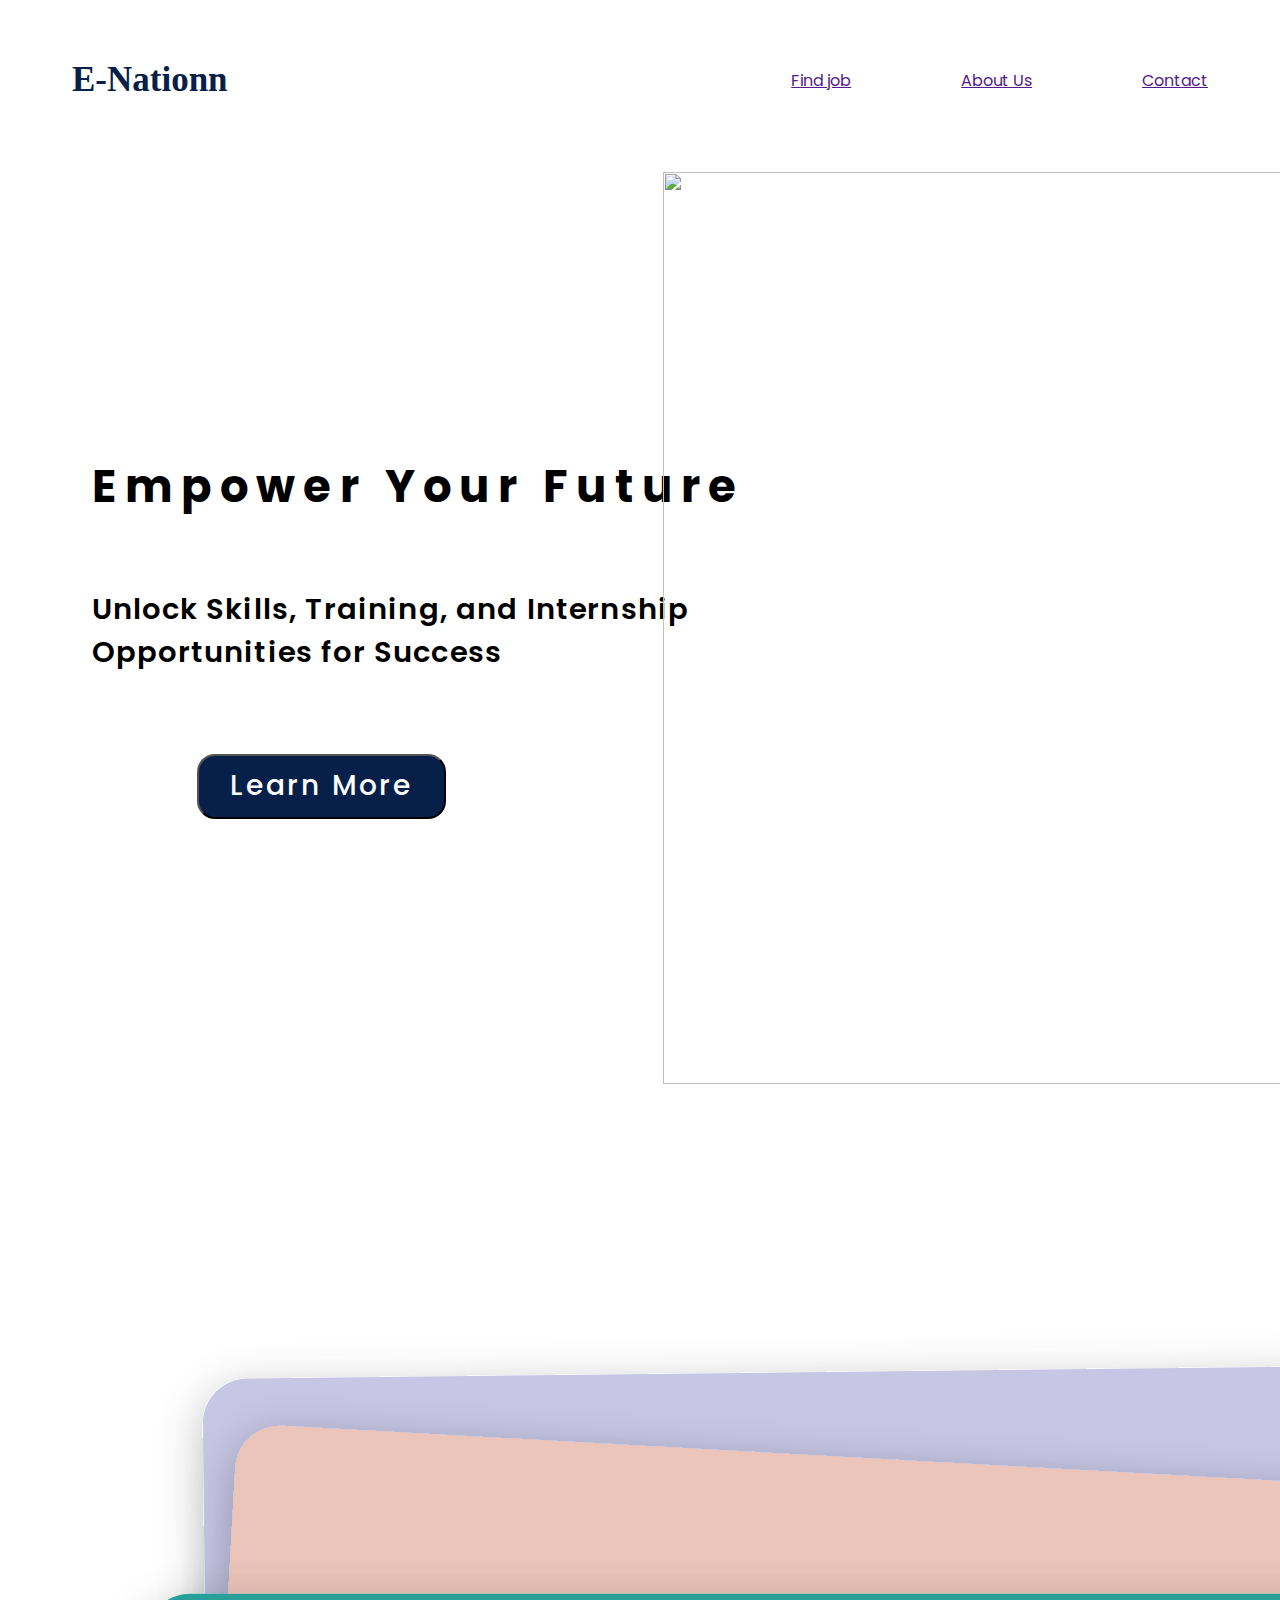
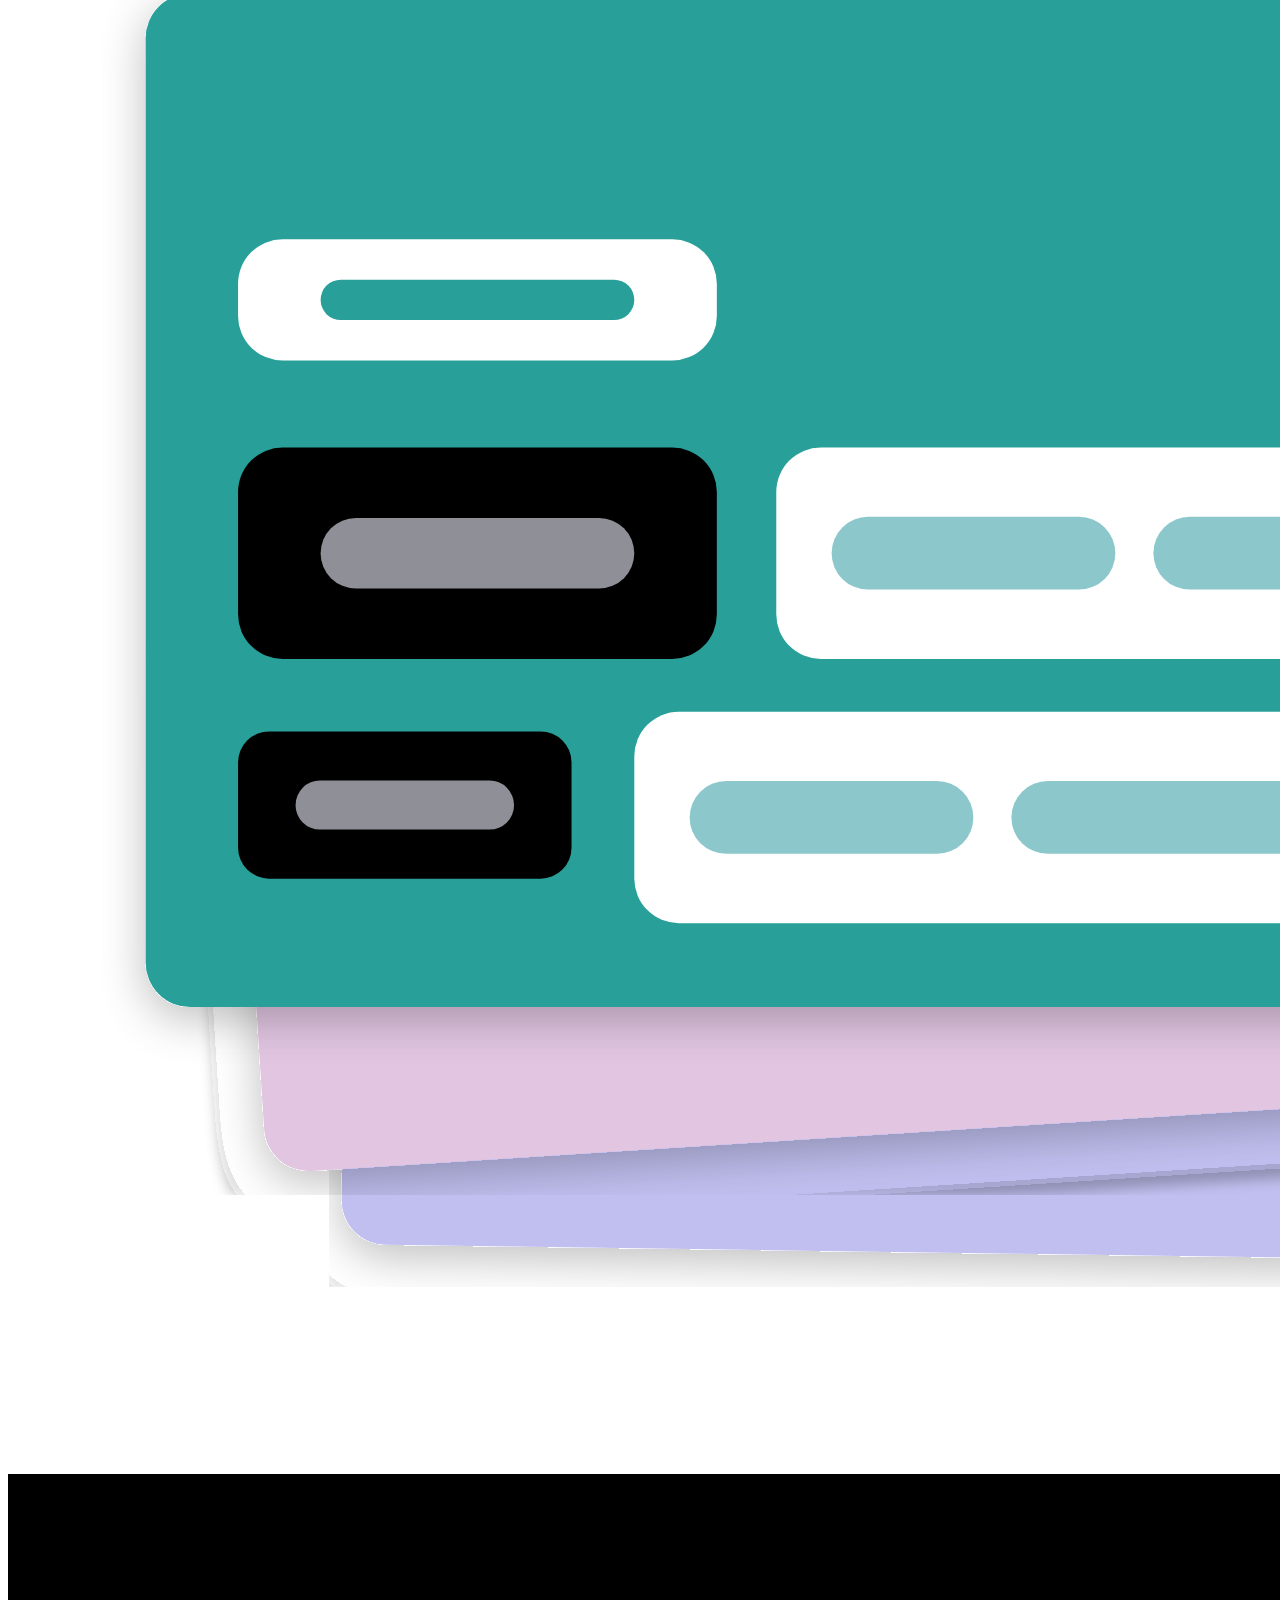
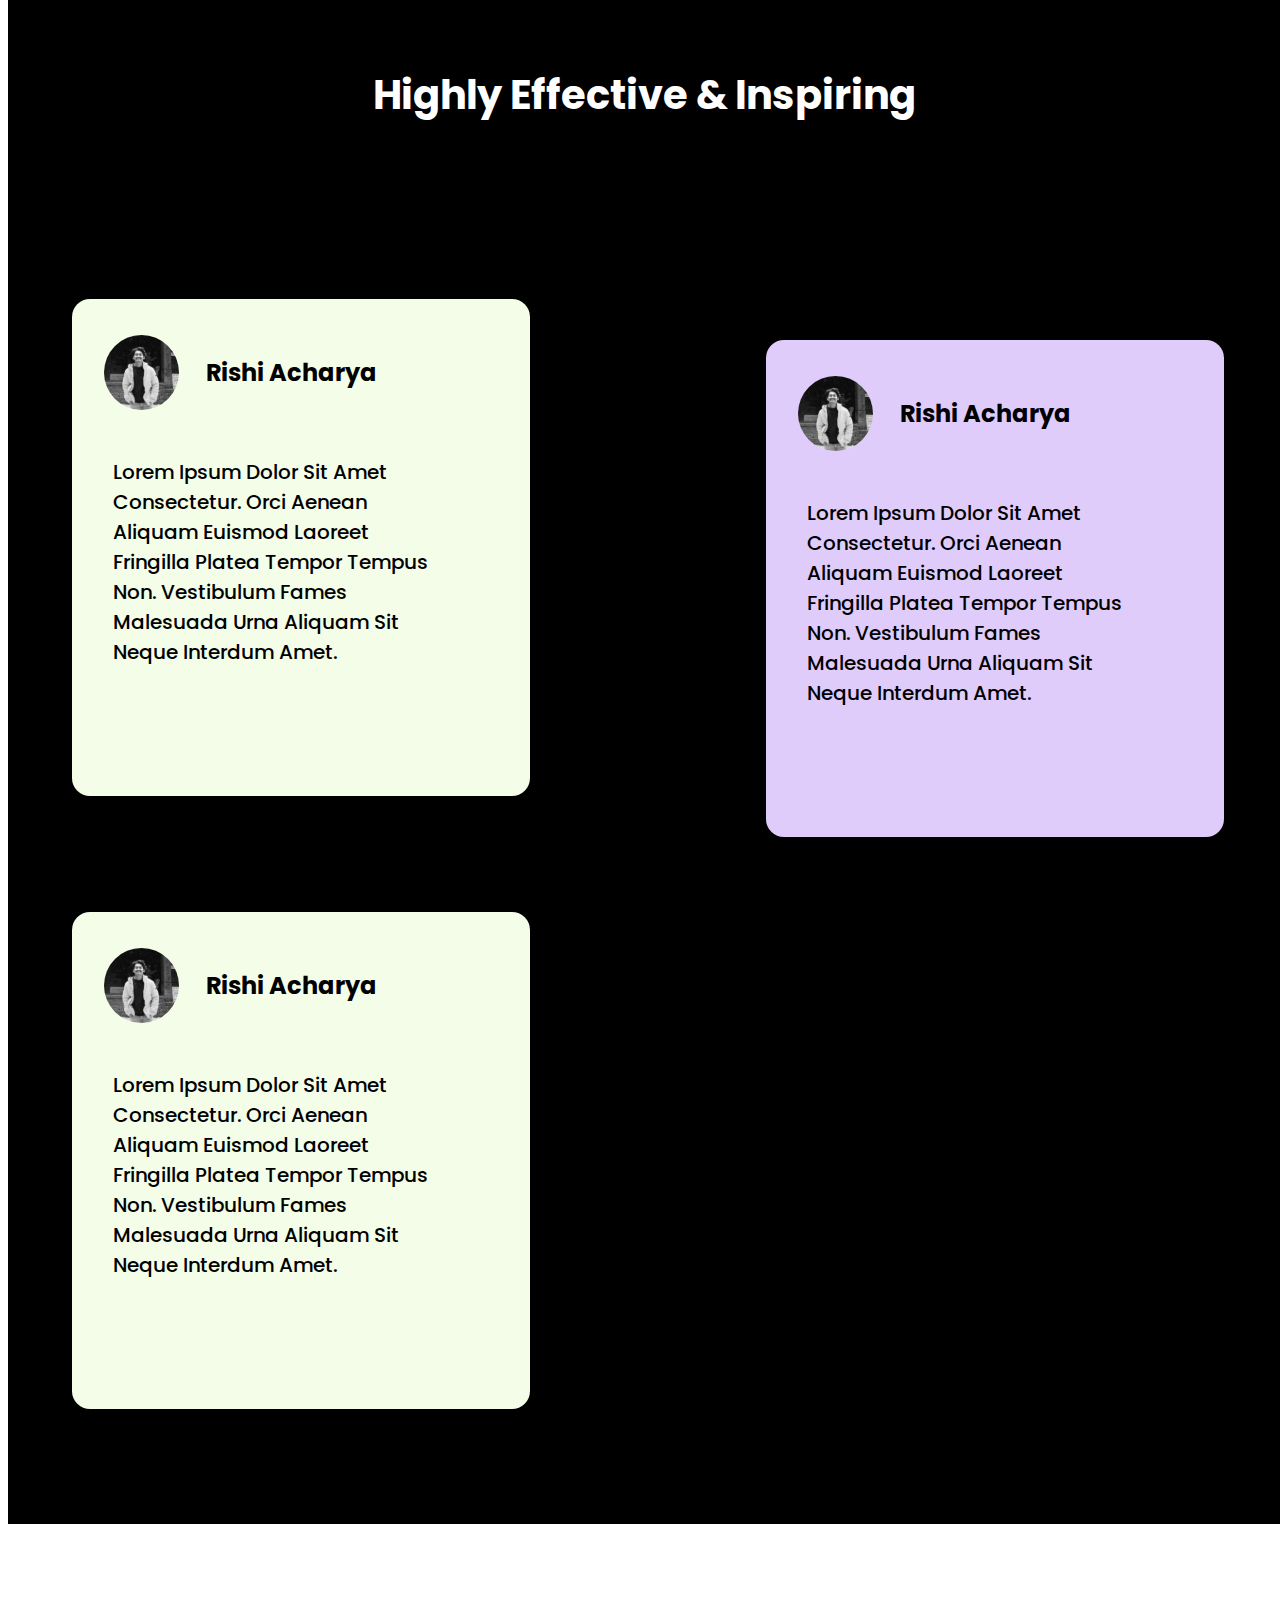
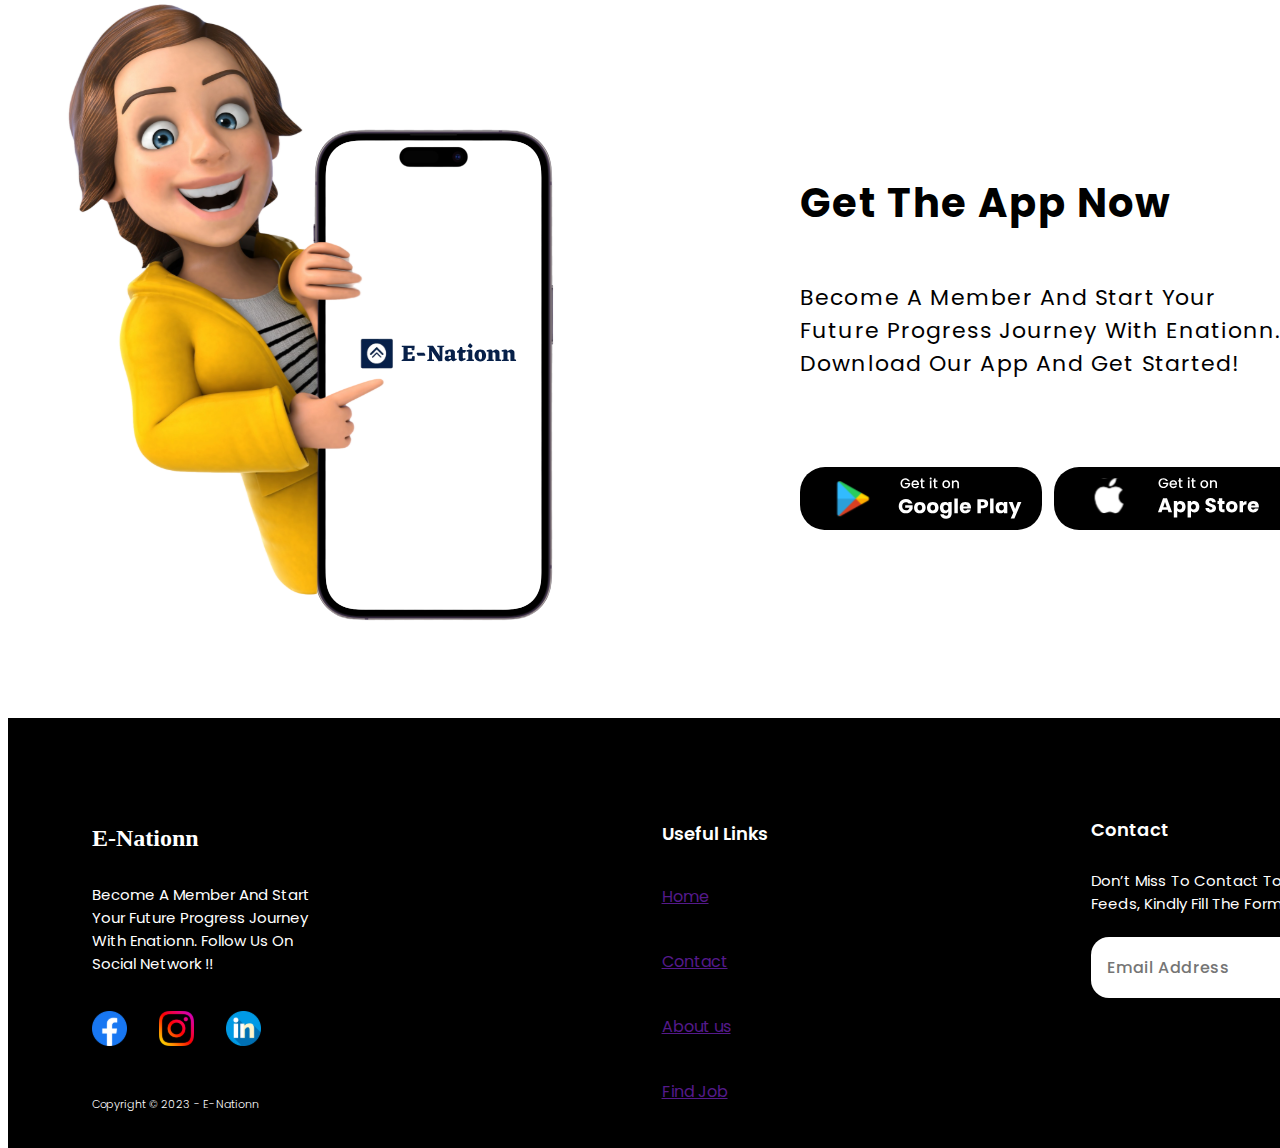
==== index.html @ 9f3c48df "landing page complete" ====
<!DOCTYPE html>
<html lang="en">
  <head>
    <meta charset="UTF-8" />
    <meta name="viewport" content="width=device-width, initial-scale=1.0" />
    <link rel="stylesheet" href="style.css" />
    <link rel="preconnect" href="https://fonts.googleapis.com" />
    <link rel="preconnect" href="https://fonts.gstatic.com" crossorigin />
    <link
      href="https://fonts.googleapis.com/css2?family=Poppins:wght@100;200;300;400;500;600;700;800;900&display=swap"
      rel="stylesheet"
    />
    <script src="https://cdn.tailwindcss.com?plugins=forms,typography,aspect-ratio,line-clamp"></script>
    <title>E-Nationn</title>
  </head>
  <body>
    <div class="container" id="">
      <!-- navbar -->
      <nav id="navBar" class="">
        <h1>E-Nationn</h1>
        <div id="navLinks">
          <a href="">Find job</a>
          <a href="">About Us</a>
          <a href="">Contact</a>
        </div>
      </nav>
      <!-- section 1  -->
      <div class="section1" id="">
        <div id="leftSection" class="">
          <h2 class="section1H1" style="font-weight: 700">
            Empower Your Future
          </h2>
          <p>
            Unlock Skills, Training, and Internship Opportunities for Success
          </p>
          <button>Learn More</button>
        </div>
        <!-- <div class="rightSection myBorder">
          <div id="rectangle3"></div> -->
        <img
          src="./assets/discussion.svg"
          alt=""
          id="rightSectionImg"
          class=""
        />
        <!-- class="w-[15rem] object-cover relative myBorder" -->
        <!-- </div> -->
      </div>
      <!-- section 2 -->
      <div class="flex flex-col section2">
        <!-- section 2(1) -->
        <div id="section2_1">
          <div id="leftSection">
            <img
              src="./assets/section2Left.svg"
              alt=""
              style="margin-top: 3.24rem"
            />
          </div>
          <div id="rightSection">
            <p id="section2_1_p1">Enationn Provides</p>
            <p id="section2_1_p2">Highly effective & inspiring</p>
            <p id="section2_1_p3">
              Our flexible, custom generator solutions can adapt to any
              industry, role, or specialization.
            </p>
            <div>
              <div id="benifits">
                <img src="./assets/correctIcon.png" alt="" id="correctIcon" />
                <p id="section2_1_p4">
                  <span id="section2_1_p4_b"> Company Based Skills:</span> the
                  specific set of competencies, knowledge, and abilities that
                  individuals need to succeed within a particular company or
                  organization.
                </p>
              </div>
              <div id="benifits">
                <img src="./assets/correctIcon.png" alt="" id="correctIcon" />
                <p id="section2_1_p4">
                  <span id="section2_1_p4_b"> Proper Guide and training:</span>
                  refers to a structured and comprehensive process designed to
                  impart knowledge, skills, and expertise to individuals or
                  groups in a systematic and effective manner.
                </p>
              </div>
              <div id="benifits">
                <img src="./assets/correctIcon.png" alt="" id="correctIcon" />
                <p id="section2_1_p4">
                  <span id="section2_1_p4_b">Internship on Company:</span>
                  Sharpen is the gold-standard for creative prompts generation.
                  We're even trusted to power internship certification.
                </p>
              </div>
            </div>
          </div>
        </div>
        <!-- section 2(2) -->
        <div class="flex flex-col items-center justify-center mt-[10.56rem]">
          <p
            class="w-[11.3125rem] h-[2.6875rem] flex-shrink-0 text-black font-Poopins text-xl font-semibold leading-normal mb-[1.06rem]"
          >
            Our Services
          </p>
          <p class="text-black text-[2.5rem] font-extrabold leading-normal">
            Services we can help you with
          </p>
        </div>
        <!-- section 2(3) -->
        <div class="section2_3">
          <div id="section2_3_card">
            <img src="./assets/Group 1.svg" alt="" />
            <p id="section2_3_card_p1">Skills Development</p>
            <p id="section2_3_card_p2">
              Sharpen is the gold-standard for creative prompts generation.
              We’re even trusted to power internship certification.
            </p>
          </div>
          <div id="section2_3_card">
            <img src="./assets/Group 1(2).svg" alt="" />
            <p id="section2_3_card_p1">Strategy & Research</p>
            <p id="section2_3_card_p2">
              Sharpen is the gold-standard for creative prompts generation.
              We’re even trusted to power internship certification.
            </p>
          </div>
          <div id="section2_3_card">
            <img src="./assets/Group 1(3).svg" alt="" />
            <p id="section2_3_card_p1">Company Internship</p>
            <p id="section2_3_card_p2">
              Sharpen is the gold-standard for creative prompts generation.
              We’re even trusted to power internship certification.
            </p>
          </div>
        </div>
        <!-- section 2(4) -->
        <div class="flex flex-col items-center justify-center mt-[12.38rem]">
          <p
            class="w-[11.3125rem] h-[2.6875rem] flex-shrink-0 text-black font-Poopins text-xl font-semibold leading-normal"
          >
            Our Plans
          </p>
          <p class="text-black text-[2.5rem] font-extrabold leading-normal">
            Plans we can help you with
          </p>
        </div>

        <!-- section 2(5) -->
        <div class="section2_5">
          <div id="planeCard" style="margin-left: 17.5rem">
            <p id="section2_5_p1">Basic Plan</p>
            <span
              style="display: flex; flex-direction: row"
              class="mt-[2.19rem]"
            >
              <p id="section2_5_p2">₹ 22,500 /</p>
              <p id="section2_5_p3"><s>₹ 75,000</s></p>
            </span>
            <span class="mt-[4.13rem]" id="planeBenifits">
              <img src="./assets/coorectBlack.svg" alt="" />
              <p id="section2_5_p4">Lorem anklanflkanl</p></span
            ><span id="planeBenifits">
              <img src="./assets/coorectBlack.svg" alt="" />
              <p id="section2_5_p4">Lorem anklanflkanl</p>
            </span>
            <span id="planeBenifits">
              <img src="./assets/coorectBlack.svg" alt="" />
              <p id="section2_5_p4">Lorem anklanflkanl</p></span
            >
            <button>Enroll Now</button>
          </div>
          <div id="planeCard">
            <p id="proPlane_p">Pro Plan</p>
            <span class="mt-[2.19rem]">
              <p id="section2_5_p2">₹ 22,500 /</p>
              <p id="section2_5_p3"><s>₹ 75,000</s></p>
            </span>
            <span class="mt-[4.13rem]" id="planeBenifits">
              <img src="./assets/coorectBlack.svg" alt="" />
              <p id="section2_5_p4">Lorem anklanflkanl</p></span
            ><span id="planeBenifits">
              <img src="./assets/coorectBlack.svg" alt="" />
              <p id="section2_5_p4">Lorem anklanflkanl</p>
            </span>

            <span id="planeBenifits">
              <img src="./assets/coorectBlack.svg" alt="" />
              <p id="section2_5_p4">Lorem anklanflkanl</p></span
            >
            <button>Enroll Now</button>
          </div>
        </div>
      </div>
      <!-- section 3  -->
      <div class="section3">
        <h2>Highly effective & inspiring</h2>
        <div id="reviewCards">
          <div id="reviewCard1">
            <div id="profile">
              <img src="./assets/Ellipse 17.svg" alt="" />
              <p>Rishi Acharya</p>
            </div>
            <p>
              Lorem ipsum dolor sit amet consectetur. Orci aenean aliquam
              euismod laoreet fringilla platea tempor tempus non. Vestibulum
              fames malesuada urna aliquam sit neque interdum amet.
            </p>
          </div>
          <div id="reviewCard2">
            <div id="profile">
              <img src="./assets/Ellipse 17.svg" alt="" />
              <p>Rishi Acharya</p>
            </div>
            <p>
              Lorem ipsum dolor sit amet consectetur. Orci aenean aliquam
              euismod laoreet fringilla platea tempor tempus non. Vestibulum
              fames malesuada urna aliquam sit neque interdum amet.
            </p>
          </div>
          <div id="reviewCard1">
            <div id="profile">
              <img src="./assets/Ellipse 17.svg" alt="" />
              <p>Rishi Acharya</p>
            </div>
            <p>
              Lorem ipsum dolor sit amet consectetur. Orci aenean aliquam
              euismod laoreet fringilla platea tempor tempus non. Vestibulum
              fames malesuada urna aliquam sit neque interdum amet.
            </p>
          </div>
        </div>
      </div>
      <!-- section 4  -->

      <div class="section4">
        <img
          src="./assets/Group 1(4).svg"
          alt=""
          id="section4PhoneImg"
          class=""
        />
        <div id="section4_right" class="">
          <p id="section4_p1">Get the app now</p>
          <p id="section4_p2">
            Become a member and start your Future progress journey with
            Enationn. Download our app and get started!
          </p>
          <div id="downloadLink">
            <img src="./assets/playStore.svg" alt="" /><img
              src="./assets/appStore.svg"
              alt=""
            />
          </div>
        </div>
      </div>
      <!-- footer  -->
      <footer class="footer">
        <div id="company" class="">
          <p id="footerCompany_p1">E-Nationn</p>
          <p id="footerCompany_p2">
            Become a member and start your Future progress journey with
            Enationn. Follow us on social network !!
          </p>
          <div id="socialMedia">
            <a href="#"
              ><img src="./assets/facebook (2) 2.svg" alt="facebook" /></a
            ><a href="#">
              <img src="./assets/instagram (2) 2.svg" alt="instagram" /></a
            ><a href="#"
              ><img src="./assets/linkedin (1) 2.svg" alt="linkedin"
            /></a>
          </div>
          <p id="footerCompany_p3">Copyright © 2023 - E-Nationn</p>
        </div>
        <div id="usefulLinks" class="">
          <h2>Useful Links</h2>

          <a href=""><p>Home</p></a><a href=""> <p>Contact</p></a
          ><a href=""> <p>About us</p></a><a href=""><p>Find Job</p></a>
        </div>
        <div id="contact" class="">
          <h2>Contact</h2>
          <p>
            Don’t miss to Contact to our new feeds, kindly fill the form below.
          </p>
          <div id="emailInput">
            <input type="text" placeholder="Email Address" />
            <img src="./assets/sendImg.svg" alt="send" />
          </div>
        </div>
      </footer>
    </div>
  </body>
</html>
---- style.css ----
/* Set the font for the entire page to "Poppins" */
body {
  font-family: "Poppins", sans-serif;
}

/* Define a border style with rounded corners */
#myBorder,
.myBorder {
  border: 2px solid #000;
  border-radius: 0.75rem;
}
#myBorder2,
.myBorder2 {
  border: 2px solid wheat;
  border-radius: 0.75rem;
}
/* Styling for the main container */
.container {
  display: flex;
  flex-direction: column;
  height: 0ch;
  width: 100%;
}

/* Styling for the navbar */
#navBar {
  display: flex;
  flex-direction: row;
  justify-content: space-between;
  align-items: center;
  margin: 1.81rem 5vw 0rem 5vw;
}

/* Styling for the h1 element within the navbar */
#navBar > h1 {
  color: #072049;
  font-family: Eczar;
  font-size: 2.1875rem;
  font-weight: 700;
}

/* Styling for the navigation links within the navbar */
#navBar > #navLinks {
  width: auto;
  display: flex;
  flex-direction: row;
  gap: 6.87rem;
}

/* Responsive styling for the navbar on smaller screens */
@media screen and (max-width: 768px) {
  #navBar {
    flex-direction: column;
    justify-content: center;
    width: auto;
    align-items: center;
    margin: 2rem 2vw 2rem 2vw;
  }

  #navBar > h1 {
    justify-content: center;

    align-items: center;
    text-align: center;
    margin-bottom: 1rem;
  }

  #navBar > #navLinks {
    justify-content: center;

    align-items: center;
    justify-content: center;
    gap: 0.5rem;
    flex-wrap: wrap;
  }
}
@media screen and (max-width: 600px) {
  #navBar {
    display: flexbox;
    flex-direction: column;
    justify-content: center;
    width: 100%;
    align-items: center;
    /* margin: 2rem 1vw 2rem 1vw; */
  }

  #navBar > h1 {
    margin-bottom: 1rem;
  }

  #navBar > #navLinks {
    gap: 0.5rem;
    flex-wrap: wrap;
  }
}

/* Styling for section 1 */
.section1 {
  display: flex;
  flex-direction: row;
  flex-wrap: wrap;
  align-items: center;
  /* margin: 5.625rem 0 5.625rem 0; */
  margin-bottom: 12rem;
  /* height: 75rem; */
  height: max-content;
  overflow: visible;

  /* height: 85rem; */
  width: max-content;
}

#rightSectionImg {
  height: 57rem;
  width: 57rem;
  object-fit: contain;
  position: relative;
  margin-left: -7rem;
  margin-top: 3rem;
}

/* Styling for the section 1 h1 element */
.section1H1 {
  color: #000;
  font-family: Poppins;
  font-size: 2.8125rem;
  font-weight: 700;
  letter-spacing: 0.50625rem;
}

/* kjasbdfkjb */
.section1 > #leftSection {
  margin-left: 5.25rem;
  color: #000;
  font-family: "Poppins";
  font-size: 1.8125rem;
  font-style: normal;
  font-weight: 600;
  line-height: normal;
  letter-spacing: 0.0725rem;

  width: 42.6875rem;
  margin-top: 1.69rem;

  display: flex;
  flex-direction: column;
  flex-wrap: wrap;
  justify-content: center;
}
#leftSection > button {
  color: #fff;
  font-family: "Poppins";
  font-size: 1.75rem;
  font-style: normal;
  font-weight: 500;
  line-height: normal;
  letter-spacing: 0.175rem;

  border-radius: 1.125rem;
  background: #072049;

  margin-top: 3.19rem;
  margin-left: 6.56rem;

  width: 15.5625rem;
  height: 4.0625rem;
  flex-shrink: 0;
}
.section1 > .rightSection {
  width: 41.375rem;
  height: 41.375rem;
  flex-shrink: 0;

  /* background: url("./assets/Students Discussion Together.svg"),
    50% / cover no-repeat; */

  margin-right: 2rem;
}

.section1 #rectangle3 {
  position: absolute;
  width: 32.71019rem;
  height: 29.93756rem;
  transform: rotate(-44.571deg);
  flex-shrink: 0;

  border-radius: 0.75rem;
  border: 1px solid #000;
  background: rgba(217, 217, 217, 0);

  margin-top: 10rem;
  margin-right: 1.95rem;
  margin-left: 2.5rem;
}
.section1 > .rightSection > img {
  /* margin-top: 2.25rem;
  position: relative;
  width: 100%;
  height: 100%;
  object-fit: cover;
  border-radius: 0.75rem; */
  position: relative;
  width: 41.375rem;
  height: 41.375rem;
  flex-shrink: 0;
  margin-bottom: 6rem;
}

@media screen and (max-width: 690px) {
  .section1 {
    display: flex;
    flex-direction: column-reverse;
    flex-wrap: wrap-reverse;
    justify-content: center;
    align-items: center;
    margin: auto auto;
  }
  #rightSectionImg {
    flex-wrap: wrap;
    flex-direction: column-reverse;
    width: 30.375rem;
    height: 30.375rem;
    flex-shrink: 0;
    /* margin-bottom: 6rem; */
    margin-left: 2rem;
  }
  .section1 > #leftSection {
    margin-left: 5.25rem;
    color: #000;
    font-family: "Poppins";
    font-size: 1.8125rem;
    font-style: normal;
    font-weight: 600;
    line-height: normal;
    letter-spacing: 0.0725rem;

    /* width: 42.6875rem; */
    margin-top: 1rem;

    display: flex;
    flex-direction: column;
    flex-wrap: wrap;
    justify-content: center;
    align-items: center;
  }
}

/* Styling for Section 2 */
/********************** section 2 *******************/

/* Set Section 2 to display as a flex row, 100% of the viewport width */
.section2 {
  display: flex;
  flex-direction: row;
  position: none;
  margin-right: 0;
  width: 100vw;
}

/* Styling for the first part of Section 2 */
#section2_1 {
  margin-left: 5.81rem;
  margin-right: 2rem;
  display: flex;
  flex-direction: row;
  /* flex-wrap: wrap; */
  justify-content: space-between;
}

/* Styling for the image within the first part of Section 2 */
#section2_1 > #leftSection img {
  width: 110rem;
  object-fit: contain;
}

/* Styling for the right part of Section 2 */
#section2_1 > #rightSection {
  margin-left: 10rem;
  display: flex;
  flex-direction: column;
  /* padding: 2rem; */
}

/* Styling for Section 2's first paragraph */
#section2_1_p1 {
  width: 24.6875rem;
  height: 2.6875rem;
  flex-shrink: 0;
  color: #000;
  font-family: Poppins;
  font-size: 1.5rem;
  font-style: normal;
  font-weight: 600;
  line-height: normal;
  text-transform: capitalize;
  margin-bottom: 0.62rem;
}

/* Styling for Section 2's second paragraph */
#section2_1_p2 {
  width: 24.6875rem;
  height: 7.125rem;
  flex-shrink: 0;
  color: #000;
  font-family: Poppins;
  font-size: 2.5rem;
  font-style: normal;
  font-weight: 700;
  line-height: normal;
  text-transform: capitalize;
  margin-bottom: 2.06rem;
}

/* Styling for Section 2's third paragraph */
#section2_1_p3 {
  /* width: 33.625rem; */
  color: #000;
  font-family: Poppins;
  font-size: 1.125rem;
  font-style: normal;
  font-weight: 400;
  line-height: normal;
  text-transform: capitalize;
  margin-bottom: 3.44rem;
}

/* Styling for the correct icon */
#correctIcon {
  width: 1.5rem;
  height: 1.5rem;
  margin-right: 0.95rem;
  object-fit: cover;
}

/* Styling for benefit elements */
#benifits {
  display: flex;
  flex-direction: row;
}

/* Styling for Section 2's fourth paragraph */
#section2_1_p4 {
  /* width: 31.8125rem; */
  color: #000;
  font-family: Poppins;
  font-size: 1.125rem;
  font-style: normal;
  font-weight: 400;
  line-height: normal;
  text-transform: capitalize;
  margin-bottom: 2.25rem;
}

/* Styling for Section 2's subheading within the fourth paragraph */
#section2_1_p4_b {
  width: 32.5625rem;
  color: #000;
  font-family: Poppins;
  font-size: 1.125rem;
  font-style: normal;
  font-weight: 600;
  line-height: normal;
  text-transform: capitalize;
}

/* Responsive styling for Section 2 on screens up to 1040px */
@media screen and (max-width: 1040px) {
  #section2_1 {
    display: flex;
    flex-direction: column;
    justify-content: center;
    align-items: center;
    margin: auto auto;
  }

  #section2_1 > #leftSection img {
    width: 60vw;
    /* height: 364.5625rem; */
  }

  #section2_1 > #rightSection {
    width: 90vw;
    margin: auto auto;
    display: flex;
    flex-direction: column;
    /* padding: 2rem; */
  }
}

/* More responsive styling for Section 2 on screens up to 690px */
@media screen and (max-width: 690px) {
  #section2_1 {
    width: 100vw;
    display: flex;
    flex-wrap: wrap;
    flex-direction: column;
    justify-content: center;
    align-items: center;
    margin: 0 0;
  }

  #section2_1 > #leftSection img {
    width: 60vw;
    justify-content: center;
    align-items: center;
  }

  #section2_1 > #rightSection {
    width: 100vw;
    margin: 4rem 4rem;
    padding: 4rem;
    display: flex;
    flex-direction: column;
    justify-content: center;
    flex-wrap: wrap;
  }
}
.section2_3 {
  display: flex;
  flex-direction: row;
  justify-content: space-between;
  gap: 6.2rem;
  align-items: center;
  margin-top: 5.65rem;
  margin-left: 5.75rem;
  margin-right: 5.75rem;
}
#section2_3_card {
  width: 21.75rem;
  height: 21.125rem;
  display: flex;
  flex-direction: column;
  justify-content: center;
  align-items: center;
  text-align: center;
  flex-shrink: 0;

  border-radius: 1.125rem;
  background: rgba(242, 242, 242, 0.74);
}
#section2_3_card_p1 {
  color: #000;
  font-family: "Poppins";
  font-size: 1.5rem;
  font-style: normal;
  font-weight: 700;
  line-height: normal;
}
#section2_3_card_p2 {
  width: 18.8125rem;

  color: #000;
  text-align: center;
  font-family: "Poppins";
  font-size: 0.875rem;
  font-style: normal;
  font-weight: 400;
  line-height: normal;
  text-transform: capitalize;
}
.section2_5 {
  display: flex;
  flex-direction: row;
  justify-content: center;
  gap: 6.2rem;
  align-items: center;
  margin-top: 9.5rem;
  /* margin-left: 5.75rem;
  margin-right: 5.75rem; */
}
#planeCard,
#proPlaneCard {
  width: 23.6875rem;
  height: 33.5625rem;
  flex-shrink: 0;

  border-radius: 0.90388rem;
  background: #f8f8f8;
}
#planeCard {
  margin-left: 8.25rem;
}
#section2_5_p1 {
  color: #37dab2;
  font-family: Poppins;
  font-size: 2rem;
  font-style: normal;
  font-weight: 600;
  line-height: normal;
  margin-top: 2.13rem;
}
#section2_5_p2 {
  color: #000;
  font-family: Poppins;
  font-size: 1.38344rem;
  font-style: normal;
  font-weight: 700;
  line-height: normal;
}
#section2_5_p3 {
  width: 5.11869rem;

  color: #737373;
  font-family: Poppins;
  font-size: 1.15288rem;
  font-style: normal;
  font-weight: 500;
  line-height: normal;
  text-decoration-line: strikethrough;
}
#planeCard > span {
  display: flex;
  flex-direction: row;
}
#planeBenifits {
  justify-content: start;
  align-items: center;
  margin-bottom: 1.35rem;
}
#planeBenifits img {
  margin-right: 0.35rem;
}
#planeBenifits > p {
  color: #737373;
  font-family: Poppins;
  font-size: 1.23819rem;
  font-style: normal;
  font-weight: 500;
  line-height: normal;
}
#planeCard > button {
  width: 14.25rem;
  height: 3.875rem;
  flex-shrink: 0;

  border-radius: 1.125rem;
  background: #4e69d8;

  color: #fff;
  font-family: "Poppins";
  font-size: 1.5625rem;
  font-style: normal;
  font-weight: 700;
  line-height: normal;

  justify-content: center;
  align-items: center;
  text-align: center;

  margin-top: 3rem;
}
#proPlane_p {
  color: #f7c963;
  font-family: "Poppins";
  font-size: 2rem;
  font-style: normal;
  font-weight: 600;
  line-height: normal;
  margin-top: 2.13rem;
}
/***************** section 3 ******************/

.section3 {
  width: 100vw;
  /* height: 69.8125rem; */
  flex-shrink: 0;
  background: #000;
  display: flex;
  flex-direction: column;
  justify-content: center;
  align-items: center;
  /* text-align: center; */

  margin-top: 9.13rem;
}

.section3 > h2 {
  width: 34.375rem;
  height: 4.66569rem;
  flex-shrink: 0;

  color: #fff;
  font-family: "Poppins";
  font-size: 2.5rem;
  font-style: normal;
  font-weight: 700;
  line-height: normal;
  text-transform: capitalize;

  margin-top: 11.94rem;
}

#reviewCards {
  display: flex;
  flex-direction: row;
  flex-wrap: wrap;
  justify-content: space-between;
  gap: 4.7rem;
  align-items: center;
  margin-top: 5.33rem;
  max-width: 90vw;
  margin-bottom: 7.19rem;
}
#reviewCard1 {
  width: 24.625rem;
  height: 27.0625rem;
  flex-shrink: 0;

  border-radius: 1.125rem;
  background: #f3fde8;

  display: flex;
  flex-direction: column;
  padding: 2rem;
}
#reviewCard2 {
  width: 24.625rem;
  height: 27.0625rem;
  flex-shrink: 0;

  border-radius: 1.125rem;
  background: #dfccfb;
  flex-direction: column;
  margin-top: 5.12rem;
  padding: 2rem;
}
#profile {
  display: flex;
  flex-direction: row;
  justify-content: start;
  align-items: center;
  text-align: center;
}
#profile > img {
  margin-right: 1.68rem;
}
#profile > p {
  color: #000;
  font-family: "Poppins";
  font-size: 1.5rem;
  font-style: normal;
  font-weight: 700;
  line-height: normal;
  text-transform: capitalize;
}
#profile + p {
  width: 20.75rem;

  color: #000;
  font-family: "Poppins";
  font-size: 1.25rem;
  font-style: normal;
  font-weight: 500;
  line-height: normal;
  text-transform: capitalize;
  margin-top: 2.69rem;
  margin-left: 0.59rem;
}

/************************ section 4 ************************/
.section4 {
  width: 90rem;
  height: 364.5625rem;

  background: #fff;

  display: flex;
  flex-direction: row;

  margin: 3.95rem 4vw 4.81rem 4vw;
}

#section4_right {
  display: flex;
  flex-direction: column;
  /* justify-content: center; */
  /* align-items: center; */

  margin-left: 8.25rem;
  margin-top: 9.06rem;
}

#downloadLink {
  display: flex;
  flex-direction: row;
  justify-content: space-between;
  gap: 0.75rem;
}

#section4_p1 {
  color: #000;
  font-family: "Poppins";
  font-size: 2.5rem;
  font-style: normal;
  font-weight: 700;
  line-height: normal;
  letter-spacing: 0.125rem;
  text-transform: capitalize;
  margin-bottom: 1.67rem;
}
#section4_p2 {
  width: 30.6875rem;

  color: #000;
  font-family: "Poppins";
  font-size: 1.375rem;
  font-style: normal;
  font-weight: 400;
  line-height: normal;
  letter-spacing: 0.06875rem;
  text-transform: capitalize;

  margin-bottom: 5.44rem;
}

/********************** footer  *****************************/

.footer {
  /* width: 90rem;
  height: 21.5625rem; */

  width: 100vw;
  flex-shrink: 0;

  background: #000;
  color: white;

  display: flex;
  flex-direction: row;
  justify-content: space-between;
  gap: 16.88rem;
  padding-left: 5.25rem;
  padding-right: 3.81rem;
  padding-top: 5.19rem;
  padding-bottom: 1.5rem;
}
#company {
  display: flex;
  flex-direction: column;
  justify-content: center;
  /* align-items: center; */

  max-width: 15.375rem;
}
#footerCompany_p1 {
  color: #fff;
  font-family: "Eczar";
  font-size: 1.5rem;
  font-style: normal;
  font-weight: 700;
  line-height: normal;
  margin-bottom: 1rem;
}
#footerCompany_p2 {
  width: 15.375rem;

  color: #fff;
  font-family: "Poppins";
  font-size: 0.9375rem;
  font-style: normal;
  font-weight: 400;
  line-height: normal;
  text-transform: capitalize;
}
#footerCompany_p3 {
  color: #fff;
  font-family: "Poppins";
  font-size: 0.6875rem;
  font-style: normal;
  font-weight: 300;
  line-height: normal;
  letter-spacing: 0.01375rem;
  text-transform: capitalize;
}
#socialMedia {
  display: flex;
  flex-direction: row;
  justify-content: start;
  gap: 2rem;
  margin-top: 1.31rem;
  margin-bottom: 2rem;
}

#usefulLinks {
  display: flex;
  flex-direction: column;
  justify-content: space-around;
  /* gap: 0.7rem; */
  /* justify-content: center; */

  width: max-content;
}
#usefulLinks > h2 {
  color: #fff;
  font-family: "Poppins";
  font-size: 1.125rem;
  font-style: normal;
  font-weight: 600;
  line-height: normal;
  text-transform: capitalize;
  margin-bottom: 0.81rem;
}
#usefulLinks > p {
  /* width: 3.3125rem; */

  color: #fff;
  font-family: "Poppins";
  font-size: 0.9375rem;
  font-style: normal;
  font-weight: 400;
  line-height: normal;
  text-transform: capitalize;

  margin-bottom: 0.7rem;
}

#contact {
  display: flex;
  flex-direction: column;

  /* justify-content: center; */

  /* width: max-content; */
}

#contact > h2 {
  color: #fff;
  font-family: "Poppins";
  font-size: 1.125rem;
  font-style: normal;
  font-weight: 600;
  line-height: normal;
  text-transform: capitalize;

  margin-bottom: 0.7rem;
}

#contact > p {
  /* width: 14.0625rem; */

  color: #fff;
  font-family: "Poppins";
  font-size: 0.9375rem;
  font-style: normal;
  font-weight: 400;
  line-height: normal;
  letter-spacing: 0.00938rem;
  text-transform: capitalize;

  margin-bottom: 1.4rem;
  max-width: 17.56rem;
}

#emailInput {
  /* width: 17.5625rem; */
  height: 3rem;
  flex-shrink: 0;

  border-radius: 1.125rem;
  background: #fff;

  display: flex;
  flex-direction: row;
  /* justify-content: space-evenly; */
  justify-content: start;
  align-items: center;

  max-width: 17.56rem;
  padding: 0.4rem;
}

#emailInput > input {
  all: unset;
  width: 8.875rem;
  height: 1.8125rem;
  flex-shrink: 0;

  color: #555;
  text-align: center;
  font-family: "Poppins";
  font-size: 1rem;
  font-style: normal;
  font-weight: 500;
  line-height: normal;
  letter-spacing: 0.04rem;

  margin-right: 5.22rem;

  outline: none;
  outline-offset: none;
}

#emailInput > img {
  object-fit: cover;
}
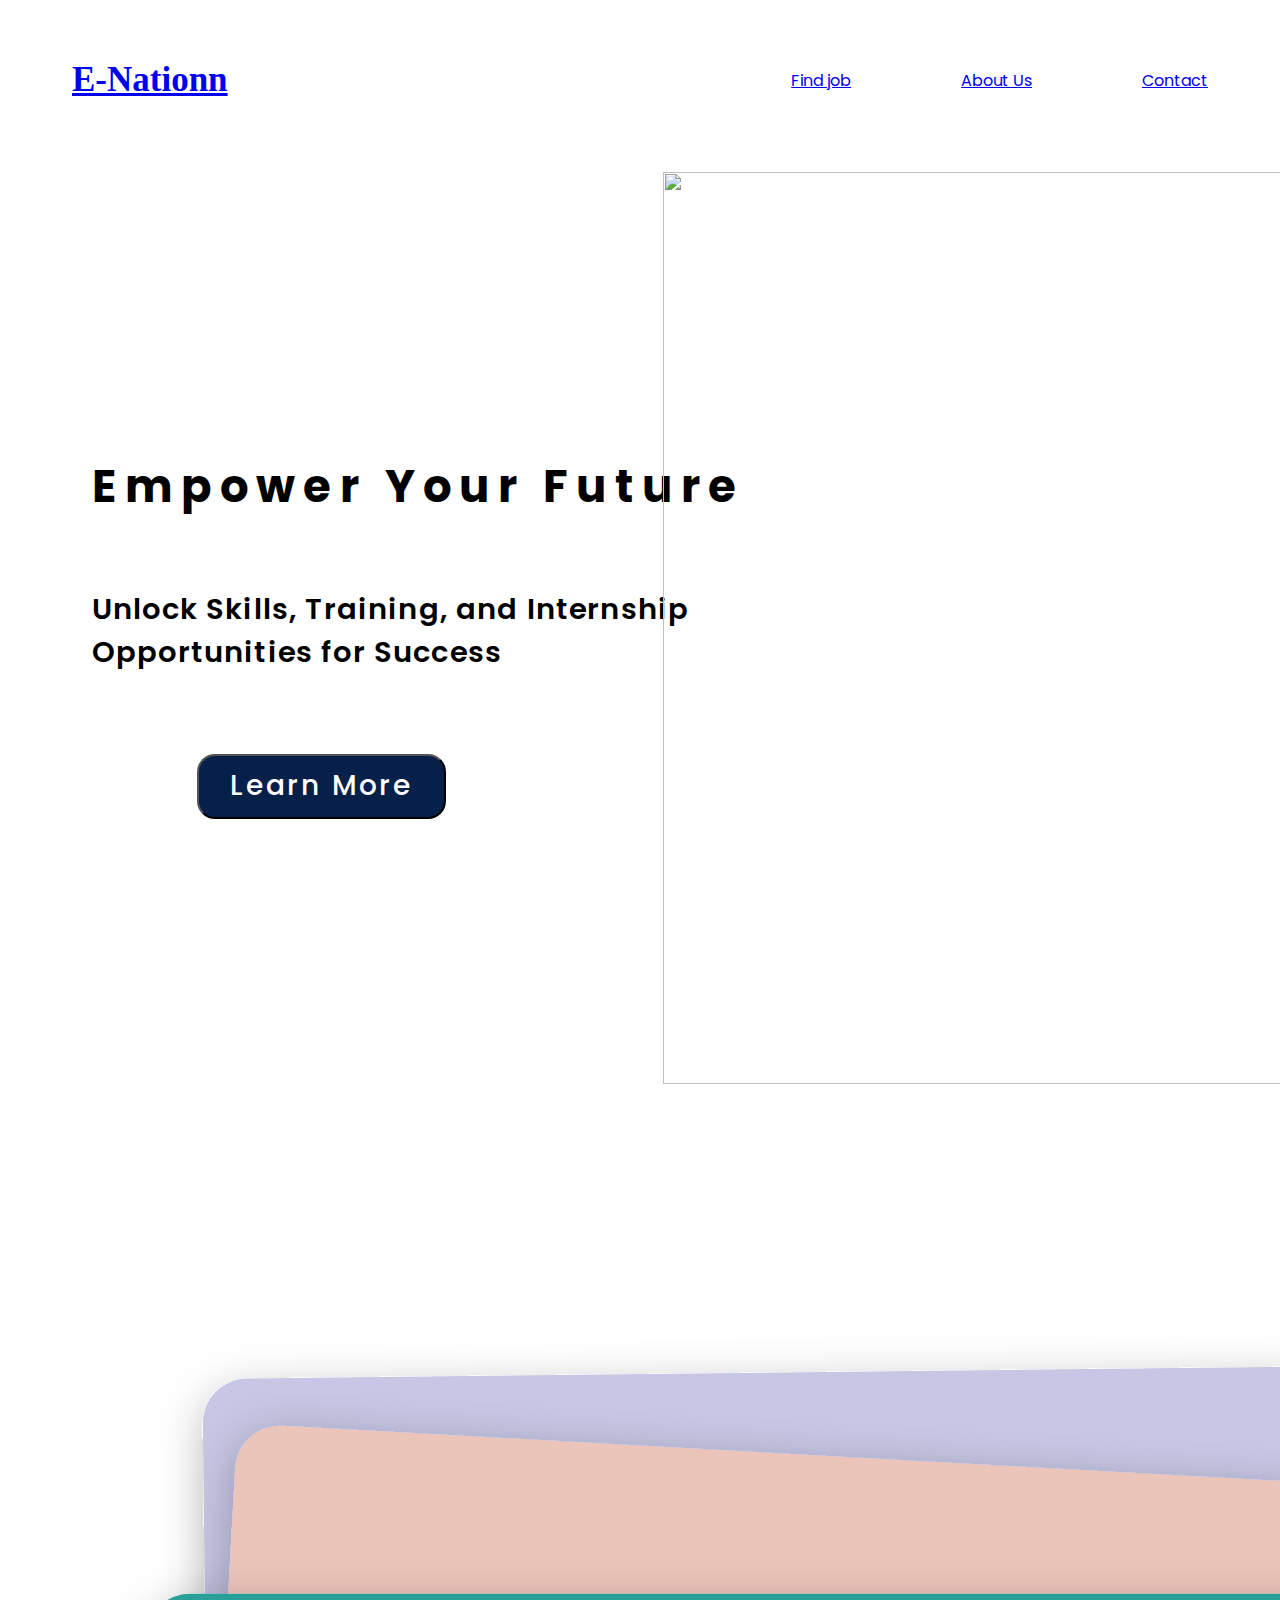
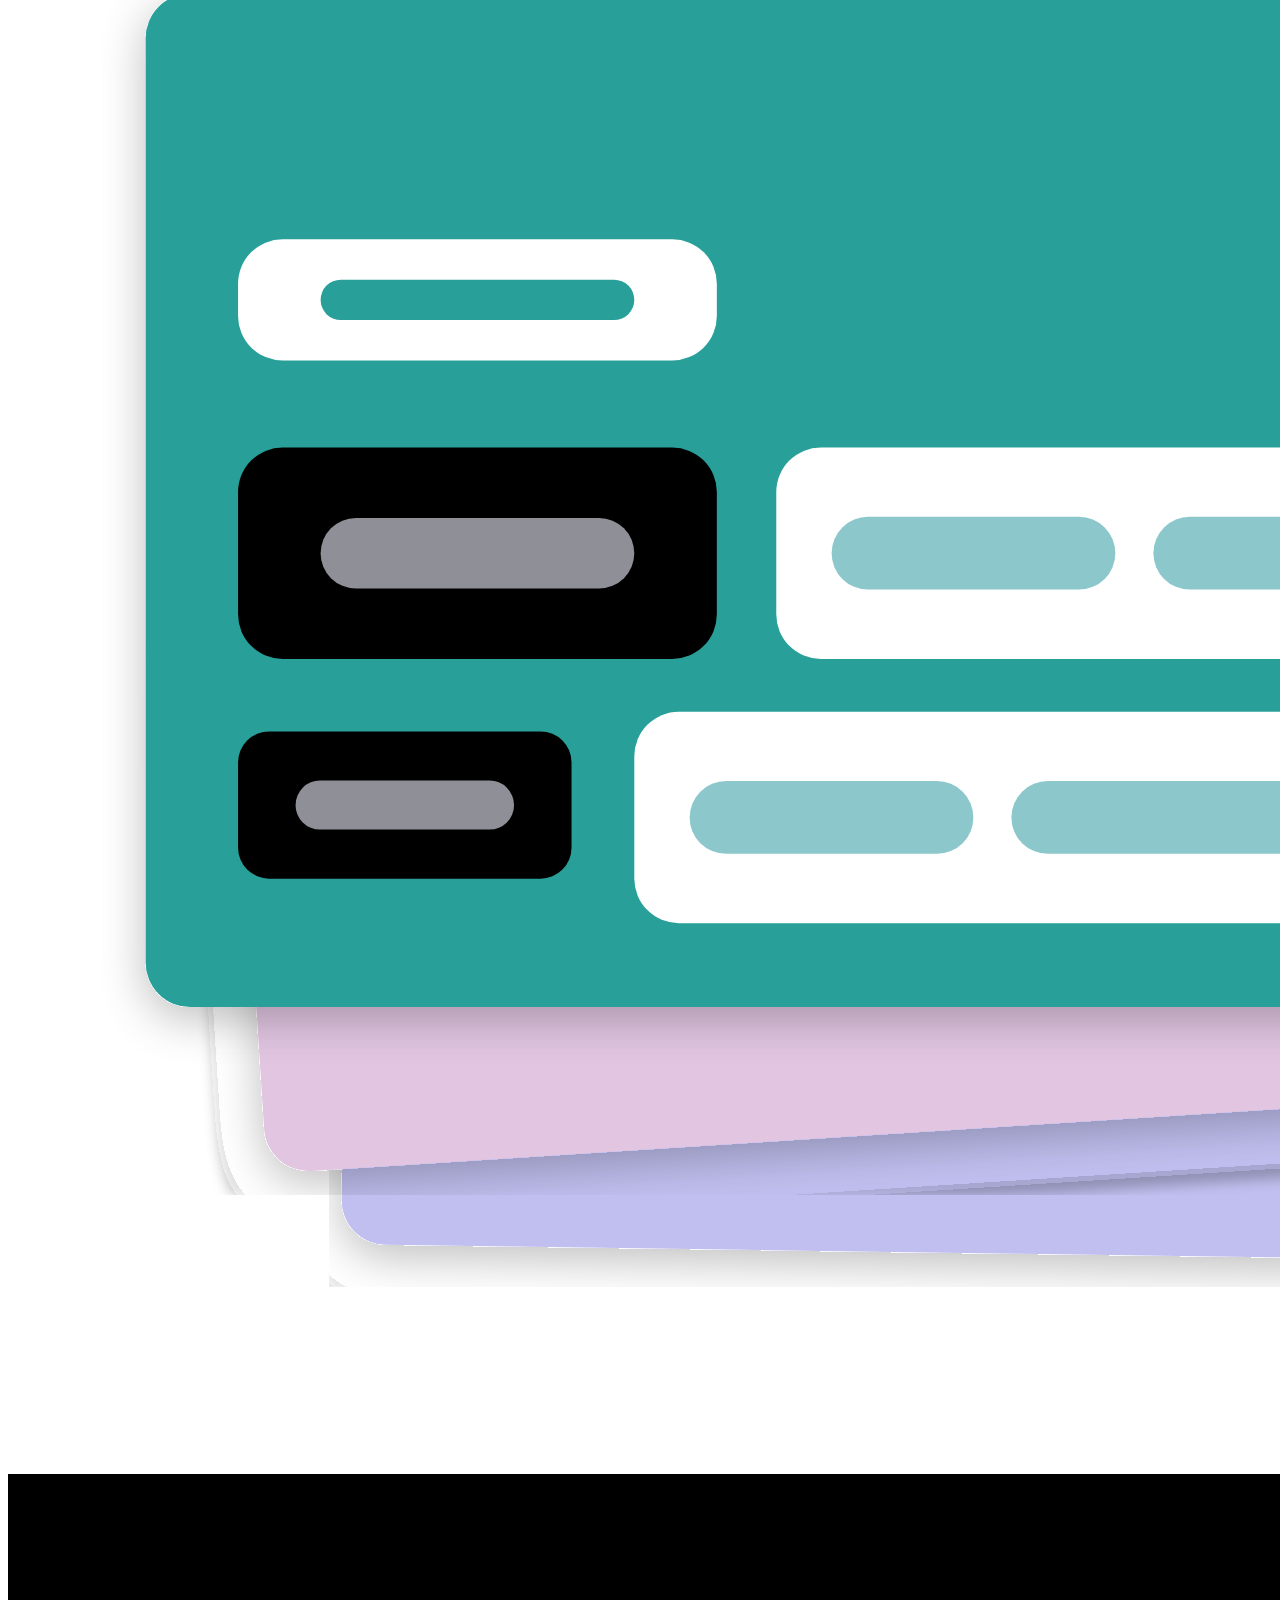
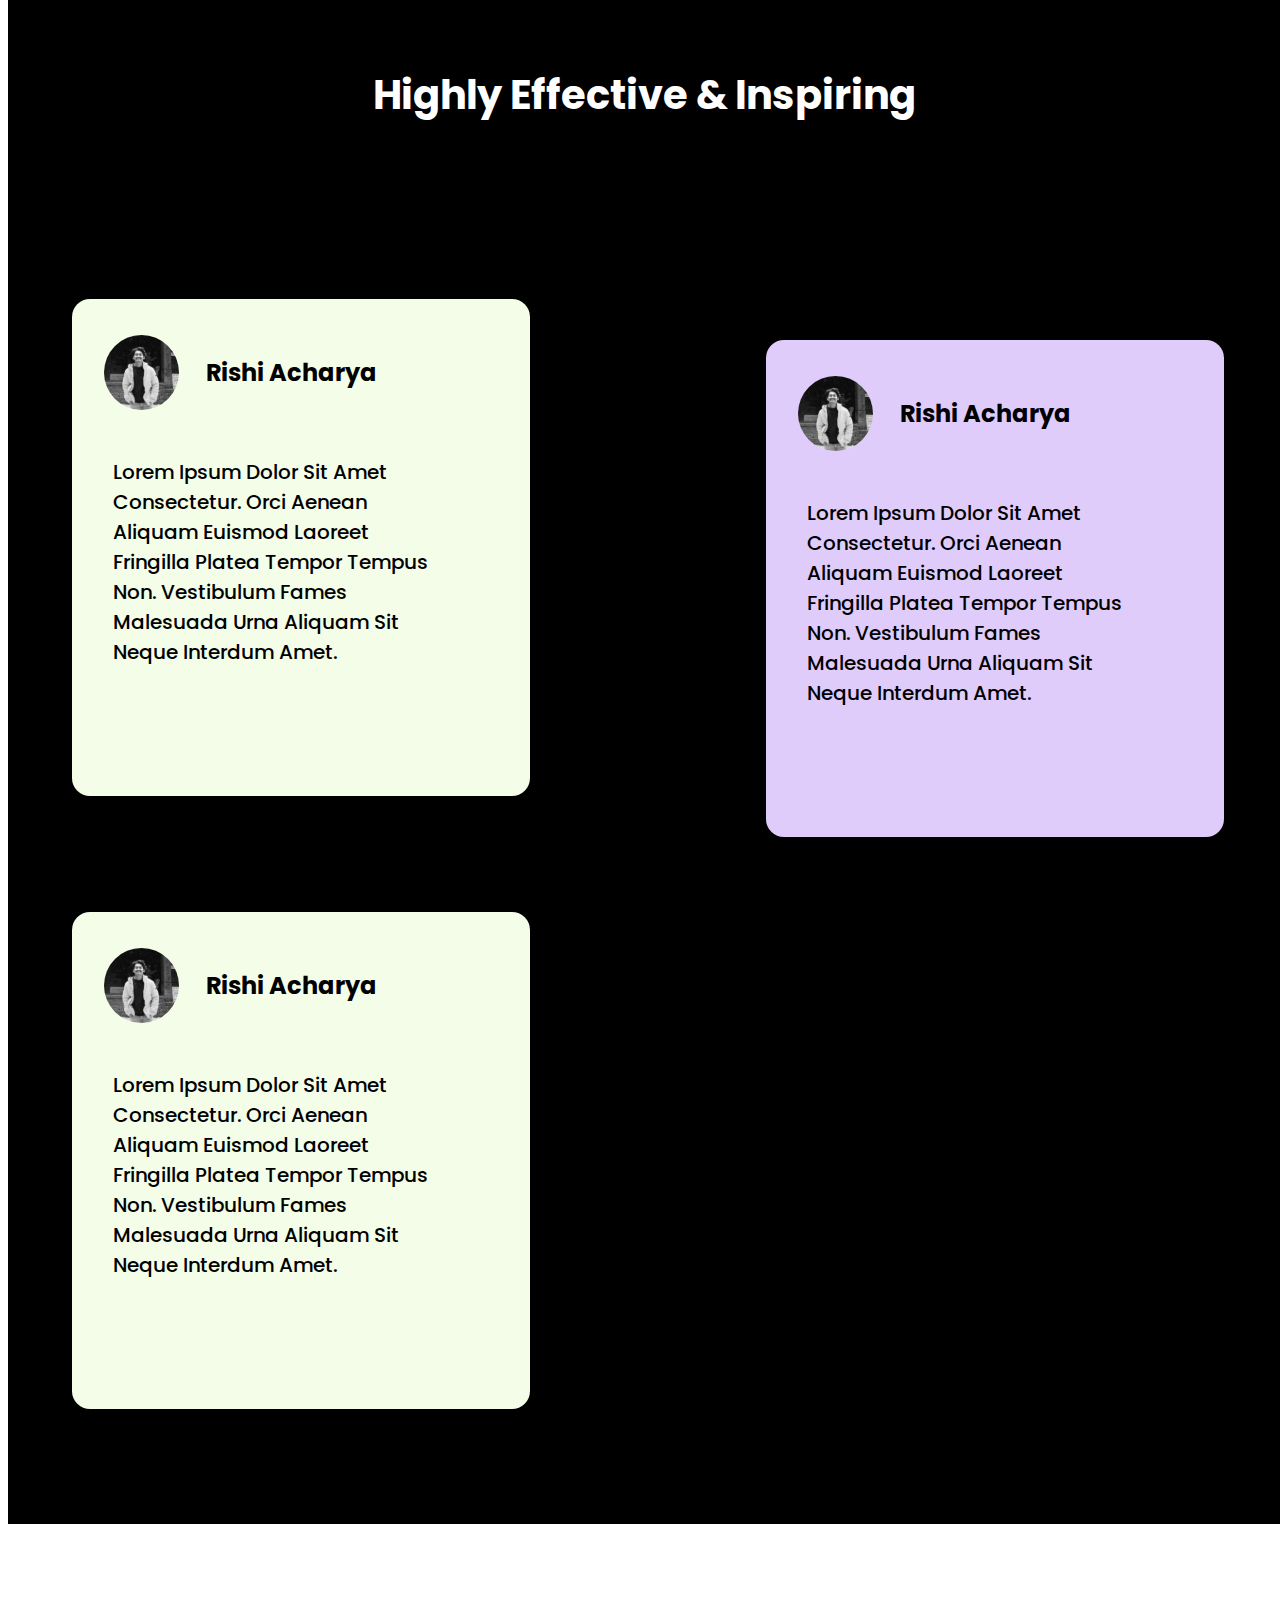
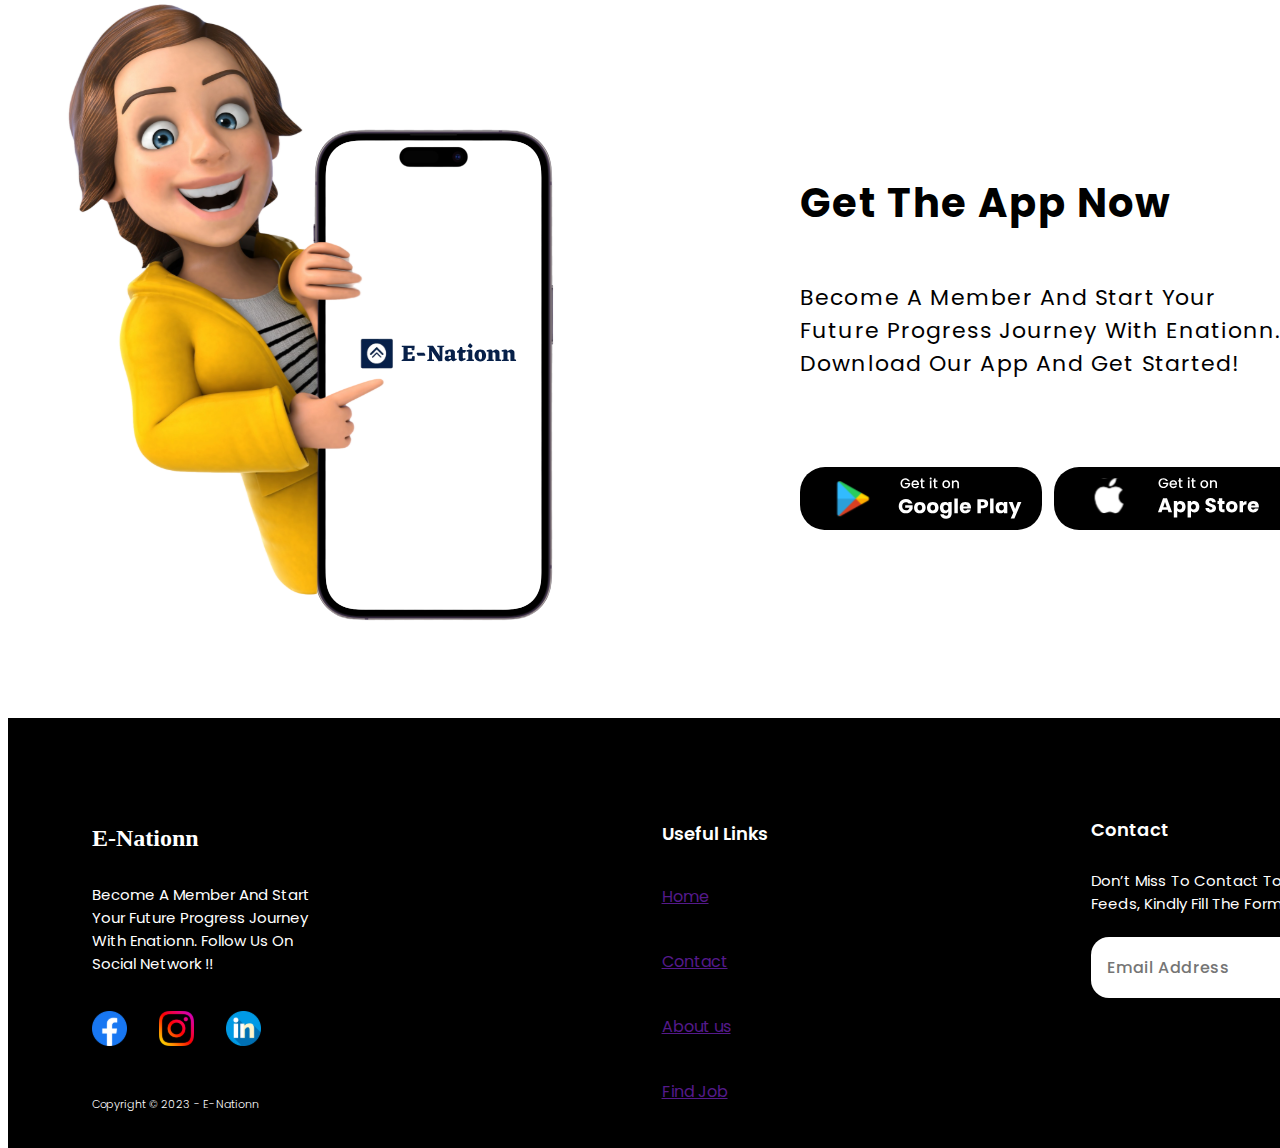
==== commit ba0d1208: "contact page completed" ====
--- a/index.html
+++ b/index.html
@@ -17,11 +17,11 @@
     <div class="container" id="">
       <!-- navbar -->
       <nav id="navBar" class="">
-        <h1>E-Nationn</h1>
+        <h1><a href="./index.html">E-Nationn</a></h1>
         <div id="navLinks">
-          <a href="">Find job</a>
-          <a href="">About Us</a>
-          <a href="">Contact</a>
+          <a href="./findJob.html">Find job</a>
+          <a href="./aboutUs.html">About Us</a>
+          <a href="contact.html">Contact</a>
         </div>
       </nav>
       <!-- section 1  -->
@@ -146,48 +146,80 @@
 
         <!-- section 2(5) -->
         <div class="section2_5">
-          <div id="planeCard" style="margin-left: 17.5rem">
-            <p id="section2_5_p1">Basic Plan</p>
-            <span
-              style="display: flex; flex-direction: row"
-              class="mt-[2.19rem]"
-            >
-              <p id="section2_5_p2">₹ 22,500 /</p>
-              <p id="section2_5_p3"><s>₹ 75,000</s></p>
-            </span>
-            <span class="mt-[4.13rem]" id="planeBenifits">
-              <img src="./assets/coorectBlack.svg" alt="" />
-              <p id="section2_5_p4">Lorem anklanflkanl</p></span
-            ><span id="planeBenifits">
-              <img src="./assets/coorectBlack.svg" alt="" />
-              <p id="section2_5_p4">Lorem anklanflkanl</p>
-            </span>
-            <span id="planeBenifits">
-              <img src="./assets/coorectBlack.svg" alt="" />
-              <p id="section2_5_p4">Lorem anklanflkanl</p></span
-            >
-            <button>Enroll Now</button>
-          </div>
-          <div id="planeCard">
-            <p id="proPlane_p">Pro Plan</p>
-            <span class="mt-[2.19rem]">
-              <p id="section2_5_p2">₹ 22,500 /</p>
-              <p id="section2_5_p3"><s>₹ 75,000</s></p>
-            </span>
-            <span class="mt-[4.13rem]" id="planeBenifits">
-              <img src="./assets/coorectBlack.svg" alt="" />
-              <p id="section2_5_p4">Lorem anklanflkanl</p></span
-            ><span id="planeBenifits">
-              <img src="./assets/coorectBlack.svg" alt="" />
-              <p id="section2_5_p4">Lorem anklanflkanl</p>
-            </span>
-
-            <span id="planeBenifits">
-              <img src="./assets/coorectBlack.svg" alt="" />
-              <p id="section2_5_p4">Lorem anklanflkanl</p></span
-            >
-            <button>Enroll Now</button>
-          </div>
+          <div style="position: relative" class="" id="planeCard">
+            <div id="discount1"><p>60% off</p></div>
+            <div id="planeCard" class="">
+              <p id="section2_5_p1">Basic Plan</p>
+              <span
+                style="display: flex; flex-direction: row"
+                class="mt-[2.19rem]"
+              >
+                <p id="section2_5_p2">₹ 22,500 /</p>
+                <p id="section2_5_p3"><s>₹ 75,000</s></p>
+              </span>
+              <span class="mt-[4.13rem]" id="planeBenifits">
+                <img src="./assets/coorectBlack.svg" alt="" />
+                <p id="section2_5_p4">Lorem anklanflkanl</p></span
+              ><span id="planeBenifits">
+                <img src="./assets/coorectBlack.svg" alt="" />
+                <p id="section2_5_p4">Lorem anklanflkanl</p>
+              </span>
+              <span id="planeBenifits">
+                <img src="./assets/coorectBlack.svg" alt="" />
+                <p id="section2_5_p4">Lorem anklanflkanl</p></span
+              >
+              <button>Enroll Now</button>
+            </div>
+          </div>
+          <div style="position: relative" id="planeCard">
+            <div id="discount1"><p>75% off</p></div>
+            <div id="planeCard" class="">
+              <p id="proPlane_p">Pro Plan</p>
+              <span
+                style="display: flex; flex-direction: row"
+                class="mt-[2.19rem]"
+              >
+                <p id="section2_5_p2">₹ 22,500 /</p>
+                <p id="section2_5_p3"><s>₹ 75,000</s></p>
+              </span>
+              <span class="mt-[4.13rem]" id="planeBenifits">
+                <img src="./assets/coorectBlack.svg" alt="" />
+                <p id="section2_5_p4">Lorem anklanflkanl</p></span
+              ><span id="planeBenifits">
+                <img src="./assets/coorectBlack.svg" alt="" />
+                <p id="section2_5_p4">Lorem anklanflkanl</p>
+              </span>
+              <span id="planeBenifits">
+                <img src="./assets/coorectBlack.svg" alt="" />
+                <p id="section2_5_p4">Lorem anklanflkanl</p></span
+              >
+              <button>Enroll Now</button>
+            </div>
+          </div>
+
+          <!-- <div class="myBorder">
+            <div id="discount2"><p>75% off</p></div>
+            <div id="planeCard">
+              <p id="proPlane_p">Pro Plan</p>
+              <span class="mt-[2.19rem]">
+                <p id="section2_5_p2">₹ 22,500 /</p>
+                <p id="section2_5_p3"><s>₹ 75,000</s></p>
+              </span>
+              <span class="mt-[4.13rem]" id="planeBenifits">
+                <img src="./assets/coorectBlack.svg" alt="" />
+                <p id="section2_5_p4">Lorem anklanflkanl</p></span
+              ><span id="planeBenifits">
+                <img src="./assets/coorectBlack.svg" alt="" />
+                <p id="section2_5_p4">Lorem anklanflkanl</p>
+              </span>
+
+              <span id="planeBenifits">
+                <img src="./assets/coorectBlack.svg" alt="" />
+                <p id="section2_5_p4">Lorem anklanflkanl</p></span
+              >
+              <button>Enroll Now</button>
+            </div>
+          </div> -->
         </div>
       </div>
       <!-- section 3  -->
--- a/style.css
+++ b/style.css
@@ -1,6 +1,9 @@
+/**************** index.html  *******************/
+
 /* Set the font for the entire page to "Poppins" */
 body {
   font-family: "Poppins", sans-serif;
+  overflow-x: hidden;
 }
 
 /* Define a border style with rounded corners */
@@ -458,6 +461,7 @@
   line-height: normal;
   text-transform: capitalize;
 }
+
 .section2_5 {
   display: flex;
   flex-direction: row;
@@ -476,13 +480,17 @@
 
   border-radius: 0.90388rem;
   background: #f8f8f8;
+
+  justify-content: center;
+  align-items: center;
+  text-align: center;
 }
 #planeCard {
-  margin-left: 8.25rem;
+  /* margin-left: 8.25rem; */
 }
 #section2_5_p1 {
   color: #37dab2;
-  font-family: Poppins;
+  font-family: "Poppins";
   font-size: 2rem;
   font-style: normal;
   font-weight: 600;
@@ -501,28 +509,31 @@
   width: 5.11869rem;
 
   color: #737373;
-  font-family: Poppins;
+  font-family: "Poppins";
   font-size: 1.15288rem;
   font-style: normal;
   font-weight: 500;
   line-height: normal;
-  text-decoration-line: strikethrough;
+  text-decoration-line: "strikethrough";
 }
 #planeCard > span {
   display: flex;
   flex-direction: row;
+  justify-content: center;
+  align-items: center;
+  text-align: center;
 }
 #planeBenifits {
-  justify-content: start;
+  justify-content: center;
   align-items: center;
   margin-bottom: 1.35rem;
 }
 #planeBenifits img {
-  margin-right: 0.35rem;
+  margin-right: 1.35rem;
 }
 #planeBenifits > p {
   color: #737373;
-  font-family: Poppins;
+  font-family: 'Poppins';
   font-size: 1.23819rem;
   font-style: normal;
   font-weight: 500;
@@ -557,7 +568,36 @@
   font-weight: 600;
   line-height: normal;
   margin-top: 2.13rem;
-}
+  padding: 0;
+}
+
+#discount1,
+#discount2 {
+  width: 12.25rem;
+  height: 3.6875rem;
+  flex-shrink: 0;
+
+  border-radius: 1.125rem;
+  background-color: #ebebeb;
+
+  padding: 0.19rem 1.75rem 0.19rem 1.75rem;
+  position: absolute;
+}
+#discount1 > p,
+#discount2 > p {
+  color: #4e69d8;
+  font-family: "Poppins";
+  font-size: 2.1875rem;
+  font-style: normal;
+  font-weight: 700;
+  line-height: normal;
+}
+#discount1,
+#discount2 {
+  margin-top: -1.87rem;
+  margin-left: 13.87rem;
+}
+
 /***************** section 3 ******************/
 
 .section3 {
@@ -893,3 +933,151 @@
 #emailInput > img {
   object-fit: cover;
 }
+
+/******************** Contact.html  *****************/
+
+/****************** left Section  ********************/
+.contactSection {
+  width: 100vw;
+  display: flex;
+  flex-direction: row;
+  justify-content: space-between;
+
+  margin-top: 9.38rem;
+  padding-left: 10vw;
+  padding-right: 10vw;
+}
+#contactLeftSec {
+  display: flex;
+  flex-direction: column;
+
+  justify-content: center;
+  margin-bottom: 9.56rem;
+}
+#contactLeftSec > h2 {
+  width: 23.4375rem;
+
+  color: #072049;
+  font-family: "Poppins";
+  font-size: 3.25rem;
+  font-style: normal;
+  font-weight: 700;
+  line-height: normal;
+  letter-spacing: 0.1625rem;
+  text-transform: capitalize;
+}
+
+#contactLeftSec > p {
+  width: 21.875rem;
+  height: 6.5rem;
+  flex-shrink: 0;
+
+  color: #000;
+  font-family: "Poppins";
+  font-size: 1.125rem;
+  font-style: normal;
+  font-weight: 400;
+  line-height: normal;
+  text-transform: capitalize;
+
+  margin-bottom: 5.31rem;
+}
+
+#contacts {
+  display: flex;
+  flex-direction: column;
+  justify-content: space-between;
+  gap: 3rem;
+}
+
+#email,
+#phone,
+#location {
+  display: flex;
+  flex-direction: row;
+  justify-content: start;
+  align-items: center;
+}
+#email > img,
+#phone > img,
+#location > img {
+  margin-right: 1.75rem;
+}
+
+/************************ right section  **********************/
+
+.contactSection > #contactRightSec {
+  width: 30.1875rem;
+  height: 36.8125rem;
+  flex-shrink: 0;
+
+  border-radius: 1.125rem;
+  background: #f9f9f9;
+  box-shadow: 0px 4px 12px 0px rgba(0, 0, 0, 0.3);
+
+  padding: 2.87rem;
+
+  display: flex;
+  flex-direction: column;
+
+  justify-content: start;
+  align-items: center;
+
+  /* margin-bottom: 9.56rem; */
+  /* margin-top: 1.66rem; */
+  margin-left: 45rem;
+
+  position: absolute;
+
+  margin-top: 4.81rem;
+}
+.contactSection > #contactRightSec > h2 {
+  width: 18.9375rem;
+
+  color: #072049;
+  font-family: "Poppins";
+  font-size: 2.1875rem;
+  font-style: normal;
+  font-weight: 600;
+  line-height: normal;
+  letter-spacing: 0.02188rem;
+  text-transform: uppercase;
+
+  margin-bottom: 2.56rem;
+}
+.contactSection > #contactRightSec > #rightSectionName,
+.contactSection > #contactRightSec > #rightSectionMail {
+  width: 23.5625rem;
+  height: 4.0625rem;
+  flex-shrink: 0;
+
+  border-radius: 0.5rem;
+  border: 2px solid #072049;
+  background: rgba(217, 217, 217, 0);
+
+  margin-bottom: 1.81rem;
+}
+
+.contactSection > #contactRightSec > #rightSectionMessage {
+  width: 23.5625rem;
+  height: 8.5rem;
+  flex-shrink: 0;
+
+  border-radius: 0.5rem;
+  border: 2px solid #072049;
+  background: rgba(217, 217, 217, 0);
+
+  margin-bottom: 1.81rem;
+}
+.contactSection > #contactRightSec > button {
+  width: 19.6875rem;
+  height: 3.5625rem;
+  flex-shrink: 0;
+
+  border-radius: 2.72331rem;
+  background: #072049;
+
+  color: white;
+}
+
+
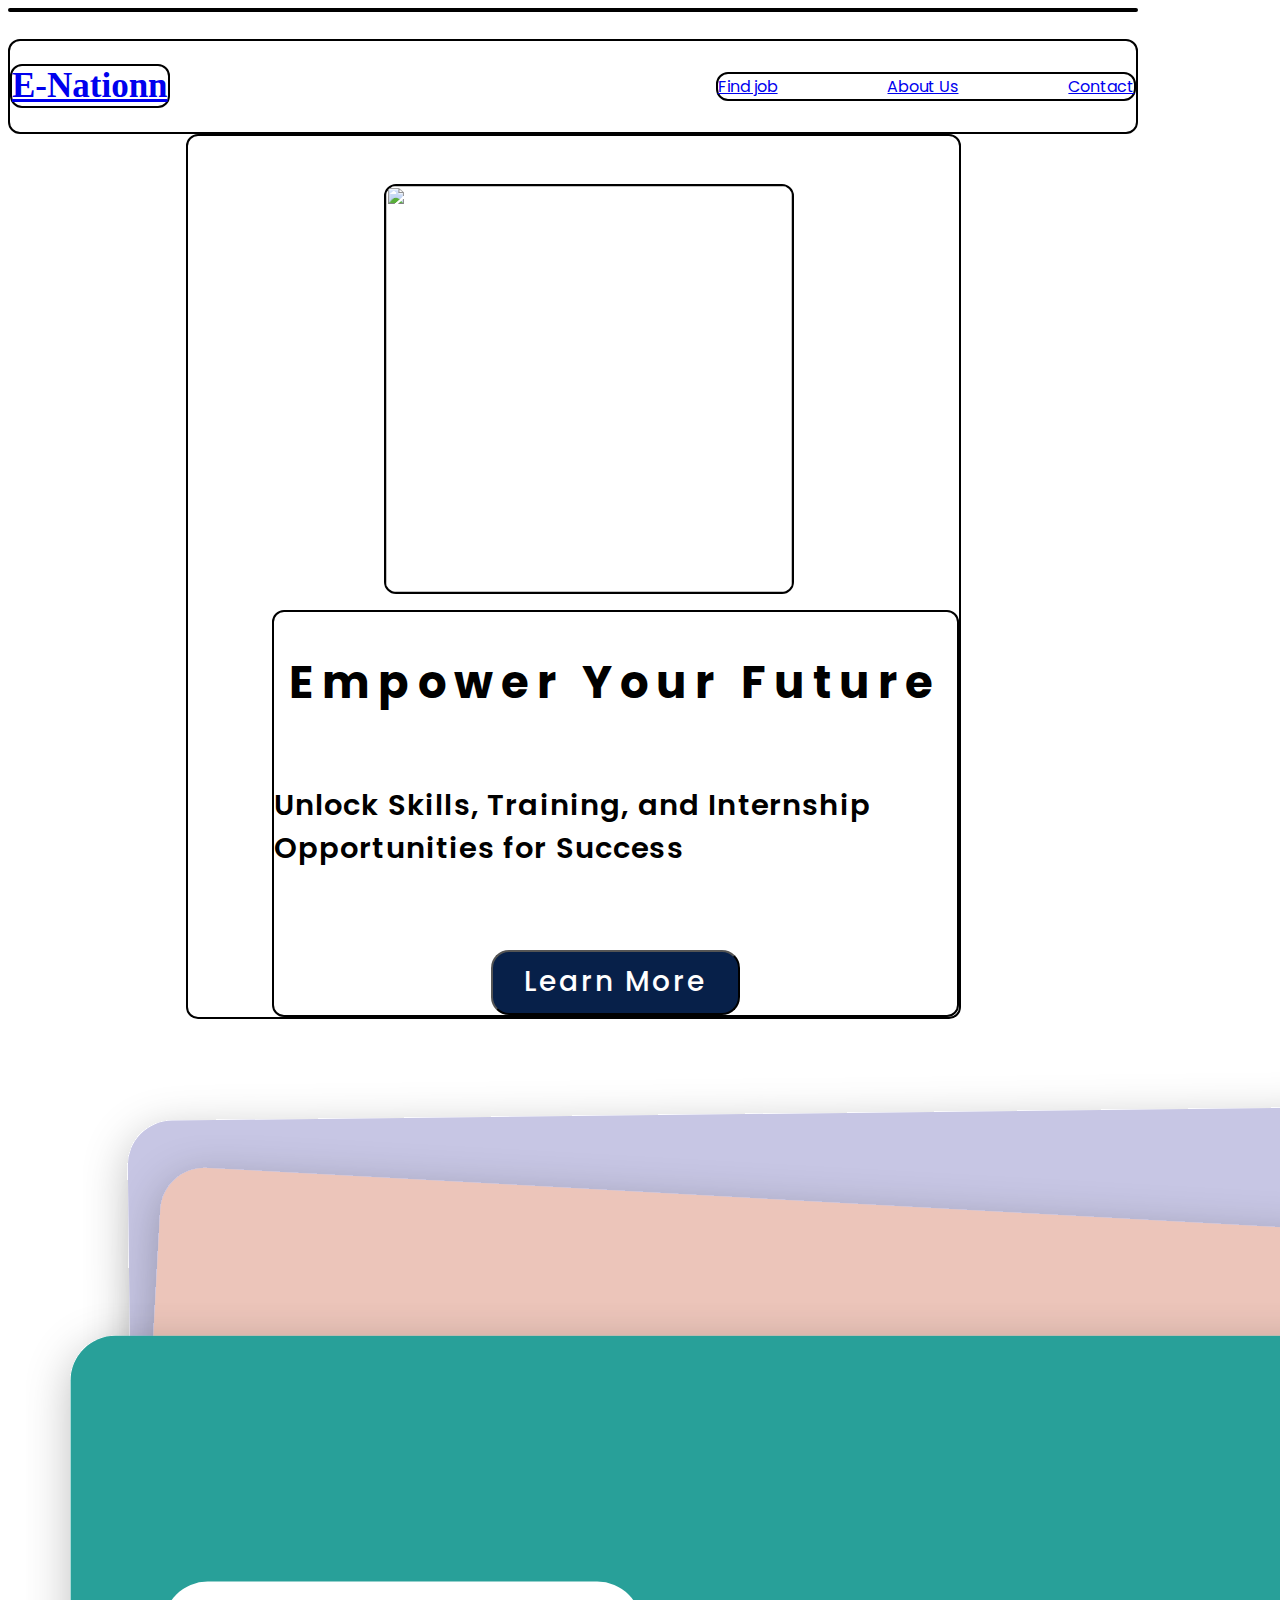
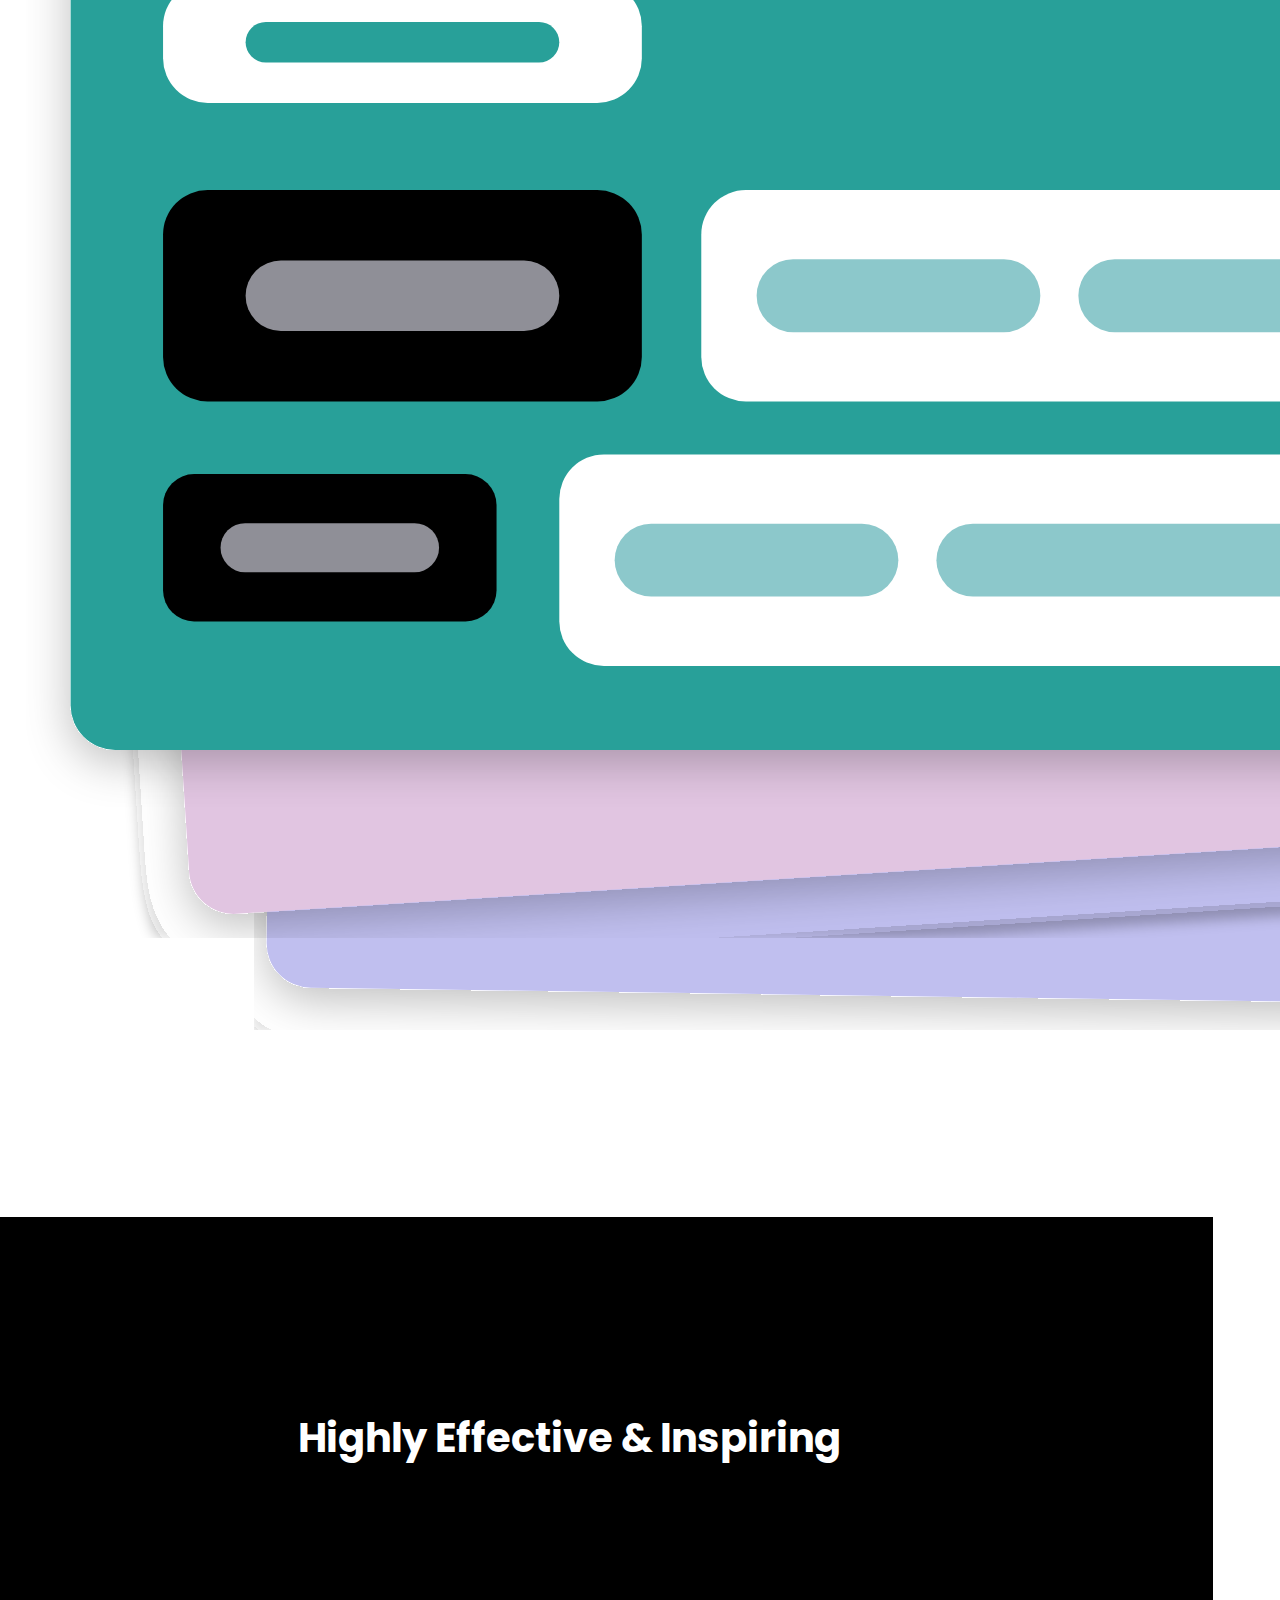
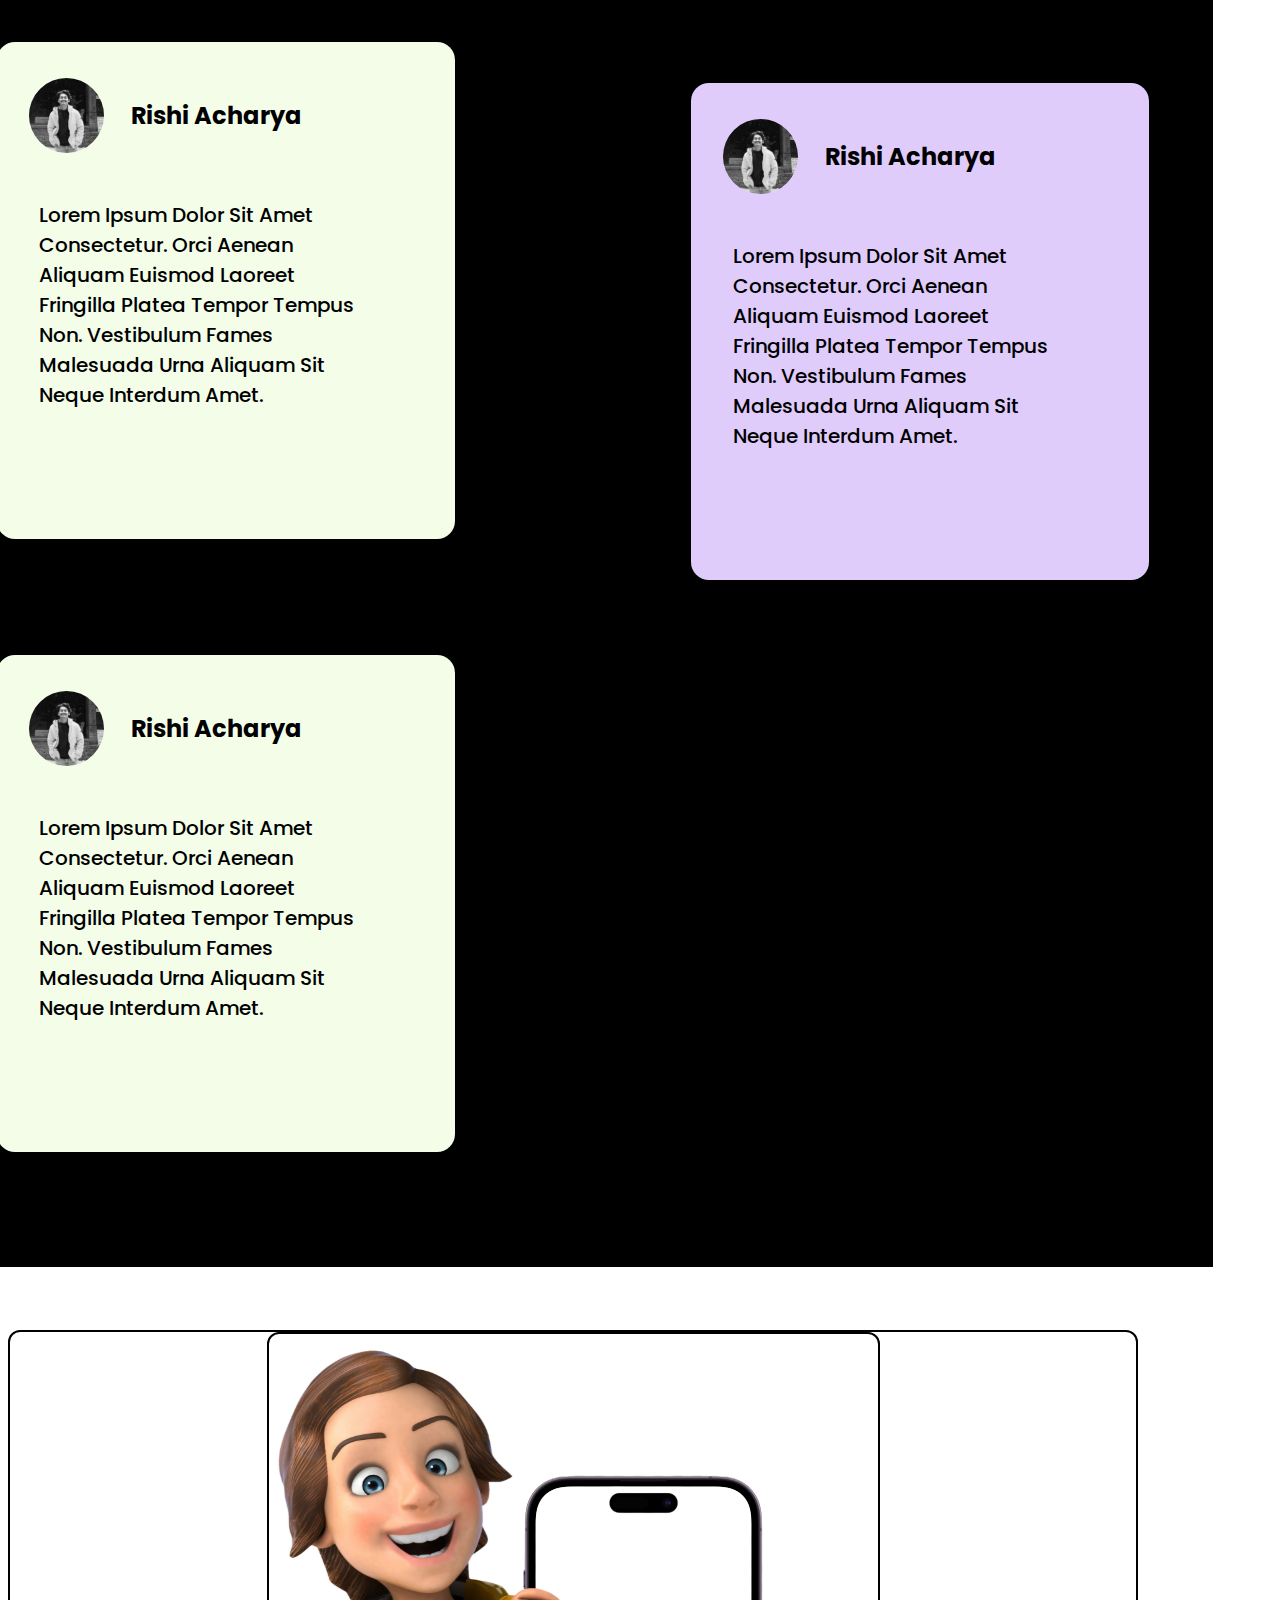
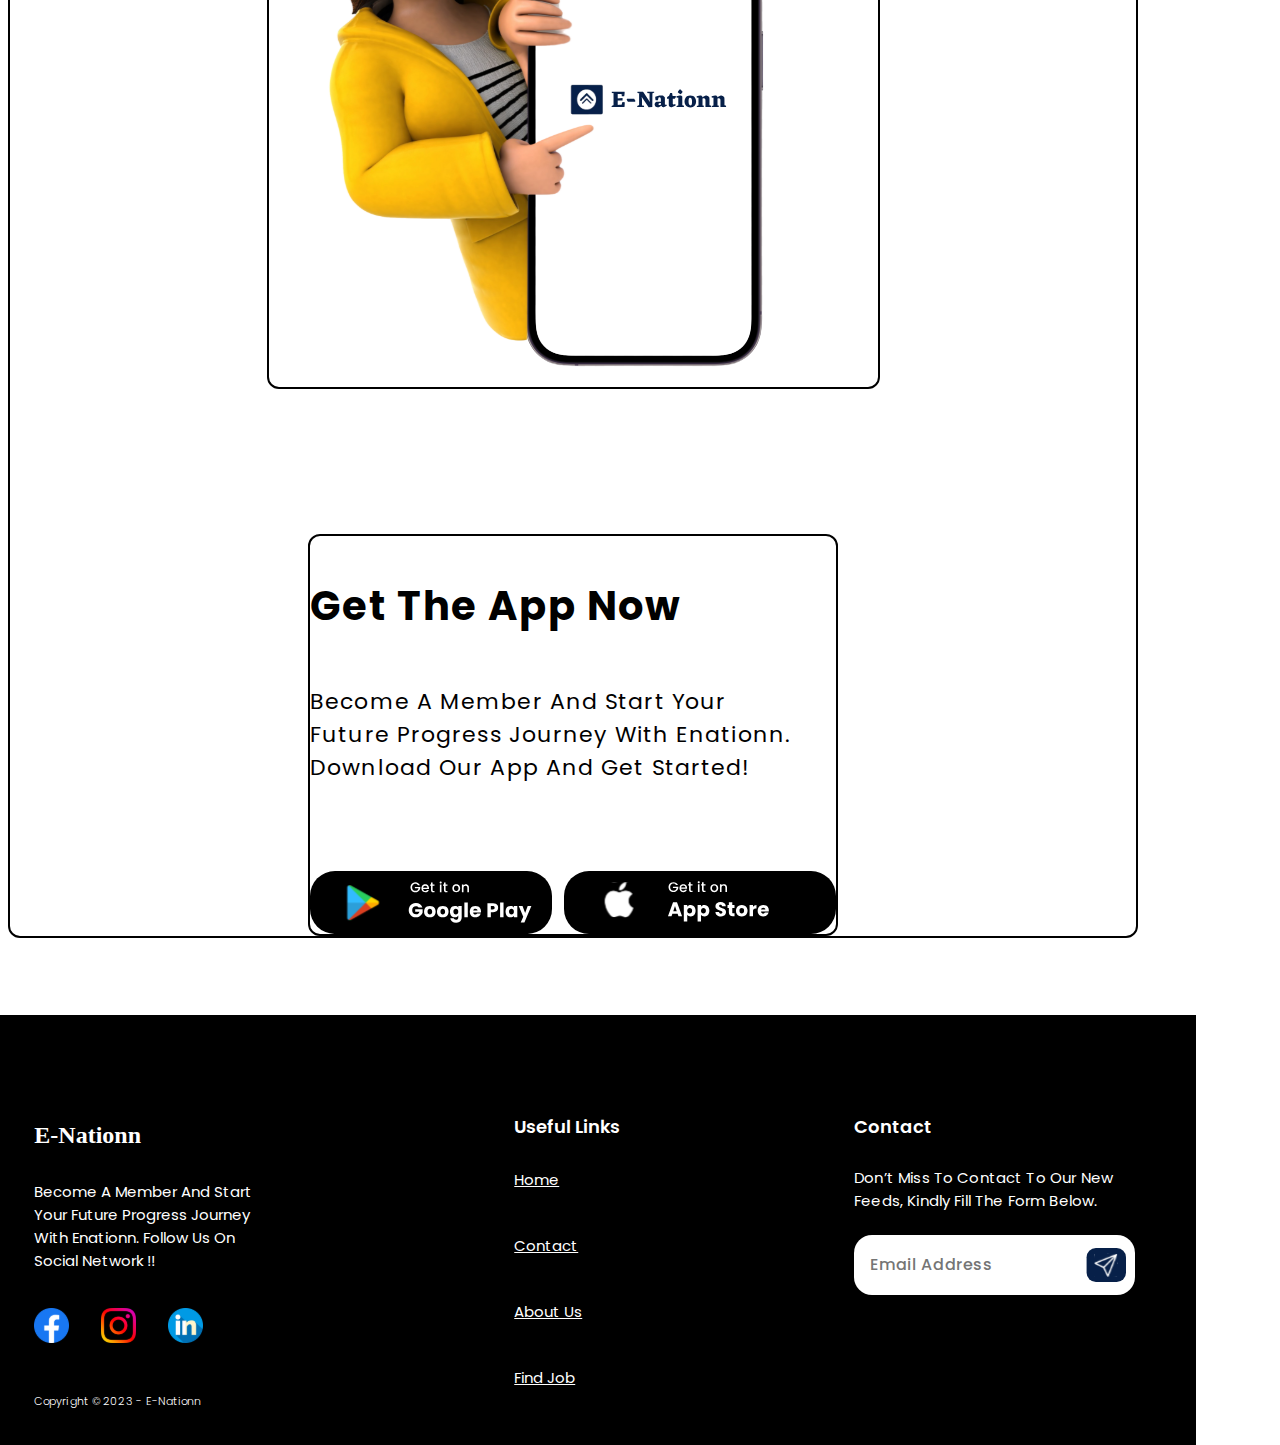
==== commit 648d74ec: "little bit responsiveness done" ====
--- a/index.html
+++ b/index.html
@@ -14,19 +14,20 @@
     <title>E-Nationn</title>
   </head>
   <body>
-    <div class="container" id="">
+    <div class="container" id="myBorder">
       <!-- navbar -->
-      <nav id="navBar" class="">
-        <h1><a href="./index.html">E-Nationn</a></h1>
-        <div id="navLinks">
+      <nav id="navBar" class="myBorder">
+        <h1 class="myBorder"><a href="./index.html">E-Nationn</a></h1>
+        <div id="navLinks" class="myBorder">
           <a href="./findJob.html">Find job</a>
           <a href="./aboutUs.html">About Us</a>
           <a href="contact.html">Contact</a>
         </div>
       </nav>
+      <!-- <div class="container2"> -->
       <!-- section 1  -->
-      <div class="section1" id="">
-        <div id="leftSection" class="">
+      <div class="section1" id="myBorder">
+        <div id="leftSection" class="myBorder">
           <h2 class="section1H1" style="font-weight: 700">
             Empower Your Future
           </h2>
@@ -41,7 +42,7 @@
           src="./assets/discussion.svg"
           alt=""
           id="rightSectionImg"
-          class=""
+          class="myBorder"
         />
         <!-- class="w-[15rem] object-cover relative myBorder" -->
         <!-- </div> -->
@@ -145,8 +146,8 @@
         </div>
 
         <!-- section 2(5) -->
-        <div class="section2_5">
-          <div style="position: relative" class="" id="planeCard">
+        <div class="section2_5 myBorder">
+          <div style="position: relative" class="myBorder" id="planeCard">
             <div id="discount1"><p>60% off</p></div>
             <div id="planeCard" class="">
               <p id="section2_5_p1">Basic Plan</p>
@@ -171,7 +172,7 @@
               <button>Enroll Now</button>
             </div>
           </div>
-          <div style="position: relative" id="planeCard">
+          <div style="position: relative" id="planeCard" class="myBorder">
             <div id="discount1"><p>75% off</p></div>
             <div id="planeCard" class="">
               <p id="proPlane_p">Pro Plan</p>
@@ -263,14 +264,14 @@
       </div>
       <!-- section 4  -->
 
-      <div class="section4">
+      <div class="section4 myBorder">
         <img
           src="./assets/Group 1(4).svg"
           alt=""
           id="section4PhoneImg"
-          class=""
+          class="myBorder"
         />
-        <div id="section4_right" class="">
+        <div id="section4_right" class="myBorder">
           <p id="section4_p1">Get the app now</p>
           <p id="section4_p2">
             Become a member and start your Future progress journey with
@@ -320,6 +321,7 @@
           </div>
         </div>
       </footer>
+      <!-- </div> -->
     </div>
   </body>
 </html>
--- a/style.css
+++ b/style.css
@@ -1,5 +1,3 @@
-/**************** index.html  *******************/
-
 /* Set the font for the entire page to "Poppins" */
 body {
   font-family: "Poppins", sans-serif;
@@ -21,9 +19,16 @@
 .container {
   display: flex;
   flex-direction: column;
+  /* flex-wrap: wrap; */
   height: 0ch;
-  width: 100%;
-}
+  /* width: 100%; */
+  width: 88vw;
+
+  /* justify-content: center; */
+  align-items: center;
+}
+
+/****************** navBar  *********************/
 
 /* Styling for the navbar */
 #navBar {
@@ -31,7 +36,9 @@
   flex-direction: row;
   justify-content: space-between;
   align-items: center;
+  /* gap: 30.75rem; */
   margin: 1.81rem 5vw 0rem 5vw;
+  width: 88vw;
 }
 
 /* Styling for the h1 element within the navbar */
@@ -96,7 +103,13 @@
     flex-wrap: wrap;
   }
 }
-
+/******************** index.html **********************/
+
+.container2 {
+  /* display: flex; */
+  /* flex-direction: row; */
+ 
+}
 /* Styling for section 1 */
 .section1 {
   display: flex;
@@ -110,6 +123,7 @@
   overflow: visible;
 
   /* height: 85rem; */
+  /* width: 85rem; */
   width: max-content;
 }
 
@@ -125,10 +139,14 @@
 /* Styling for the section 1 h1 element */
 .section1H1 {
   color: #000;
-  font-family: Poppins;
+  font-family: "Poppins";
+
   font-size: 2.8125rem;
   font-weight: 700;
   letter-spacing: 0.50625rem;
+
+  margin-left: 0rem;
+  padding-left: 0rem;
 }
 
 /* kjasbdfkjb */
@@ -209,7 +227,7 @@
   margin-bottom: 6rem;
 }
 
-@media screen and (max-width: 690px) {
+@media screen and (max-width: 1540px) {
   .section1 {
     display: flex;
     flex-direction: column-reverse;
@@ -221,14 +239,14 @@
   #rightSectionImg {
     flex-wrap: wrap;
     flex-direction: column-reverse;
-    width: 30.375rem;
-    height: 30.375rem;
+    width: 25.375rem;
+    height: 25.375rem;
     flex-shrink: 0;
     /* margin-bottom: 6rem; */
     margin-left: 2rem;
   }
   .section1 > #leftSection {
-    margin-left: 5.25rem;
+    /* margin-left: 5.25rem; */
     color: #000;
     font-family: "Poppins";
     font-size: 1.8125rem;
@@ -246,11 +264,56 @@
     justify-content: center;
     align-items: center;
   }
+  #leftSection > button {
+    margin-left: 0rem;
+  }
+}
+@media screen and (max-width: 770px) {
+  .section1 {
+    display: flex;
+    flex-direction: column-reverse;
+    flex-wrap: wrap-reverse;
+    justify-content: center;
+    align-items: center;
+    margin: auto auto;
+  }
+  #rightSectionImg {
+    flex-wrap: wrap;
+    flex-direction: column-reverse;
+    width: 30.375rem;
+    height: 30.375rem;
+    flex-shrink: 0;
+    /* margin-bottom: 6rem; */
+    margin-left: 0rem;
+  }
+  .section1 > #leftSection {
+    margin-left: 1.25rem;
+    margin-left: 0rem;
+    color: #000;
+    font-family: "Poppins";
+    font-size: 1.8125rem;
+    font-style: normal;
+    font-weight: 600;
+    line-height: normal;
+    letter-spacing: 0.0725rem;
+
+    /* width: 42.6875rem; */
+    margin-top: 1rem;
+
+    display: flex;
+    flex-direction: column;
+    flex-wrap: wrap;
+    justify-content: center;
+    align-items: center;
+  }
+  #leftSection > button {
+    margin-left: 0rem;
+  }
 }
 
 /* Styling for Section 2 */
 /********************** section 2 *******************/
-
+/********************** Section 2_1 ********************/
 /* Set Section 2 to display as a flex row, 100% of the viewport width */
 .section2 {
   display: flex;
@@ -418,15 +481,19 @@
     flex-wrap: wrap;
   }
 }
+
+/********************** Section 2_3 ********************/
 .section2_3 {
   display: flex;
   flex-direction: row;
+  flex-wrap: wrap;
   justify-content: space-between;
   gap: 6.2rem;
   align-items: center;
   margin-top: 5.65rem;
   margin-left: 5.75rem;
   margin-right: 5.75rem;
+  max-width: 88vw;
 }
 #section2_3_card {
   width: 21.75rem;
@@ -462,9 +529,11 @@
   text-transform: capitalize;
 }
 
+/********************** Section 2_5 ********************/
 .section2_5 {
   display: flex;
   flex-direction: row;
+  flex-wrap: wrap;
   justify-content: center;
   gap: 6.2rem;
   align-items: center;
@@ -516,9 +585,11 @@
   line-height: normal;
   text-decoration-line: "strikethrough";
 }
+
 #planeCard > span {
   display: flex;
   flex-direction: row;
+
   justify-content: center;
   align-items: center;
   text-align: center;
@@ -533,7 +604,7 @@
 }
 #planeBenifits > p {
   color: #737373;
-  font-family: 'Poppins';
+  font-family: "Poppins";
   font-size: 1.23819rem;
   font-style: normal;
   font-weight: 500;
@@ -598,6 +669,20 @@
   margin-left: 13.87rem;
 }
 
+@media screen and (max-width: 864px) {
+  .section2_5 {
+    display: flex;
+    flex-direction: column;
+    flex-wrap: wrap;
+    justify-content: center;
+    gap: 2.2rem;
+    max-width: 86vw;
+
+    /* margin-left: 5.75rem;
+    margin-right: 5.75rem; */
+  }
+}
+
 /***************** section 3 ******************/
 
 .section3 {
@@ -706,6 +791,10 @@
 
   display: flex;
   flex-direction: row;
+  flex-wrap: wrap;
+  justify-content: center;
+  align-items: center;
+  max-width: 88vw;
 
   margin: 3.95rem 4vw 4.81rem 4vw;
 }
@@ -752,7 +841,16 @@
 
   margin-bottom: 5.44rem;
 }
-
+@media screen and (max-width: 1460px) {
+  #section4_right {
+    margin-left: 2rem;
+  }
+}
+@media screen and (max-width: 1340px) {
+  #section4_right {
+    margin-left: 0rem;
+  }
+}
 /********************** footer  *****************************/
 
 .footer {
@@ -767,12 +865,14 @@
 
   display: flex;
   flex-direction: row;
+  flex-wrap: wrap;
   justify-content: space-between;
-  gap: 16.88rem;
+
   padding-left: 5.25rem;
   padding-right: 3.81rem;
   padding-top: 5.19rem;
   padding-bottom: 1.5rem;
+  gap: 16.88rem;
 }
 #company {
   display: flex;
@@ -824,7 +924,7 @@
 #usefulLinks {
   display: flex;
   flex-direction: column;
-  justify-content: space-around;
+  /* justify-content: space-around; */
   /* gap: 0.7rem; */
   /* justify-content: center; */
 
@@ -840,7 +940,7 @@
   text-transform: capitalize;
   margin-bottom: 0.81rem;
 }
-#usefulLinks > p {
+#usefulLinks > a {
   /* width: 3.3125rem; */
 
   color: #fff;
@@ -851,7 +951,8 @@
   line-height: normal;
   text-transform: capitalize;
 
-  margin-bottom: 0.7rem;
+  /* margin-bottom: 0.81rem; */
+  margin-bottom: 0.81rem;
 }
 
 #contact {
@@ -934,6 +1035,40 @@
   object-fit: cover;
 }
 
+@media screen and (max-width: 1320px) {
+  .footer {
+    gap: 0rem;
+  }
+}
+@media screen and (max-width: 1280px) {
+  .footer {
+    max-width: 86vw;
+  }
+}
+@media screen and (max-width: 940px) {
+  .footer {
+    flex-direction: column-reverse;
+    justify-content: space-between;
+    gap: 4rem;
+    padding: auto auto;
+  }
+}
+@media screen and (max-width: 480px) {
+  #emailInput {
+    max-width: 12.56rem;
+  }
+  #emailInput > input {
+    margin-right: 1rem;
+    width: 8rem;
+  }
+  .footer {
+    padding-left: 2.25rem;
+    padding-right: 1.81rem;
+    padding-top: 5.19rem;
+    padding-bottom: 1.5rem;
+  }
+}
+
 /******************** Contact.html  *****************/
 
 /****************** left Section  ********************/
@@ -1080,4 +1215,489 @@
   color: white;
 }
 
-
+/*************** aboutUs.html  *****************/
+
+/************** section 1 *****************/
+
+.aboutUsSection1 {
+  display: flex;
+  flex-direction: column;
+  justify-content: center;
+  align-items: center;
+
+  margin-top: 9.62rem;
+}
+.aboutUsSection1 > h2 {
+  color: #000;
+  font-family: "Poppins";
+  font-size: 2.8125rem;
+  font-style: normal;
+  font-weight: 700;
+  line-height: normal;
+  letter-spacing: 0.50625rem;
+}
+.aboutUsSection1 > p {
+  width: 42.6875rem;
+
+  color: #000;
+  text-align: center;
+  font-family: "Poppins";
+  font-size: 1.8125rem;
+  font-style: normal;
+  font-weight: 600;
+  line-height: normal;
+  letter-spacing: 0.0725rem;
+
+  margin-top: 1.69rem;
+  margin-bottom: 3.19rem;
+}
+.aboutUsSection1 > button {
+  width: 15.5625rem;
+  height: 4.0625rem;
+  flex-shrink: 0;
+
+  border-radius: 1.125rem;
+  background: #072049;
+
+  /* width: 11.5rem; */
+
+  color: #fff;
+  font-family: "Poppins";
+  font-size: 1.75rem;
+  font-style: normal;
+  font-weight: 500;
+  line-height: normal;
+  letter-spacing: 0.175rem;
+}
+
+/************** section 2 *****************/
+
+.aboutUsSection2 {
+  display: flex;
+  flex-direction: column;
+  justify-content: center;
+  align-items: center;
+
+  margin-top: 13.81rem;
+}
+.aboutUsSection2 > p {
+  color: #000;
+  font-family: "Poppins";
+  font-size: 1rem;
+  font-style: normal;
+  font-weight: 500;
+  line-height: normal;
+  text-transform: uppercase;
+
+  margin-bottom: 3.16rem;
+}
+#box1 {
+  display: flex;
+  flex-direction: row;
+  justify-content: space-between;
+  align-items: center;
+  gap: 0.75rem;
+}
+#box1 > div {
+  width: 8.875rem;
+  height: 4.50438rem;
+  flex-shrink: 0;
+
+  border-radius: 0.89194rem;
+  background: #bdbdbd;
+  box-shadow: 0px 4px 10px -1px rgba(0, 0, 0, 0.42);
+}
+/************** section 3 *****************/
+.aboutUsSection3 {
+  width: 56.125rem;
+
+  color: #000;
+  font-family: "Poppins";
+  font-size: 3rem;
+  font-style: normal;
+  font-weight: 800;
+  line-height: normal;
+  letter-spacing: 0.06rem;
+  text-transform: capitalize;
+
+  margin-top: 16.5rem;
+  margin-left: 5.19rem;
+}
+
+/************** section 4 *****************/
+.aboutUsSection4 {
+  display: flex;
+  flex-direction: column;
+  justify-content: space-between;
+  /* align-items: center; */
+  margin-top: 28.5rem;
+  gap: 6.19rem;
+}
+
+.aboutUsSection4 > #card1 {
+  display: flex;
+  flex-direction: row;
+  justify-content: space-around;
+  width: 90vw;
+}
+
+#aboutUsSection4Card1_d1 {
+  display: flex;
+  flex-direction: column;
+  justify-content: center;
+  /* align-items: center; */
+  text-align: start;
+}
+#aboutUsSection4Card1_p1 {
+  color: #000;
+  font-family: "Poppins";
+  font-size: 2rem;
+  font-style: normal;
+  font-weight: 700;
+  line-height: normal;
+  letter-spacing: 0.04rem;
+  text-transform: capitalize;
+
+  margin-bottom: 1.88rem;
+}
+#aboutUsSection4Card1_p2 {
+  width: 21.875rem;
+  height: 4.57606rem;
+  flex-shrink: 0;
+
+  color: #000;
+  font-family: "Poppins";
+  font-size: 1.125rem;
+  font-style: normal;
+  font-weight: 400;
+  line-height: normal;
+  text-transform: capitalize;
+}
+#aboutUsSection4Card1_d2 {
+  width: 36.25rem;
+  height: 20.25rem;
+  flex-shrink: 0;
+
+  border-radius: 1.25rem;
+  background: #808080;
+  box-shadow: 0px 4px 23px 0px rgba(0, 0, 0, 0.25);
+}
+#aboutUsSection4Card1_d2 > img {
+  object-fit: cover;
+  width: 100%;
+  height: 100%;
+}
+.aboutUsSection4 > #card1 > img {
+  /* object-fit: cover; */
+  /* width: 100%;
+  height: 100%; */
+
+  margin-left: 4.12rem;
+}
+
+/************** section 5 *****************/
+.aboutUsSection5 {
+  display: flex;
+  flex-direction: column;
+  margin-top: 17.75rem;
+  justify-content: center;
+  align-items: center;
+  text-align: center;
+  margin-bottom: 7.69rem;
+}
+.aboutUsSection5 > p {
+  width: 34.375rem;
+  height: 4.66569rem;
+  flex-shrink: 0;
+
+  color: #000;
+  font-family: "Poppins";
+  font-size: 2.5rem;
+  font-style: normal;
+  font-weight: 700;
+  line-height: normal;
+  text-transform: capitalize;
+}
+#aboutUsSection5Box {
+  display: flex;
+  flex-direction: row;
+  justify-content: space-between;
+  align-items: center;
+
+  gap: 4.75rem;
+  /* margin-top: 5.15rem; */
+}
+#aboutUsSection5d1 {
+  width: 24.625rem;
+  height: 27.0625rem;
+  flex-shrink: 0;
+  justify-content: space-around;
+  border-radius: 1.125rem;
+  background: #f3fde8;
+  margin-top: 7.4rem;
+  /* margin-left: 4rem; */
+}
+#aboutUsSection5d2 {
+  width: 24.625rem;
+  height: 27.0625rem;
+  flex-shrink: 0;
+
+  border-radius: 1.125rem;
+  background: #dfccfb;
+
+  margin-top: 12.52rem;
+}
+#aboutUsSection5d3 {
+  width: 24.625rem;
+  height: 27.0625rem;
+  flex-shrink: 0;
+
+  justify-content: space-around;
+
+  border-radius: 1.125rem;
+  background: #fff3da;
+  /* margin: 5.15rem; */
+}
+
+/******************* Find Job.html  *********************/
+/******************** Section 1 *******************/
+/****************** leftSection  *******************/
+.findJobSection1 {
+  display: flex;
+  flex-direction: row;
+  justify-content: space-around;
+  align-items: center;
+  margin-top: 5.62rem;
+
+  gap: 12.31rem;
+}
+#findJobSection1_LeftSec {
+  display: flex;
+  flex-direction: column;
+  justify-content: start;
+  align-items: center;
+}
+#findJobSection1_LeftSec > div {
+  display: flex;
+  flex-direction: column;
+  justify-content: start;
+  align-items: start;
+  /* margin-bottom: 1.5rem; */
+}
+#findJobSection1_LeftSecP1 {
+  /* width: 40.3125rem; */
+  width: 33.3125rem;
+
+  color: #000;
+  font-family: "Poppins";
+  font-size: 3.25rem;
+  font-style: normal;
+  font-weight: 700;
+  line-height: normal;
+  letter-spacing: 0.065rem;
+  text-transform: capitalize;
+}
+#findJobSection1_LeftSecP2 {
+  width: 30.6875rem;
+  /* width: 40.3125rem; */
+
+  color: #000;
+  font-family: "Poppins";
+  font-size: 1.125rem;
+  font-style: normal;
+  font-weight: 700;
+  line-height: normal;
+  letter-spacing: 0.0225rem;
+  text-transform: capitalize;
+
+  /* margin-right: 9.3rem; */
+
+  margin-top: 2.5rem;
+  margin-bottom: 4.19rem;
+}
+#findJobSection1_LeftSec > button {
+  width: 21.5625rem;
+  height: 4.6875rem;
+  flex-shrink: 0;
+
+  border-radius: 2.72331rem;
+  background: #072049;
+
+  color: #fff;
+  text-align: center;
+  font-family: "Poppins";
+  font-size: 1.5rem;
+  font-style: normal;
+  font-weight: 800;
+  line-height: normal;
+  letter-spacing: 0.03rem;
+  text-transform: capitalize;
+}
+/****************** rightSection  *******************/
+
+#findJobSection1_RightSec {
+}
+#findJobSection1_RightSec > img {
+}
+
+/****************** Section 2 *******************/
+
+/****************** Section 3 *******************/
+
+.findJobSection3 {
+  display: flex;
+  flex-direction: column;
+  justify-content: center;
+  align-items: center;
+  margin-top: 12rem;
+
+  max-width: 85vw;
+}
+#findJobSection3p1 {
+  color: #000;
+  font-family: "Poppins";
+  font-size: 2.5rem;
+  font-style: normal;
+  font-weight: 700;
+  line-height: normal;
+  text-transform: capitalize;
+}
+#findJobSection3Box1 {
+  display: flex;
+  flex-direction: row;
+  flex-wrap: wrap;
+  justify-content: space-around;
+  align-items: center;
+
+  gap: 3.06rem;
+
+  margin-top: 8.19rem;
+  padding-left: 2.8rem;
+  padding-right: 2.8rem;
+}
+#findJobSection3d1 {
+  width: 23.8125rem;
+  height: 15.25rem;
+  flex-shrink: 0;
+
+  border-radius: 1.125rem;
+  border: 1px solid #9c9c9c;
+  background: #fff;
+
+  display: flex;
+  flex-direction: column;
+  justify-content: start;
+  align-items: start;
+
+  box-shadow: 0px 4px 10px -1px rgba(0, 0, 0, 0.42);
+
+  padding-left: 0.88rem;
+  padding-top: 1.75rem;
+  padding-bottom: 1.75rem;
+}
+#findJobSection3d1 > img {
+}
+#findJobSection3d1p1 {
+  color: #000;
+  font-family: "Poppins";
+  font-size: 1rem;
+  font-style: normal;
+  font-weight: 600;
+  line-height: normal;
+  text-transform: uppercase;
+  margin-top: 1.63rem;
+  margin-bottom: 1.63rem;
+}
+#findJobSection3d1p2 {
+  color: #777;
+  font-family: "Poppins";
+  font-size: 1rem;
+  font-style: normal;
+  font-weight: 600;
+  line-height: normal;
+}
+
+/****************** Section 4 *******************/
+.findJobSection4 {
+  display: flex;
+  flex-direction: row;
+  justify-content: space-between;
+  align-items: center;
+  margin-top: 20.25rem;
+  margin-bottom: 1.63rem;
+
+  max-width: 85vw;
+}
+
+#findJobSection4_LeftSec {
+  display: flex;
+  flex-direction: column;
+  justify-content: center;
+  /* align-items: center; */
+}
+
+#findJobSection4_leftSecP1 {
+  width: 13.8125rem;
+
+  color: #072049;
+  font-family: "Poppins";
+  font-size: 1.125rem;
+  font-style: normal;
+  font-weight: 600;
+  line-height: normal;
+  text-transform: capitalize;
+}
+
+#findJobSection4_leftSecP2 {
+  width: 42.3125rem;
+
+  color: #000;
+  font-family: "Poppins";
+  font-size: 3.4375rem;
+  font-style: normal;
+  font-weight: 700;
+  line-height: normal;
+  letter-spacing: 0.06875rem;
+}
+
+#findJobSection4_leftSecP3 {
+  width: 27.4375rem;
+  height: 4.5625rem;
+  flex-shrink: 0;
+
+  color: #000;
+  font-family: "Poppins";
+  font-size: 1.125rem;
+  font-style: normal;
+  font-weight: 400;
+  line-height: normal;
+  text-transform: capitalize;
+
+  margin-top: 1.25rem;
+  margin-bottom: 3.5rem;
+}
+
+#findJobSection4_leftSecBoxD {
+  display: flex;
+  flex-direction: row;
+  justify-content: start;
+  align-items: center;
+
+  margin-bottom: 2.38rem;
+}
+#findJobSection4_leftSecBoxD > img {
+  margin-right: 0.5rem;
+
+  /* margin-bottom: 2rem; */
+}
+#findJobSection4_leftSecBoxD > p {
+  width: 33.8125rem;
+
+  color: #000;
+  font-family: "Poppins";
+  font-size: 1.125rem;
+  font-style: normal;
+  font-weight: 600;
+  line-height: normal;
+  text-transform: capitalize;
+}
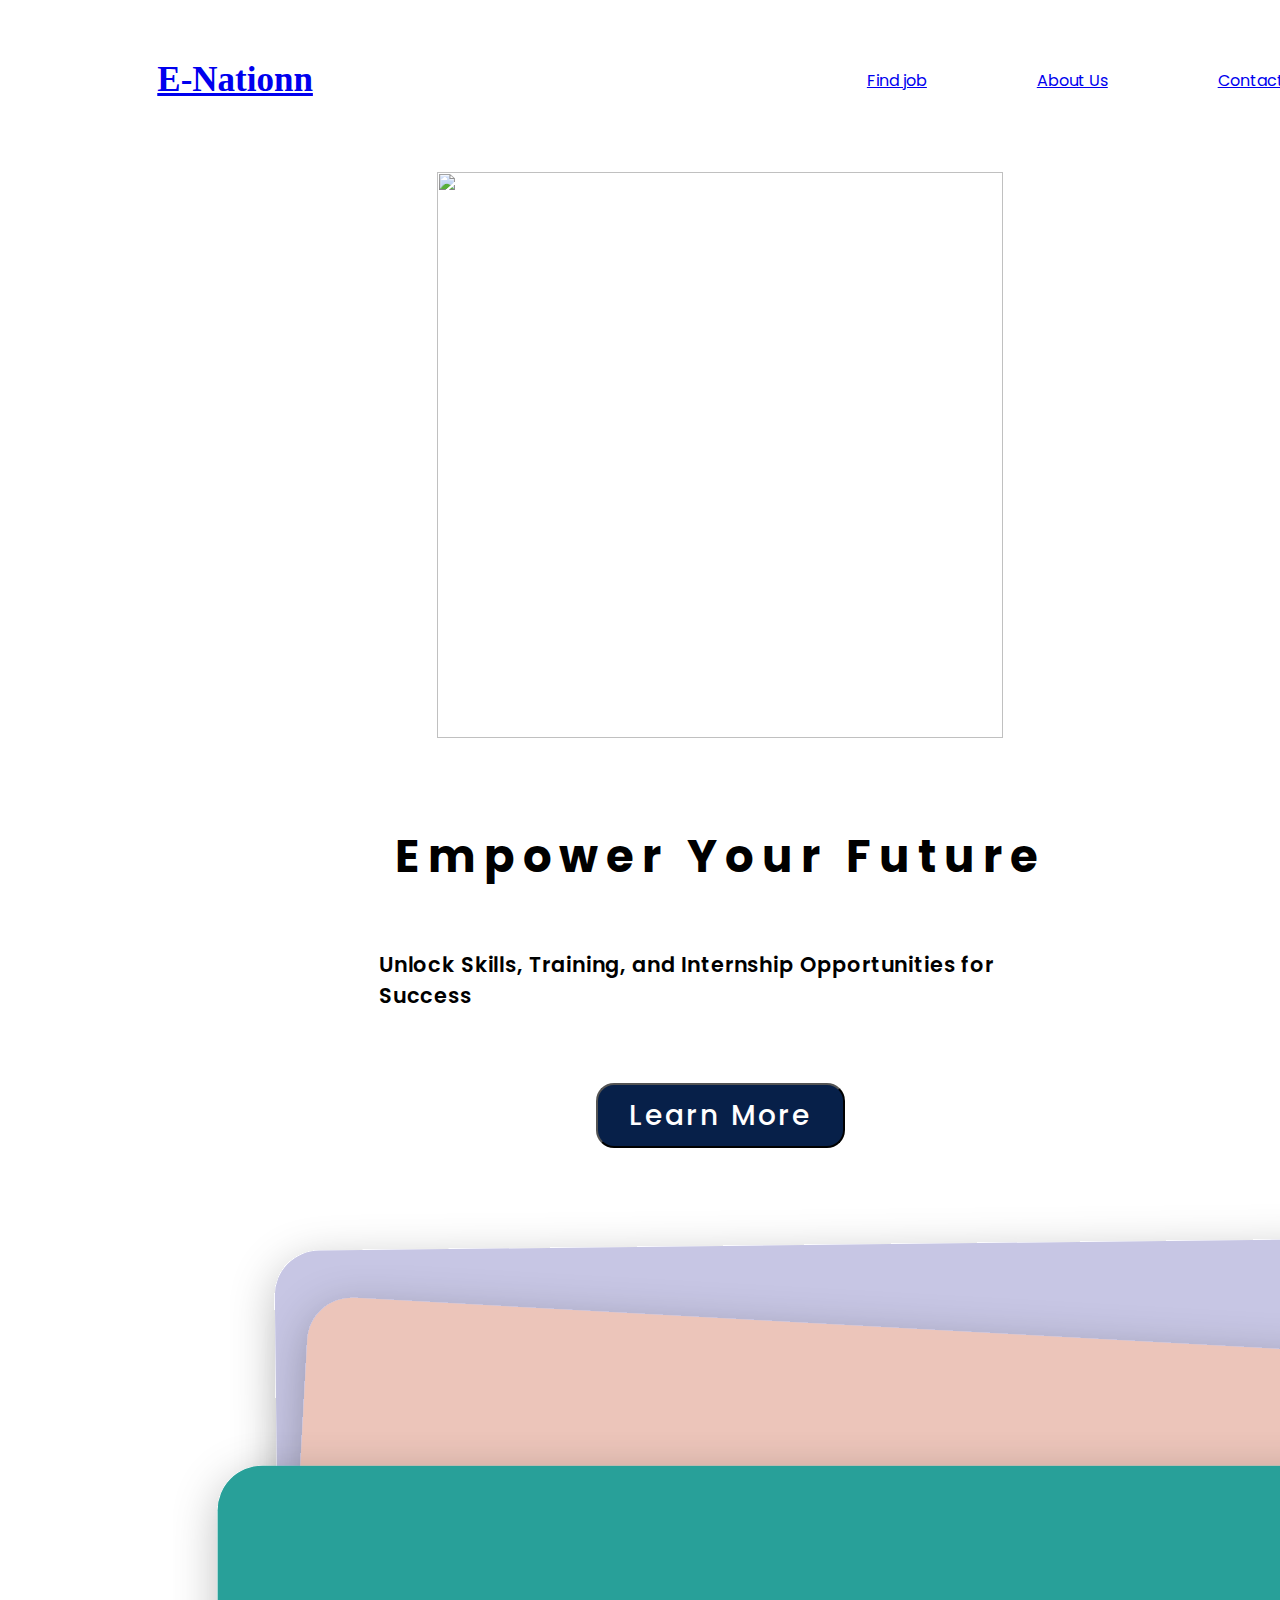
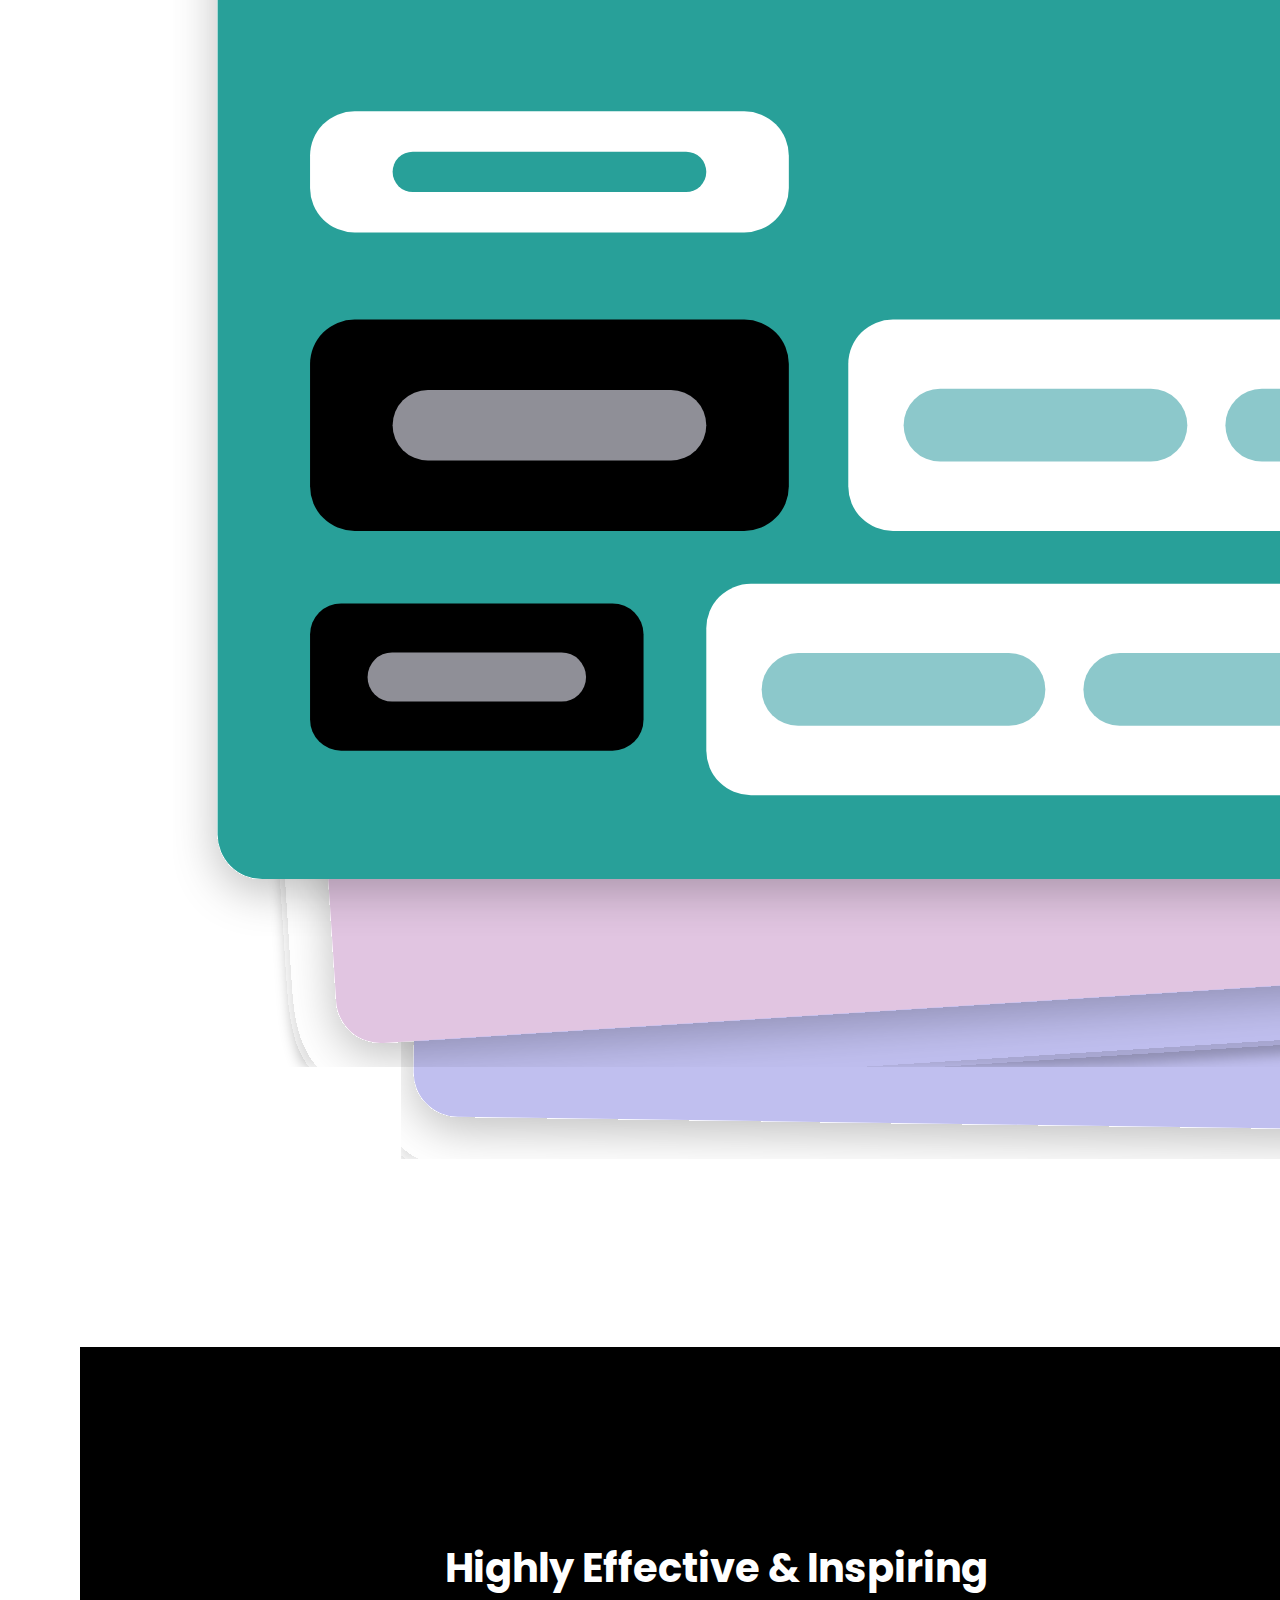
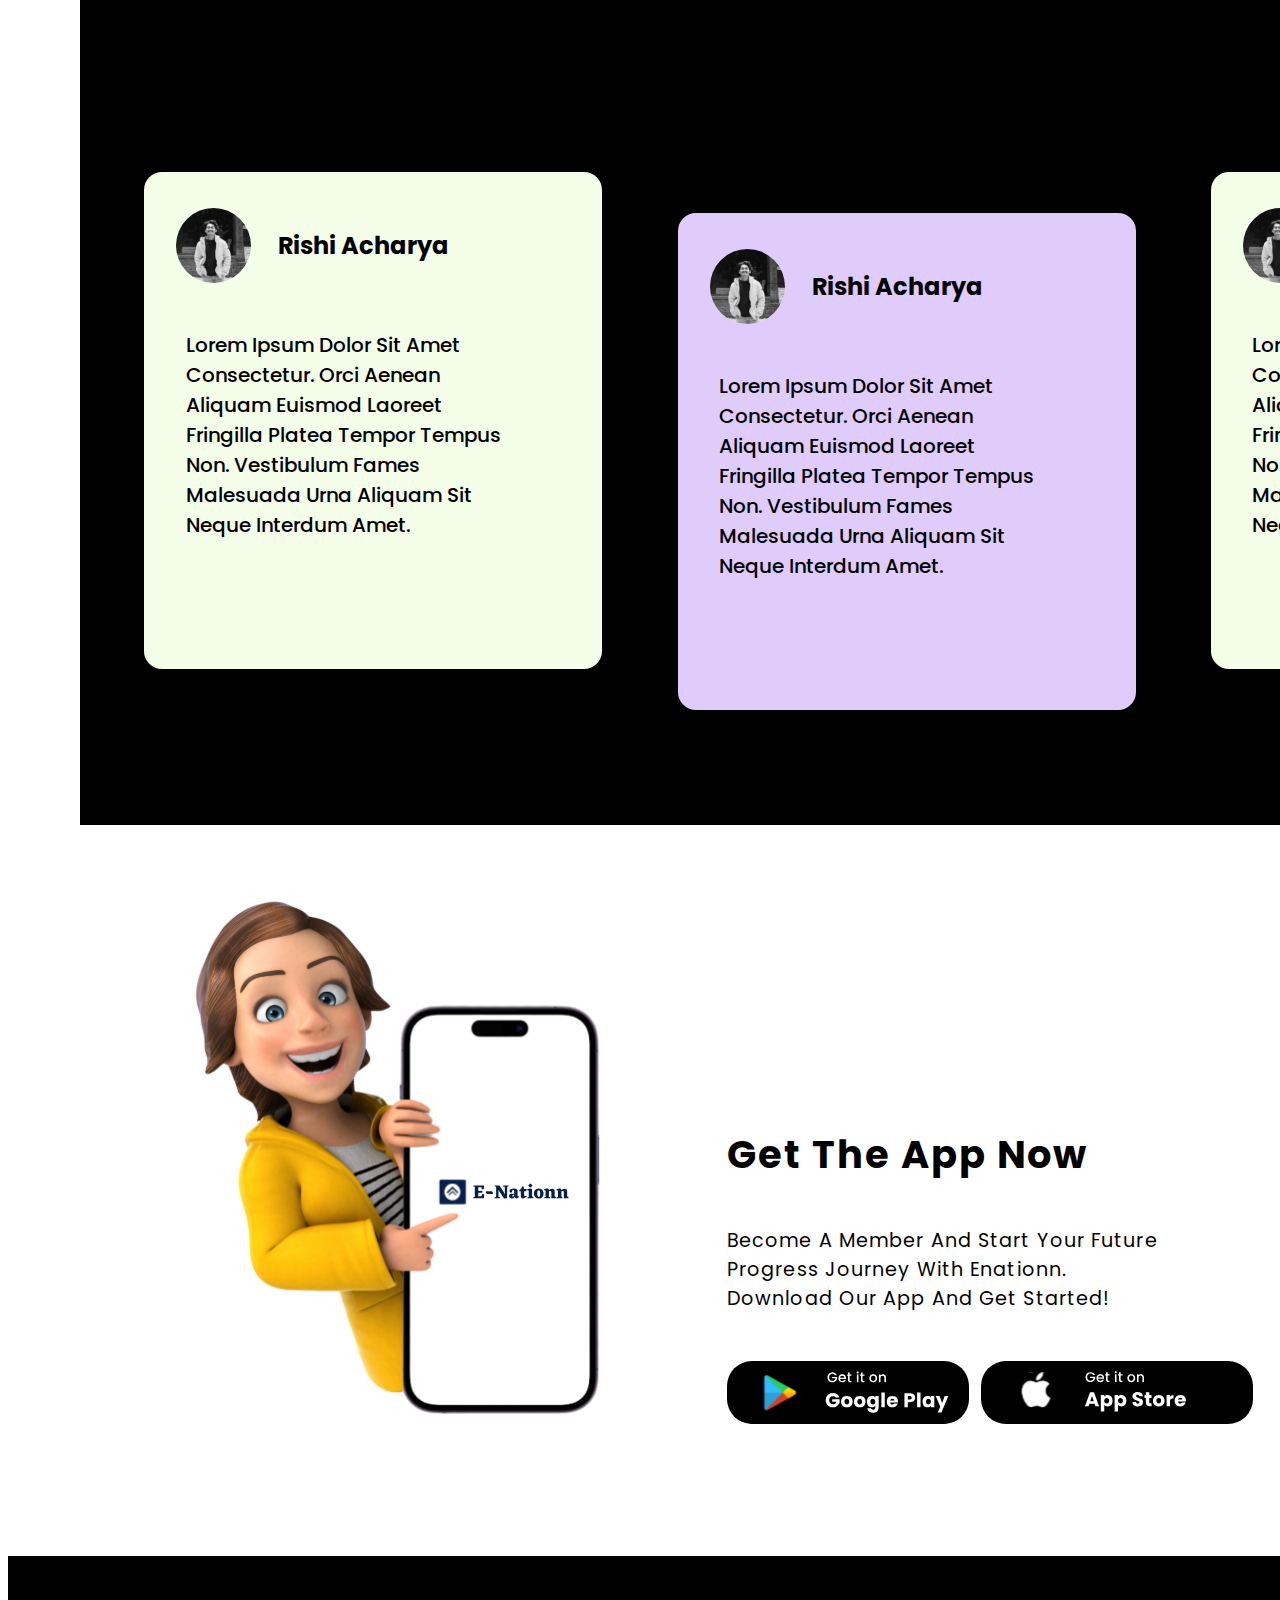
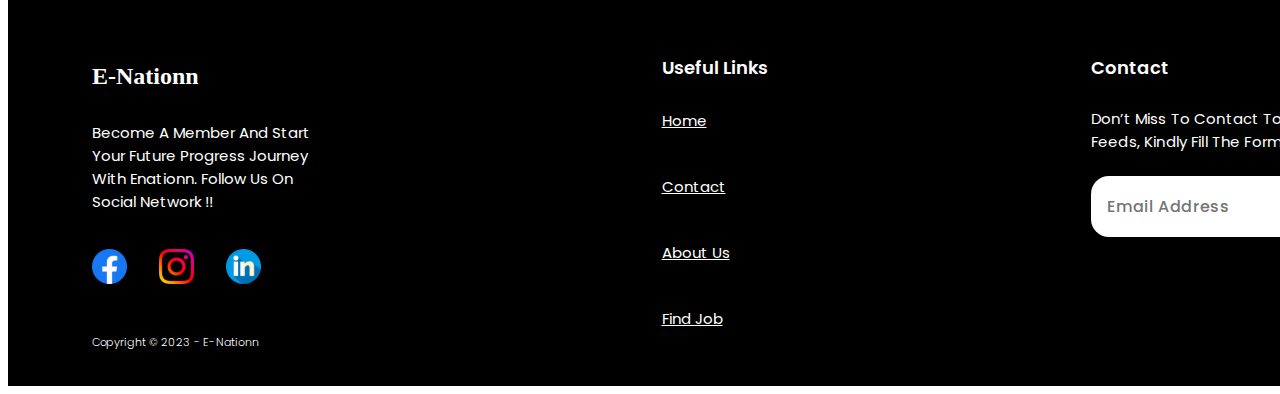
==== commit a834ce99: "findJob.html and index.html responsive done" ====
--- a/index.html
+++ b/index.html
@@ -14,11 +14,11 @@
     <title>E-Nationn</title>
   </head>
   <body>
-    <div class="container" id="myBorder">
+    <div class="container1" id="">
       <!-- navbar -->
-      <nav id="navBar" class="myBorder">
-        <h1 class="myBorder"><a href="./index.html">E-Nationn</a></h1>
-        <div id="navLinks" class="myBorder">
+      <nav id="navBar" class="">
+        <h1 class=""><a href="./index.html">E-Nationn</a></h1>
+        <div id="navLinks" class="">
           <a href="./findJob.html">Find job</a>
           <a href="./aboutUs.html">About Us</a>
           <a href="contact.html">Contact</a>
@@ -26,8 +26,9 @@
       </nav>
       <!-- <div class="container2"> -->
       <!-- section 1  -->
-      <div class="section1" id="myBorder">
-        <div id="leftSection" class="myBorder">
+
+      <div class="section1" id="">
+        <div id="leftSection" class="">
           <h2 class="section1H1" style="font-weight: 700">
             Empower Your Future
           </h2>
@@ -36,29 +37,29 @@
           </p>
           <button>Learn More</button>
         </div>
-        <!-- <div class="rightSection myBorder">
-          <div id="rectangle3"></div> -->
+
         <img
           src="./assets/discussion.svg"
           alt=""
           id="rightSectionImg"
-          class="myBorder"
+          class=""
         />
-        <!-- class="w-[15rem] object-cover relative myBorder" -->
-        <!-- </div> -->
       </div>
+
       <!-- section 2 -->
+
       <div class="flex flex-col section2">
         <!-- section 2(1) -->
-        <div id="section2_1">
-          <div id="leftSection">
+
+        <div id="section2_1" class="">
+          <div id="leftSection" class="">
             <img
               src="./assets/section2Left.svg"
               alt=""
               style="margin-top: 3.24rem"
             />
           </div>
-          <div id="rightSection">
+          <div id="rightSection" class="">
             <p id="section2_1_p1">Enationn Provides</p>
             <p id="section2_1_p2">Highly effective & inspiring</p>
             <p id="section2_1_p3">
@@ -95,18 +96,24 @@
             </div>
           </div>
         </div>
+
         <!-- section 2(2) -->
+
         <div class="flex flex-col items-center justify-center mt-[10.56rem]">
           <p
             class="w-[11.3125rem] h-[2.6875rem] flex-shrink-0 text-black font-Poopins text-xl font-semibold leading-normal mb-[1.06rem]"
           >
             Our Services
           </p>
-          <p class="text-black text-[2.5rem] font-extrabold leading-normal">
+          <p
+            class="text-black text-[2.5rem] font-extrabold leading-normal max-[690px]:text-[2rem]"
+          >
             Services we can help you with
           </p>
         </div>
+
         <!-- section 2(3) -->
+
         <div class="section2_3">
           <div id="section2_3_card">
             <img src="./assets/Group 1.svg" alt="" />
@@ -133,32 +140,42 @@
             </p>
           </div>
         </div>
+
         <!-- section 2(4) -->
-        <div class="flex flex-col items-center justify-center mt-[12.38rem]">
+
+        <div
+          class="flex flex-col items-center justify-center mt-[12.38rem] max-[690px]:mt-[5rem] max-[1000px]:mt-[8rem]"
+        >
           <p
-            class="w-[11.3125rem] h-[2.6875rem] flex-shrink-0 text-black font-Poopins text-xl font-semibold leading-normal"
+            class="w-[11.3125%] h-[2.6875%] flex-shrink-0 text-black font-Poopins text-xl font-semibold leading-normal max-[500px]:w-[30%] max-[500px]:text-md max-[920px]:w-[20%]"
           >
             Our Plans
           </p>
-          <p class="text-black text-[2.5rem] font-extrabold leading-normal">
+          <p
+            class="text-black text-[2.5rem] font-extrabold leading-normal max-[500px]:w-[90%] max-[500px]:text-[1.5rem] mt-2"
+          >
             Plans we can help you with
           </p>
         </div>
 
         <!-- section 2(5) -->
-        <div class="section2_5 myBorder">
-          <div style="position: relative" class="myBorder" id="planeCard">
+
+        <div class="section2_5">
+          <div style="position: relative" class="" id="planeCard">
             <div id="discount1"><p>60% off</p></div>
             <div id="planeCard" class="">
               <p id="section2_5_p1">Basic Plan</p>
               <span
                 style="display: flex; flex-direction: row"
-                class="mt-[2.19rem]"
+                class="mt-[2.19rem] max-[800px]:mt-[1rem]:"
               >
                 <p id="section2_5_p2">₹ 22,500 /</p>
                 <p id="section2_5_p3"><s>₹ 75,000</s></p>
               </span>
-              <span class="mt-[4.13rem]" id="planeBenifits">
+              <span
+                class="mt-[4.13rem] max-[800px]:mt-[2rem]:"
+                id="planeBenifits"
+              >
                 <img src="./assets/coorectBlack.svg" alt="" />
                 <p id="section2_5_p4">Lorem anklanflkanl</p></span
               ><span id="planeBenifits">
@@ -172,7 +189,7 @@
               <button>Enroll Now</button>
             </div>
           </div>
-          <div style="position: relative" id="planeCard" class="myBorder">
+          <div style="position: relative" id="planeCard" class="">
             <div id="discount1"><p>75% off</p></div>
             <div id="planeCard" class="">
               <p id="proPlane_p">Pro Plan</p>
@@ -197,33 +214,11 @@
               <button>Enroll Now</button>
             </div>
           </div>
-
-          <!-- <div class="myBorder">
-            <div id="discount2"><p>75% off</p></div>
-            <div id="planeCard">
-              <p id="proPlane_p">Pro Plan</p>
-              <span class="mt-[2.19rem]">
-                <p id="section2_5_p2">₹ 22,500 /</p>
-                <p id="section2_5_p3"><s>₹ 75,000</s></p>
-              </span>
-              <span class="mt-[4.13rem]" id="planeBenifits">
-                <img src="./assets/coorectBlack.svg" alt="" />
-                <p id="section2_5_p4">Lorem anklanflkanl</p></span
-              ><span id="planeBenifits">
-                <img src="./assets/coorectBlack.svg" alt="" />
-                <p id="section2_5_p4">Lorem anklanflkanl</p>
-              </span>
-
-              <span id="planeBenifits">
-                <img src="./assets/coorectBlack.svg" alt="" />
-                <p id="section2_5_p4">Lorem anklanflkanl</p></span
-              >
-              <button>Enroll Now</button>
-            </div>
-          </div> -->
         </div>
       </div>
+
       <!-- section 3  -->
+
       <div class="section3">
         <h2>Highly effective & inspiring</h2>
         <div id="reviewCards">
@@ -262,30 +257,31 @@
           </div>
         </div>
       </div>
+
       <!-- section 4  -->
 
-      <div class="section4 myBorder">
+      <div class="section4">
         <img
           src="./assets/Group 1(4).svg"
           alt=""
           id="section4PhoneImg"
-          class="myBorder"
+          class=""
         />
-        <div id="section4_right" class="myBorder">
+        <div id="section4_right" class="">
           <p id="section4_p1">Get the app now</p>
           <p id="section4_p2">
             Become a member and start your Future progress journey with
             Enationn. Download our app and get started!
           </p>
           <div id="downloadLink">
-            <img src="./assets/playStore.svg" alt="" /><img
-              src="./assets/appStore.svg"
-              alt=""
-            />
+            <img src="./assets/playStore.svg" alt="" />
+            <img src="./assets/appStore.svg" alt="" id="img2" />
           </div>
         </div>
       </div>
+
       <!-- footer  -->
+
       <footer class="footer">
         <div id="company" class="">
           <p id="footerCompany_p1">E-Nationn</p>
@@ -321,6 +317,7 @@
           </div>
         </div>
       </footer>
+
       <!-- </div> -->
     </div>
   </body>
--- a/style.css
+++ b/style.css
@@ -16,16 +16,18 @@
   border-radius: 0.75rem;
 }
 /* Styling for the main container */
-.container {
+.container1 {
   display: flex;
   flex-direction: column;
+  flex-wrap: wrap;
   /* flex-wrap: wrap; */
-  height: 0ch;
+  /* height: 0ch; */
   /* width: 100%; */
-  width: 88vw;
+  width: 100vw;
 
   /* justify-content: center; */
   align-items: center;
+  overflow: hidden;
 }
 
 /****************** navBar  *********************/
@@ -76,17 +78,34 @@
   }
 
   #navBar > #navLinks {
+    align-items: center;
+    justify-content: space-between;
+    gap: 2rem;
+    flex-wrap: wrap;
+  }
+}
+@media screen and (max-width: 600px) {
+  #navBar {
+    display: flex;
+    flex-direction: column;
     justify-content: center;
-
+    width: 90%;
     align-items: center;
-    justify-content: center;
+    /* margin: 2rem 1vw 2rem 1vw; */
+  }
+
+  #navBar > h1 {
+    margin-bottom: 1rem;
+  }
+
+  #navBar > #navLinks {
     gap: 0.5rem;
     flex-wrap: wrap;
   }
 }
-@media screen and (max-width: 600px) {
+@media screen and (max-width: 300px) {
   #navBar {
-    display: flexbox;
+    display: flex;
     flex-direction: column;
     justify-content: center;
     width: 100%;
@@ -99,6 +118,8 @@
   }
 
   #navBar > #navLinks {
+    display: flex;
+    flex-direction: column;
     gap: 0.5rem;
     flex-wrap: wrap;
   }
@@ -108,7 +129,6 @@
 .container2 {
   /* display: flex; */
   /* flex-direction: row; */
- 
 }
 /* Styling for section 1 */
 .section1 {
@@ -230,8 +250,8 @@
 @media screen and (max-width: 1540px) {
   .section1 {
     display: flex;
-    flex-direction: column-reverse;
-    flex-wrap: wrap-reverse;
+    flex-direction: row;
+    /* flex-wrap: wrap-reverse; */
     justify-content: center;
     align-items: center;
     margin: auto auto;
@@ -239,11 +259,12 @@
   #rightSectionImg {
     flex-wrap: wrap;
     flex-direction: column-reverse;
-    width: 25.375rem;
-    height: 25.375rem;
+    width: 40.375rem;
+    height: 40.375rem;
     flex-shrink: 0;
     /* margin-bottom: 6rem; */
     margin-left: 2rem;
+    margin-bottom: 3rem;
   }
   .section1 > #leftSection {
     /* margin-left: 5.25rem; */
@@ -264,11 +285,11 @@
     justify-content: center;
     align-items: center;
   }
-  #leftSection > button {
+  s #leftSection > button {
     margin-left: 0rem;
   }
 }
-@media screen and (max-width: 770px) {
+@media screen and (max-width: 1454px) {
   .section1 {
     display: flex;
     flex-direction: column-reverse;
@@ -276,6 +297,38 @@
     justify-content: center;
     align-items: center;
     margin: auto auto;
+    max-width: 90%;
+  }
+  #rightSectionImg {
+    flex-wrap: wrap;
+    flex-direction: column-reverse;
+    width: 35.375rem;
+    height: 35.375rem;
+    flex-shrink: 0;
+    /* margin-bottom: 6rem; */
+    margin-left: 0rem;
+    margin-bottom: 2rem;
+  }
+  .section1 > #leftSection {
+    margin-left: 0rem;
+    font-family: "Poppins";
+    font-size: 1.3rem;
+    letter-spacing: 0.0525rem;
+    margin-top: 1rem;
+  }
+  #leftSection > button {
+    margin-left: 0rem;
+  }
+}
+@media screen and (max-width: 1200px) {
+  .section1 {
+    display: flex;
+    flex-direction: column-reverse;
+    flex-wrap: wrap-reverse;
+    justify-content: center;
+    align-items: center;
+    margin: 0rem 0rem;
+    max-width: 90%;
   }
   #rightSectionImg {
     flex-wrap: wrap;
@@ -285,29 +338,122 @@
     flex-shrink: 0;
     /* margin-bottom: 6rem; */
     margin-left: 0rem;
+    margin-right: 0rem;
+    margin-bottom: 1.6rem;
   }
   .section1 > #leftSection {
-    margin-left: 1.25rem;
     margin-left: 0rem;
-    color: #000;
     font-family: "Poppins";
-    font-size: 1.8125rem;
-    font-style: normal;
-    font-weight: 600;
-    line-height: normal;
-    letter-spacing: 0.0725rem;
-
-    /* width: 42.6875rem; */
+    font-size: 1.2rem;
+    letter-spacing: 0.0425rem;
     margin-top: 1rem;
-
+  }
+  #leftSection > button {
+    font-size: 1.3rem;
+    letter-spacing: 0.16rem;
+    margin-top: 3rem;
+    margin-left: 0rem;
+    width: 12.5625rem;
+    height: 3.5625rem;
+  }
+  .section1 > .rightSection {
+    width: 41.375rem;
+    height: 41.375rem;
+  }
+  .section1H1 {
+    font-size: 2.4125rem;
+    letter-spacing: 0.50625rem;
+    margin-left: 0rem;
+    padding-left: 0rem;
+  }
+}
+@media screen and (max-width: 770px) {
+  .section1 {
     display: flex;
-    flex-direction: column;
-    flex-wrap: wrap;
+    flex-direction: column-reverse;
+    flex-wrap: wrap-reverse;
     justify-content: center;
     align-items: center;
+    margin: 0rem 0rem;
+    max-width: 90%;
+  }
+  #rightSectionImg {
+    flex-wrap: wrap;
+    flex-direction: column-reverse;
+    width: 27.375rem;
+    height: 27.375rem;
+    margin-left: 0rem;
+    margin-right: 0rem;
+    margin-top: 2rem;
+    margin-bottom: 1.3rem;
+  }
+  .section1 > #leftSection {
+    margin-left: 0rem;
+    font-family: "Poppins";
+    font-size: 0.9rem;
+    letter-spacing: 0.0425rem;
+    margin-top: 1rem;
+    width: max-content;
   }
   #leftSection > button {
+    font-size: 1.1rem;
+    letter-spacing: 0.16rem;
+    margin-top: 3rem;
     margin-left: 0rem;
+    width: 11.5625rem;
+    height: 3.5625rem;
+  }
+  .section1 > .rightSection {
+    width: 35.375rem;
+    height: 35.375rem;
+  }
+  .section1H1 {
+    font-size: 2.2125rem;
+    letter-spacing: 0.50625rem;
+    margin-left: 0rem;
+    padding-left: 0rem;
+  }
+}
+
+@media screen and (max-width: 615px) {
+  .section1 {
+    display: flex;
+    flex-direction: column-reverse;
+    flex-wrap: wrap-reverse;
+    justify-content: center;
+    align-items: center;
+    margin: 0rem 0rem;
+    max-width: 100%;
+  }
+  #rightSectionImg {
+    width: 22.375rem;
+    height: 22.375rem;
+    margin-top: 1.7rem;
+    margin-right: 0rem;
+    margin-bottom: 1.2rem;
+  }
+  .section1 > #leftSection {
+    font-size: 0.9rem;
+    max-width: 90%;
+  }
+  #leftSection > button {
+    font-size: 0.9rem;
+    letter-spacing: 0.15rem;
+    margin-top: 2.5rem;
+    width: 8.5625rem;
+    height: 2.5625rem;
+  }
+  .section1 > .rightSection {
+    width: 30.375rem;
+    height: 30.375rem;
+    margin-right: 0rem;
+    padding-right: 0rem;
+  }
+  .section1H1 {
+    font-size: 2rem;
+    letter-spacing: 0.40625rem;
+    margin-left: 0rem;
+    padding-left: 0rem;
   }
 }
 
@@ -320,13 +466,14 @@
   flex-direction: row;
   position: none;
   margin-right: 0;
-  width: 100vw;
+  width: 95%;
 }
 
 /* Styling for the first part of Section 2 */
 #section2_1 {
-  margin-left: 5.81rem;
-  margin-right: 2rem;
+  /* margin-left: 5.81rem; */
+  margin-left: 5%;
+  margin-right: 2%;
   display: flex;
   flex-direction: row;
   /* flex-wrap: wrap; */
@@ -341,7 +488,7 @@
 
 /* Styling for the right part of Section 2 */
 #section2_1 > #rightSection {
-  margin-left: 10rem;
+  margin-left: 10%;
   display: flex;
   flex-direction: column;
   /* padding: 2rem; */
@@ -353,7 +500,7 @@
   height: 2.6875rem;
   flex-shrink: 0;
   color: #000;
-  font-family: Poppins;
+  font-family: "Poppins";
   font-size: 1.5rem;
   font-style: normal;
   font-weight: 600;
@@ -368,7 +515,7 @@
   height: 7.125rem;
   flex-shrink: 0;
   color: #000;
-  font-family: Poppins;
+  font-family: "Poppins";
   font-size: 2.5rem;
   font-style: normal;
   font-weight: 700;
@@ -436,49 +583,100 @@
     flex-direction: column;
     justify-content: center;
     align-items: center;
-    margin: auto auto;
+    margin: 0% 0%;
   }
 
   #section2_1 > #leftSection img {
-    width: 60vw;
-    /* height: 364.5625rem; */
+    width: 65%;
+    margin-right: 0%;
+    margin-bottom: 2.3rem;
+  }
+  #section2_1 > #leftSection {
+    display: flex;
+    justify-content: center;
+    align-items: center;
+    margin-right: 0%;
   }
 
   #section2_1 > #rightSection {
-    width: 90vw;
+    width: 90%;
     margin: auto auto;
     display: flex;
     flex-direction: column;
-    /* padding: 2rem; */
+    margin-left: 0%;
+    margin-right: 0%;
+  }
+  #section2_1_p1 {
+    width: 100%;
+    height: auto;
+    font-size: 1.41rem;
+    margin-bottom: 0.6rem;
+  }
+  #section2_1_p2 {
+    width: 100%;
+    height: 4.125rem;
+    font-size: 2.4rem;
+    margin-bottom: 1rem;
+  }
+  #section2_1_p3 {
+    font-size: 1.1rem;
+    margin-bottom: 3.3rem;
+  }
+  #section2_1_p4 {
+    font-size: 1.1rem;
+    margin-bottom: 2.2rem;
   }
 }
 
 /* More responsive styling for Section 2 on screens up to 690px */
 @media screen and (max-width: 690px) {
   #section2_1 {
-    width: 100vw;
     display: flex;
-    flex-wrap: wrap;
     flex-direction: column;
     justify-content: center;
     align-items: center;
-    margin: 0 0;
+    margin: 0% 0%;
   }
 
   #section2_1 > #leftSection img {
-    width: 60vw;
+    width: 50%;
+    margin-right: 0%;
+  }
+  #section2_1 > #leftSection {
+    display: flex;
     justify-content: center;
     align-items: center;
+    margin-right: 0%;
   }
 
   #section2_1 > #rightSection {
-    width: 100vw;
-    margin: 4rem 4rem;
-    padding: 4rem;
+    width: 90%;
+    margin: auto auto;
     display: flex;
     flex-direction: column;
-    justify-content: center;
-    flex-wrap: wrap;
+    margin-left: 0%;
+    margin-right: 0%;
+  }
+  #section2_1_p1 {
+    width: 100%;
+    height: auto;
+    font-size: 1.2rem;
+    margin-bottom: 0.3rem;
+  }
+  #section2_1_p2 {
+    width: 100%;
+    height: 4.125rem;
+    font-size: 2rem;
+    margin-bottom: 3rem;
+  }
+  #section2_1_p3 {
+    font-size: 1rem;
+    margin-bottom: 3rem;
+    margin-top: 0rem;
+  }
+  #section2_1_p4 {
+    font-size: 0.93rem;
+    margin-bottom: 2.2rem;
   }
 }
 
@@ -487,13 +685,18 @@
   display: flex;
   flex-direction: row;
   flex-wrap: wrap;
-  justify-content: space-between;
-  gap: 6.2rem;
+  justify-content: center;
+  /* justify-content: space-between; */
+  gap: 6.2%;
   align-items: center;
-  margin-top: 5.65rem;
-  margin-left: 5.75rem;
-  margin-right: 5.75rem;
-  max-width: 88vw;
+  /* margin-top: 5.65rem; */
+  margin-top: 5.65%;
+  /* margin-left: 5.75rem; */
+  margin-left: 5.75%;
+  /* margin-right: 5.75rem; */
+  margin-right: 5.75%;
+  max-width: 88%;
+  overflow-y: hidden;
 }
 #section2_3_card {
   width: 21.75rem;
@@ -507,6 +710,7 @@
 
   border-radius: 1.125rem;
   background: rgba(242, 242, 242, 0.74);
+  margin-bottom: 2rem;
 }
 #section2_3_card_p1 {
   color: #000;
@@ -527,6 +731,43 @@
   font-weight: 400;
   line-height: normal;
   text-transform: capitalize;
+}
+@media screen and (max-width: 690px) {
+  #section2_3_card {
+    width: 17.75rem;
+    height: 17.125rem;
+    display: flex;
+    flex-direction: column;
+    justify-content: center;
+    align-items: center;
+    text-align: center;
+    flex-shrink: 0;
+
+    border-radius: 1.125rem;
+    background: rgba(242, 242, 242, 0.74);
+    margin-bottom: 3rem;
+    margin-top: 2rem;
+  }
+  #section2_3_card_p1 {
+    color: #000;
+    font-family: "Poppins";
+    font-size: 1.2rem;
+    font-style: normal;
+    font-weight: 700;
+    line-height: normal;
+  }
+  #section2_3_card_p2 {
+    width: 15.8125rem;
+
+    color: #000;
+    text-align: center;
+    font-family: "Poppins";
+    font-size: 0.775rem;
+    font-style: normal;
+    font-weight: 400;
+    line-height: normal;
+    text-transform: capitalize;
+  }
 }
 
 /********************** Section 2_5 ********************/
@@ -540,9 +781,10 @@
   margin-top: 9.5rem;
   /* margin-left: 5.75rem;
   margin-right: 5.75rem; */
-}
-#planeCard,
-#proPlaneCard {
+  /* overflow-y: hidden; */
+  width: 80%;
+}
+#planeCard {
   width: 23.6875rem;
   height: 33.5625rem;
   flex-shrink: 0;
@@ -642,8 +884,7 @@
   padding: 0;
 }
 
-#discount1,
-#discount2 {
+#discount1 {
   width: 12.25rem;
   height: 3.6875rem;
   flex-shrink: 0;
@@ -654,8 +895,7 @@
   padding: 0.19rem 1.75rem 0.19rem 1.75rem;
   position: absolute;
 }
-#discount1 > p,
-#discount2 > p {
+#discount1 > p {
   color: #4e69d8;
   font-family: "Poppins";
   font-size: 2.1875rem;
@@ -663,30 +903,152 @@
   font-weight: 700;
   line-height: normal;
 }
-#discount1,
-#discount2 {
+#discount1 {
   margin-top: -1.87rem;
   margin-left: 13.87rem;
 }
 
-@media screen and (max-width: 864px) {
+@media screen and (max-width: 800px) {
   .section2_5 {
-    display: flex;
+    gap: 2.2rem;
+    margin-top: 4rem;
+    height: max-content;
     flex-direction: column;
+    width: 88%;
+    justify-content: center;
+    align-items: center;
     flex-wrap: wrap;
+  }
+  #planeCard {
+    width: 17.6875rem;
+
+    height: 23.5625rem;
+    border-radius: 0.90388rem;
+    margin-bottom: 7rem;
+  }
+  #section2_5_p1 {
+    font-family: "Poppins";
+    font-size: 1.8rem;
+    margin-top: 2rem;
+  }
+  #section2_5_p2 {
+    font-size: 1.23rem;
+  }
+  #section2_5_p3 {
+    width: 4.5rem;
+
+    font-size: 1em;
+  }
+  #planeBenifits {
+    margin-bottom: 1.35rem;
+  }
+  #planeBenifits img {
+    margin-right: 1.2rem;
+  }
+  #planeBenifits > p {
+    font-size: 1.1rem;
+  }
+  #planeCard > button {
+    width: 10rem;
+    height: 3rem;
+
+    border-radius: 1.125rem;
+
+    font-size: 1.1rem;
+
+    margin-top: 2rem;
+  }
+  #proPlane_p {
+    font-size: 1.7rem;
+
+    margin-top: 1.8rem;
+  }
+  #discount1 {
+    width: 9.25rem;
+    height: 2.8rem;
+    padding: 0.19rem 1.75rem 0.19rem 1.75rem;
+  }
+  #discount1 > p {
+    font-size: 1.5rem;
+  }
+  #discount1 {
+    margin-top: -1.87rem;
+    margin-left: 13.87rem;
+  }
+}
+@media screen and (max-width: 460px) {
+  .section2_5 {
+    gap: 2.2rem;
+    margin-top: 3rem;
+    height: max-content;
+    flex-direction: column;
+    width: 88%;
     justify-content: center;
-    gap: 2.2rem;
-    max-width: 86vw;
-
-    /* margin-left: 5.75rem;
-    margin-right: 5.75rem; */
+    align-items: center;
+    flex-wrap: wrap;
+  }
+  #planeCard {
+    width: 17.6875rem;
+
+    height: 23.5625rem;
+    border-radius: 0.90388rem;
+    margin-bottom: 9rem;
+  }
+  #section2_5_p1 {
+    font-family: "Poppins";
+    font-size: 1.8rem;
+    margin-top: 2rem;
+  }
+  #section2_5_p2 {
+    font-size: 1.23rem;
+  }
+  #section2_5_p3 {
+    width: 4.5rem;
+
+    font-size: 1em;
+  }
+  #planeBenifits {
+    margin-bottom: 1.35rem;
+  }
+  #planeBenifits img {
+    margin-right: 1.2rem;
+  }
+  #planeBenifits > p {
+    font-size: 1.1rem;
+  }
+  #planeCard > button {
+    width: 10rem;
+    height: 3rem;
+
+    border-radius: 1.125rem;
+
+    font-size: 1.1rem;
+
+    margin-top: 2rem;
+  }
+  #proPlane_p {
+    font-size: 1.7rem;
+
+    margin-top: 1.8rem;
+  }
+  #discount1 {
+    width: 9.25rem;
+    height: 2.8rem;
+    padding: 0.19rem 1.75rem 0.19rem 1.75rem;
+  }
+  #discount1 > p {
+    font-size: 1.5rem;
+  }
+  #discount1 {
+    margin-top: -1.87rem;
+    margin-left: 11.87rem;
   }
 }
 
 /***************** section 3 ******************/
 
 .section3 {
-  width: 100vw;
+  width: 100%;
   /* height: 69.8125rem; */
   flex-shrink: 0;
   background: #000;
@@ -718,13 +1080,14 @@
 #reviewCards {
   display: flex;
   flex-direction: row;
-  flex-wrap: wrap;
+  /* flex-wrap: wrap; */
   justify-content: space-between;
   gap: 4.7rem;
   align-items: center;
   margin-top: 5.33rem;
-  max-width: 90vw;
+  max-width: 90%;
   margin-bottom: 7.19rem;
+  overflow-y: scroll;
 }
 #reviewCard1 {
   width: 24.625rem;
@@ -782,10 +1145,155 @@
   margin-left: 0.59rem;
 }
 
+@media screen and (max-width: 1200px) {
+  .section3 {
+    width: 100%;
+    flex-shrink: 0;
+    background: #000;
+    display: flex;
+    flex-direction: column;
+    justify-content: center;
+    align-items: center;
+    margin-top: 7.13rem;
+  }
+  .section3 > h2 {
+    font-size: 2.4rem;
+    width: 80%;
+    margin-top: 9rem;
+  }
+  #reviewCard1,
+  #reviewCard2 {
+    width: 20.625rem;
+    height: 21.0625rem;
+    padding: 1.6rem;
+  }
+
+  #reviewCard1 > p,
+  #reviewCard2 > p {
+    width: 18.75rem;
+    font-size: 1.1rem;
+    margin-top: 2.2rem;
+    margin-left: 0.5rem;
+  }
+  #profile > p {
+    font-size: 1.4rem;
+  }
+  #profile > img {
+    margin-right: 1.5rem;
+    width: 24%;
+  }
+}
+@media screen and (max-width: 850px) {
+  .section3 {
+    width: 100%;
+    flex-shrink: 0;
+    background: #000;
+    display: flex;
+    flex-direction: column;
+    justify-content: center;
+    align-items: center;
+    margin-top: 6.13rem;
+  }
+  .section3 > h2 {
+    font-size: 2.2rem;
+    width: 70%;
+    margin-top: 7rem;
+  }
+  #reviewCard1,
+  #reviewCard2 {
+    width: 18.625rem;
+    height: 19.0625rem;
+    padding: 1.5rem;
+  }
+
+  #reviewCard1 > p,
+  #reviewCard2 > p {
+    width: 16.75rem;
+    font-size: 1rem;
+    margin-top: 1rem;
+    margin-left: 0.5rem;
+  }
+  #profile > p {
+    font-size: 1.2rem;
+  }
+  #profile > img {
+    margin-right: 1.5rem;
+    width: 22%;
+  }
+}
+@media screen and (max-width: 690px) {
+  .section3 {
+    margin-top: 5.13rem;
+  }
+  .section3 > h2 {
+    font-size: 2rem;
+    width: 70%;
+    margin-top: 7rem;
+  }
+  #reviewCards {
+    margin-top: 4%;
+  }
+  #reviewCard1,
+  #reviewCard2 {
+    width: 16.625rem;
+    height: 18.0625rem;
+    padding: 1.3rem;
+  }
+
+  #reviewCard1 > p,
+  #reviewCard2 > p {
+    width: auto;
+    font-size: 0.9rem;
+    margin-top: 0.8rem;
+    margin-left: 0.2rem;
+  }
+  #profile > p {
+    font-size: 1.1rem;
+  }
+  #profile > img {
+    margin-right: 1.3rem;
+    width: 21%;
+  }
+}
+@media screen and (max-width: 480px) {
+  .section3 {
+    margin-top: 2.13rem;
+  }
+  .section3 > h2 {
+    font-size: 1.8rem;
+    width: 70%;
+    margin-top: 5rem;
+  }
+  #reviewCards {
+    margin-top: 2%;
+  }
+  #reviewCard1,
+  #reviewCard2 {
+    width: 13.625rem;
+    height: 15.0625rem;
+    padding: 1.2rem;
+  }
+
+  #reviewCard1 > p,
+  #reviewCard2 > p {
+    width: auto;
+    font-size: 0.75rem;
+    margin-top: 0.7rem;
+    margin-left: 0.1rem;
+  }
+  #profile > p {
+    font-size: 1.1rem;
+  }
+  #profile > img {
+    margin-right: 0.8rem;
+    width: 19%;
+  }
+}
+
 /************************ section 4 ************************/
 .section4 {
-  width: 90rem;
-  height: 364.5625rem;
+  width: 90%;
+  /* height: 364.5625rem; */
 
   background: #fff;
 
@@ -794,7 +1302,8 @@
   flex-wrap: wrap;
   justify-content: center;
   align-items: center;
-  max-width: 88vw;
+
+  /* max-width: 88vw; */
 
   margin: 3.95rem 4vw 4.81rem 4vw;
 }
@@ -802,9 +1311,6 @@
 #section4_right {
   display: flex;
   flex-direction: column;
-  /* justify-content: center; */
-  /* align-items: center; */
-
   margin-left: 8.25rem;
   margin-top: 9.06rem;
 }
@@ -847,8 +1353,110 @@
   }
 }
 @media screen and (max-width: 1340px) {
+  .section4 {
+    gap: 2rem;
+  }
   #section4_right {
     margin-left: 0rem;
+  }
+  #section4PhoneImg {
+    width: 44%;
+    margin-bottom: 3rem;
+  }
+  #section4_p1 {
+    font-size: 2.4rem;
+    margin-bottom: 1.5rem;
+  }
+  #section4_p2 {
+    width: 27rem;
+    font-size: 1.2rem;
+    margin-bottom: 3rem;
+  }
+}
+@media screen and (max-width: 1120px) {
+  #section4PhoneImg {
+    width: 40%;
+  }
+}
+@media screen and (max-width: 1045px) {
+  #section4PhoneImg {
+    width: 40%;
+  }
+  #section4_right {
+    justify-content: center;
+    align-items: center;
+    margin-top: 1.5rem;
+  }
+  #section4_p1 {
+    font-size: 2.1rem;
+    margin-bottom: 1.3rem;
+  }
+  #section4_p2 {
+    width: 25rem;
+    font-size: 1.1rem;
+    margin-bottom: 3rem;
+  }
+  #downloadLink {
+    display: flex;
+    flex-direction: row;
+    justify-content: center;
+    align-items: center;
+  }
+  #downloadLink > img {
+    width: 40%;
+  }
+  #downloadLink > #img2 {
+    width: 45%;
+  }
+}
+@media screen and (max-width: 780px) {
+  #section4PhoneImg {
+    width: 50%;
+    margin-bottom: 2.5rem;
+  }
+  #section4_right {
+    margin-top: 1.2rem;
+  }
+}
+@media screen and (max-width: 690px) {
+  #section4_right {
+    margin-top: 1rem;
+  }
+  #section4_p1 {
+    width: 22rem;
+    font-size: 1.7rem;
+    margin-bottom: 1rem;
+  }
+  #section4_p2 {
+    width: 22rem;
+    font-size: 1rem;
+    margin-bottom: 2.5rem;
+  }
+  #downloadLink > img {
+    width: 35%;
+  }
+  #downloadLink > #img2 {
+    width: 41%;
+  }
+}
+@media screen and (max-width: 440px) {
+  #section4_right {
+    margin-top: -2rem;
+  }
+  #section4_p1 {
+    width: 16rem;
+    font-size: 1.5rem;
+    margin-bottom: 1rem;
+  }
+  #section4_p2 {
+    width: 16rem;
+    font-size: 1rem;
+    margin-bottom: 2.5rem;
+  }
+
+  #section4PhoneImg {
+    width: 60%;
+    margin-bottom: 2rem;
   }
 }
 /********************** footer  *****************************/
@@ -857,7 +1465,7 @@
   /* width: 90rem;
   height: 21.5625rem; */
 
-  width: 100vw;
+  width: 100%;
   flex-shrink: 0;
 
   background: #000;
@@ -1042,7 +1650,7 @@
 }
 @media screen and (max-width: 1280px) {
   .footer {
-    max-width: 86vw;
+    max-width: 100%;
   }
 }
 @media screen and (max-width: 940px) {
@@ -1277,8 +1885,8 @@
   flex-direction: column;
   justify-content: center;
   align-items: center;
-
   margin-top: 13.81rem;
+  width: 100%;
 }
 .aboutUsSection2 > p {
   color: #000;
@@ -1297,6 +1905,8 @@
   justify-content: space-between;
   align-items: center;
   gap: 0.75rem;
+  overflow-y: scroll;
+  max-width: 70%;
 }
 #box1 > div {
   width: 8.875rem;
@@ -1306,6 +1916,17 @@
   border-radius: 0.89194rem;
   background: #bdbdbd;
   box-shadow: 0px 4px 10px -1px rgba(0, 0, 0, 0.42);
+}
+
+@media screen and (max-width: 600px) {
+  #box1 {
+    gap: 0.65rem;
+    max-width: 90%;
+  }
+  #box1 > div {
+    width: 6.875rem;
+    height: 3.50438rem;
+  }
 }
 /************** section 3 *****************/
 .aboutUsSection3 {
@@ -1399,11 +2020,13 @@
 .aboutUsSection5 {
   display: flex;
   flex-direction: column;
-  margin-top: 17.75rem;
+
+  margin-top: 13.75rem;
   justify-content: center;
   align-items: center;
   text-align: center;
   margin-bottom: 7.69rem;
+  width: 100%;
 }
 .aboutUsSection5 > p {
   width: 34.375rem;
@@ -1421,11 +2044,13 @@
 #aboutUsSection5Box {
   display: flex;
   flex-direction: row;
-  justify-content: space-between;
+  overflow-y: scroll;
+  /* justify-content: space-between; */
   align-items: center;
 
   gap: 4.75rem;
   /* margin-top: 5.15rem; */
+  width: 90%;
 }
 #aboutUsSection5d1 {
   width: 24.625rem;
@@ -1459,6 +2084,151 @@
   /* margin: 5.15rem; */
 }
 
+@media screen and (max-width: 1100px) {
+  .aboutUsSection5 {
+    margin-top: 12.75rem;
+    margin-bottom: 6.69rem;
+  }
+  .aboutUsSection5 > p {
+    width: fit-content;
+    font-size: 2.2rem;
+  }
+  #aboutUsSection5d1 {
+    width: 22.625rem;
+    height: 25.0625rem;
+    margin-top: 6.4rem;
+  }
+  #aboutUsSection5d2 {
+    width: 22.625rem;
+    height: 25.0625rem;
+    margin-top: 11.52rem;
+  }
+  #aboutUsSection5d3 {
+    width: 22.625rem;
+    height: 25.0625rem;
+  }
+}
+@media screen and (max-width: 800px) {
+  .aboutUsSection5 {
+    margin-top: 11.75rem;
+    margin-bottom: 5.69rem;
+  }
+  .aboutUsSection5 > p {
+    width: fit-content;
+    font-size: 2rem;
+  }
+  #aboutUsSection5d1 {
+    width: 20.625rem;
+    height: 23.0625rem;
+    margin-top: 6.4rem;
+  }
+  #aboutUsSection5d2 {
+    width: 20.625rem;
+    height: 23.0625rem;
+    margin-top: 11.52rem;
+  }
+  #aboutUsSection5d3 {
+    width: 20.625rem;
+    height: 23.0625rem;
+  }
+}
+@media screen and (max-width: 600px) {
+  .aboutUsSection5 {
+    margin-top: 10.75rem;
+    margin-bottom: 4.69rem;
+  }
+  .aboutUsSection5 > p {
+    width: fit-content;
+    font-size: 1.8rem;
+  }
+  #aboutUsSection5d1 {
+    width: 18.625rem;
+    height: 21.0625rem;
+    margin-top: 6.4rem;
+  }
+  #aboutUsSection5d2 {
+    width: 18.625rem;
+    height: 21.0625rem;
+    margin-top: 11.52rem;
+  }
+  #aboutUsSection5d3 {
+    width: 18.625rem;
+    height: 21.0625rem;
+  }
+}
+@media screen and (max-width: 500px) {
+  .aboutUsSection5 {
+    margin-top: 9.75rem;
+    margin-bottom: 3.69rem;
+  }
+  .aboutUsSection5 > p {
+    width: fit-content;
+    font-size: 1.6rem;
+  }
+  #aboutUsSection5d1 {
+    width: 16.625rem;
+    height: 19.0625rem;
+    margin-top: 6.4rem;
+  }
+  #aboutUsSection5d2 {
+    width: 16.625rem;
+    height: 19.0625rem;
+    margin-top: 11.52rem;
+  }
+  #aboutUsSection5d3 {
+    width: 16.625rem;
+    height: 19.0625rem;
+  }
+}
+@media screen and (max-width: 450px) {
+  .aboutUsSection5 {
+    margin-top: 7.75rem;
+    margin-bottom: 2.69rem;
+  }
+  .aboutUsSection5 > p {
+    width: fit-content;
+    font-size: 1.5rem;
+  }
+  #aboutUsSection5d1 {
+    width: 14.625rem;
+    height: 17.0625rem;
+    margin-top: 6.4rem;
+  }
+  #aboutUsSection5d2 {
+    width: 14.625rem;
+    height: 17.0625rem;
+    margin-top: 11.52rem;
+  }
+  #aboutUsSection5d3 {
+    width: 14.625rem;
+    height: 17.0625rem;
+  }
+}
+@media screen and (max-width: 400px) {
+  .aboutUsSection5 {
+    margin-top: 6.75rem;
+    margin-bottom: 2.69rem;
+  }
+  .aboutUsSection5 > p {
+    width: fit-content;
+    font-size: 1.4rem;
+  }
+  #aboutUsSection5d1 {
+    width: 13.625rem;
+    height: 16.0625rem;
+    margin-top: 6.4rem;
+  }
+  #aboutUsSection5d2 {
+    width: 13.625rem;
+    height: 16.0625rem;
+    margin-top: 11.52rem;
+  }
+  #aboutUsSection5d3 {
+    width: 13.625rem;
+    height: 16.0625rem;
+  }
+}
+
 /******************* Find Job.html  *********************/
 /******************** Section 1 *******************/
 /****************** leftSection  *******************/
@@ -1466,9 +2236,9 @@
   display: flex;
   flex-direction: row;
   justify-content: space-around;
+  flex-wrap: wrap-reverse;
   align-items: center;
   margin-top: 5.62rem;
-
   gap: 12.31rem;
 }
 #findJobSection1_LeftSec {
@@ -1533,11 +2303,91 @@
   letter-spacing: 0.03rem;
   text-transform: capitalize;
 }
+
 /****************** rightSection  *******************/
 
 #findJobSection1_RightSec {
 }
 #findJobSection1_RightSec > img {
+}
+
+@media screen and (max-width: 1346px) {
+  .findJobSection1 {
+    margin-top: 5.62rem;
+    gap: 6.31rem;
+  }
+}
+@media screen and (max-width: 1290px) {
+  .findJobSection1 {
+    margin-top: 5.62rem;
+    gap: 5.31rem;
+  }
+  #findJobSection1_RightSec {
+    width: 29rem;
+  }
+  #findJobSection1_LeftSecP1 {
+    width: 27rem;
+    font-size: 2.5rem;
+  }
+  #findJobSection1_LeftSec > button {
+    width: 19rem;
+    height: 3.6875rem;
+    font-size: 1.2rem;
+  }
+}
+@media screen and (max-width: 690px) {
+  .findJobSection1 {
+    margin-top: 4.62rem;
+    gap: 3.31rem;
+  }
+  #findJobSection1_RightSec {
+    width: 90%;
+  }
+  #findJobSection1_LeftSecP1 {
+    width: 100%;
+    /* font-size: 2.3rem; */
+    font-size: 200%;
+    padding: 2%;
+  }
+  #findJobSection1_LeftSecP2 {
+    width: 100%;
+    font-size: 1.125rem;
+    padding: 2%;
+    margin-top: 2rem;
+    margin-bottom: 3.19rem;
+  }
+  #findJobSection1_LeftSec > button {
+    width: 19rem;
+    height: 3.6875rem;
+    font-size: 1.2rem;
+  }
+}
+@media screen and (max-width: 480px) {
+  .findJobSection1 {
+    margin-top: 3.62rem;
+    gap: 3.1rem;
+  }
+  #findJobSection1_RightSec {
+    width: 80%;
+  }
+  #findJobSection1_LeftSecP1 {
+    width: 100%;
+    /* font-size: 2.3rem; */
+    font-size: 150%;
+    padding: 2%;
+  }
+  #findJobSection1_LeftSecP2 {
+    width: 100%;
+    font-size: 1rem;
+    padding: 2%;
+    margin-top: 1rem;
+    margin-bottom: 2.7rem;
+  }
+  #findJobSection1_LeftSec > button {
+    width: 14rem;
+    height: 3.5rem;
+    font-size: 1.1rem;
+  }
 }
 
 /****************** Section 2 *******************/
@@ -1551,7 +2401,7 @@
   align-items: center;
   margin-top: 12rem;
 
-  max-width: 85vw;
+  max-width: 100%;
 }
 #findJobSection3p1 {
   color: #000;
@@ -1615,6 +2465,45 @@
   font-style: normal;
   font-weight: 600;
   line-height: normal;
+}
+
+@media screen and (max-width: 600px) {
+  .findJobSection3 {
+    margin-top: 8rem;
+  }
+  #findJobSection3p1 {
+    font-size: 2rem;
+  }
+  #findJobSection3Box1 {
+    gap: 1.3rem;
+    margin-top: 4rem;
+  }
+}
+
+@media screen and (max-width: 404px) {
+  #findJobSection3d1 {
+    width: 120%;
+    height: 12rem;
+
+    padding-left: 0.88rem;
+    padding-top: 1rem;
+    padding-bottom: 1rem;
+  }
+
+  #findJobSection3p1 {
+    font-size: 1.6rem;
+  }
+  #findJobSection3d1 > img {
+    width: 25%;
+  }
+  #findJobSection3d1p1 {
+    font-size: 0.8rem;
+    margin-top: 1.2rem;
+    margin-bottom: 1.2rem;
+  }
+  #findJobSection3d1p2 {
+    font-size: 0.8rem;
+  }
 }
 
 /****************** Section 4 *******************/
@@ -1625,8 +2514,10 @@
   align-items: center;
   margin-top: 20.25rem;
   margin-bottom: 1.63rem;
-
-  max-width: 85vw;
+  /* margin-left: 5rem;
+  margin-right: 5rem; */
+
+  width: 88%;
 }
 
 #findJobSection4_LeftSec {
@@ -1687,8 +2578,6 @@
 }
 #findJobSection4_leftSecBoxD > img {
   margin-right: 0.5rem;
-
-  /* margin-bottom: 2rem; */
 }
 #findJobSection4_leftSecBoxD > p {
   width: 33.8125rem;
@@ -1701,3 +2590,135 @@
   line-height: normal;
   text-transform: capitalize;
 }
+@media screen and (max-width: 1400px) {
+  #findJobSection4_leftSecP2 {
+    width: 40.3125rem;
+    font-size: 3.2375rem;
+  }
+  #findJobSection4_leftSecP3 {
+    width: 29.4375rem;
+    height: 4.5625rem;
+    flex-shrink: 0;
+    margin-top: 1rem;
+    margin-bottom: 3.5rem;
+  }
+}
+@media screen and (max-width: 1290px) {
+  .findJobSection4 {
+    display: flex;
+    flex-direction: column-reverse;
+    flex-wrap: wrap;
+    justify-content: space-between;
+    align-items: center;
+    margin-top: 12.25rem;
+    margin-bottom: 1.63rem;
+  }
+  #findJobSection4_leftSec {
+    display: flex;
+    flex-direction: column;
+    justify-content: center;
+    width: 80%;
+    padding: 2%;
+  }
+  #findJobSection4_leftSecP2 {
+    width: fit-content;
+    font-size: 3rem;
+  }
+  #findJobSection4_leftSecP3 {
+    width: fit-content;
+    height: 4.5625rem;
+    flex-shrink: 0;
+    margin-top: 1rem;
+    margin-bottom: 3.5rem;
+  }
+  #findJobSection4_RightSec {
+    width: 45%;
+  }
+}
+@media screen and (max-width: 800px) {
+  .findJobSection4 {
+    display: flex;
+    flex-direction: column-reverse;
+    flex-wrap: wrap;
+    justify-content: space-between;
+    align-items: center;
+    margin-top: 9.25rem;
+    margin-bottom: 1.63rem;
+  }
+  #findJobSection4_leftSec {
+    display: flex;
+    flex-direction: column;
+    justify-content: center;
+    width: 95%;
+    padding: 2%;
+  }
+  #findJobSection4_leftSecP2 {
+    width: fit-content;
+    font-size: 2rem;
+  }
+  #findJobSection4_leftSecP3 {
+    width: fit-content;
+    height: 4.5625rem;
+    font-size: 1rem;
+    flex-shrink: 0;
+    margin-top: 1rem;
+    margin-bottom: 1.8rem;
+  }
+  #findJobSection4_leftSecBoxD > p {
+    width: fit-content;
+    font-size: 1rem;
+  }
+  #findJobSection4_RightSec {
+    width: 55%;
+  }
+  #findJobSection4_leftSecBoxD > img {
+    margin-right: 0.4rem;
+    width: 1.8rem;
+  }
+  #findJobSection4_leftSecBoxD {
+    margin-bottom: 1.5rem;
+  }
+}
+@media screen and (max-width: 580px) {
+  .findJobSection4 {
+    margin-top: 7.25rem;
+    width: 99%;
+  }
+  #findJobSection4_leftSec {
+    width: 95%;
+    padding: 2%;
+  }
+  #findJobSection4_leftSecP2 {
+    font-size: 1.8rem;
+  }
+  #findJobSection4_RightSec {
+    width: 60%;
+  }
+  #findJobSection4_leftSecBoxD {
+    margin-bottom: 1.3rem;
+  }
+}
+@media screen and (max-width: 450px) {
+  .findJobSection4 {
+    margin-top: 3rem;
+    width: 99%;
+  }
+  #findJobSection4_leftSec {
+    width: 97%;
+    padding: 1%;
+  }
+  #findJobSection4_leftSecP2 {
+    font-size: 1.6rem;
+  }
+  #findJobSection4_leftSecP3 {
+    width: fit-content;
+    height: 5.5625rem;
+    font-size: 1rem;
+  }
+  #findJobSection4_RightSec {
+    width: 70%;
+  }
+  #findJobSection4_leftSecBoxD {
+    margin-bottom: 1.1rem;
+  }
+}
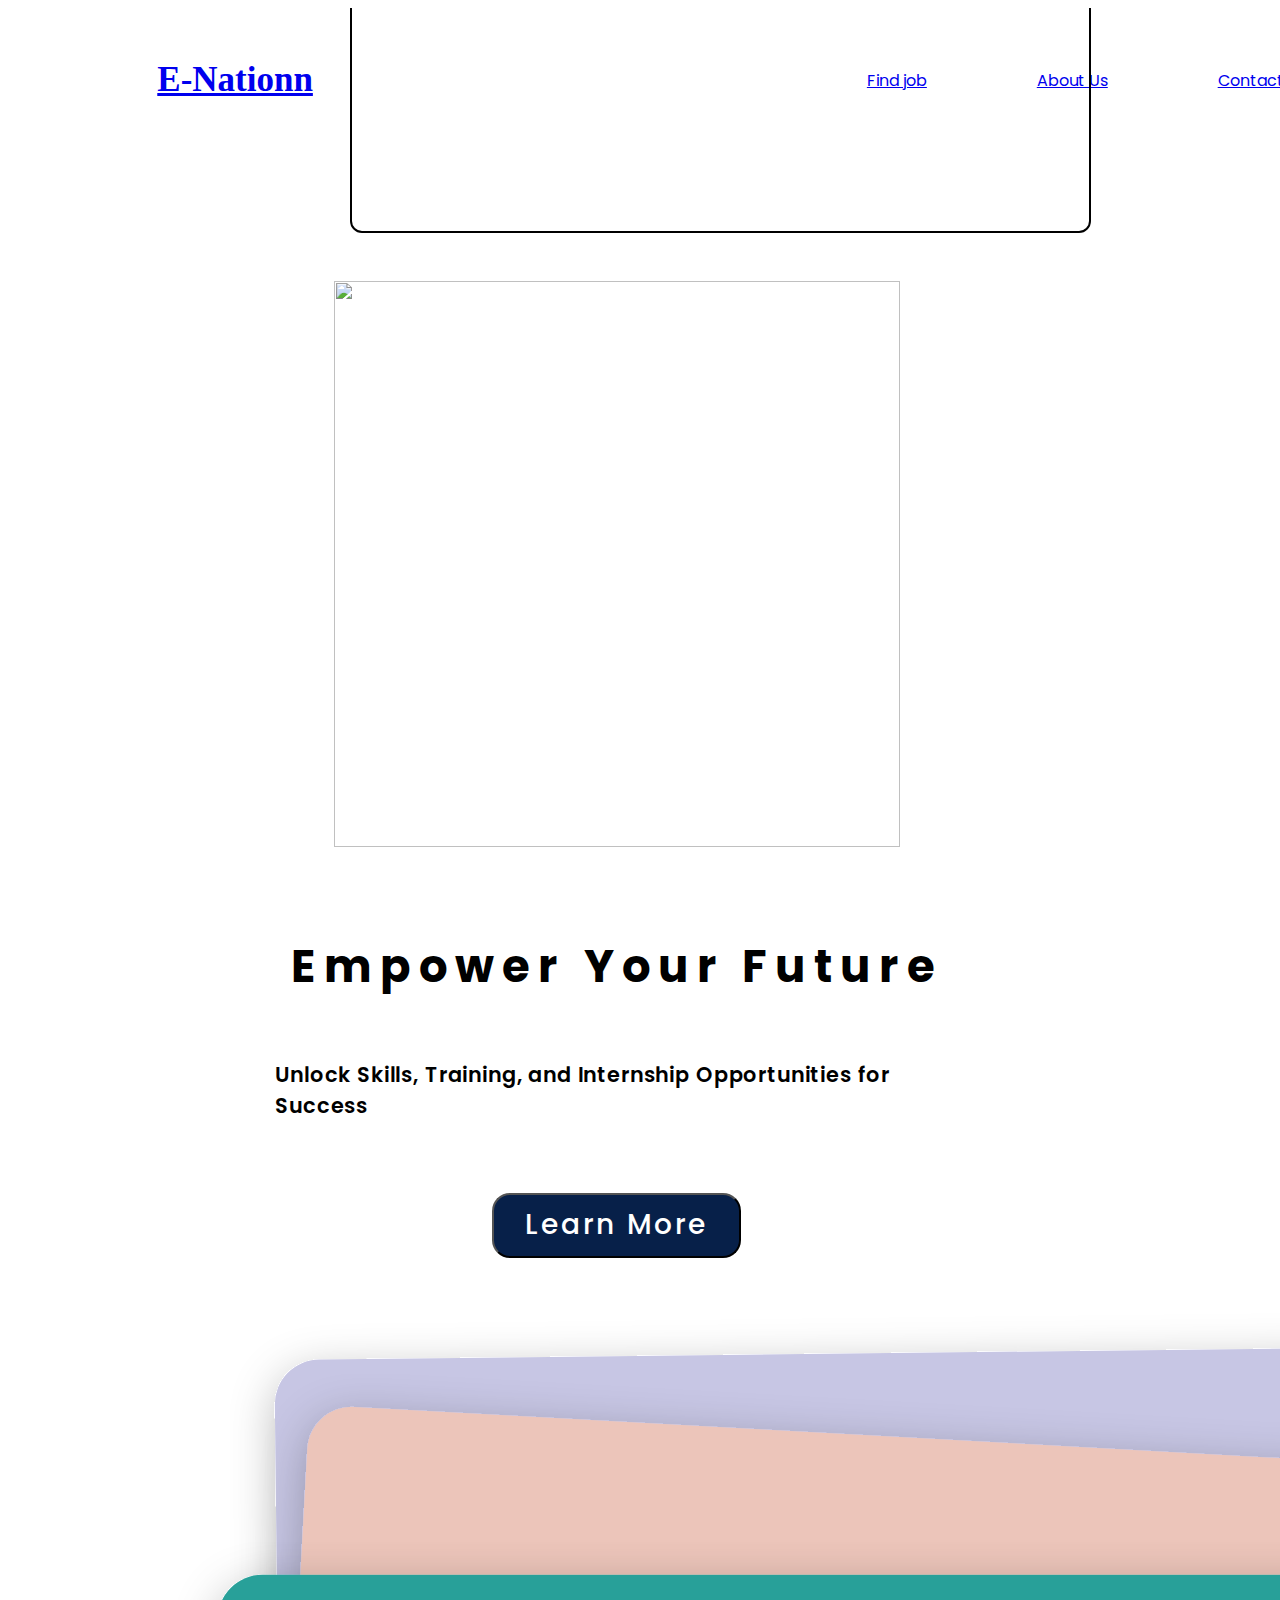
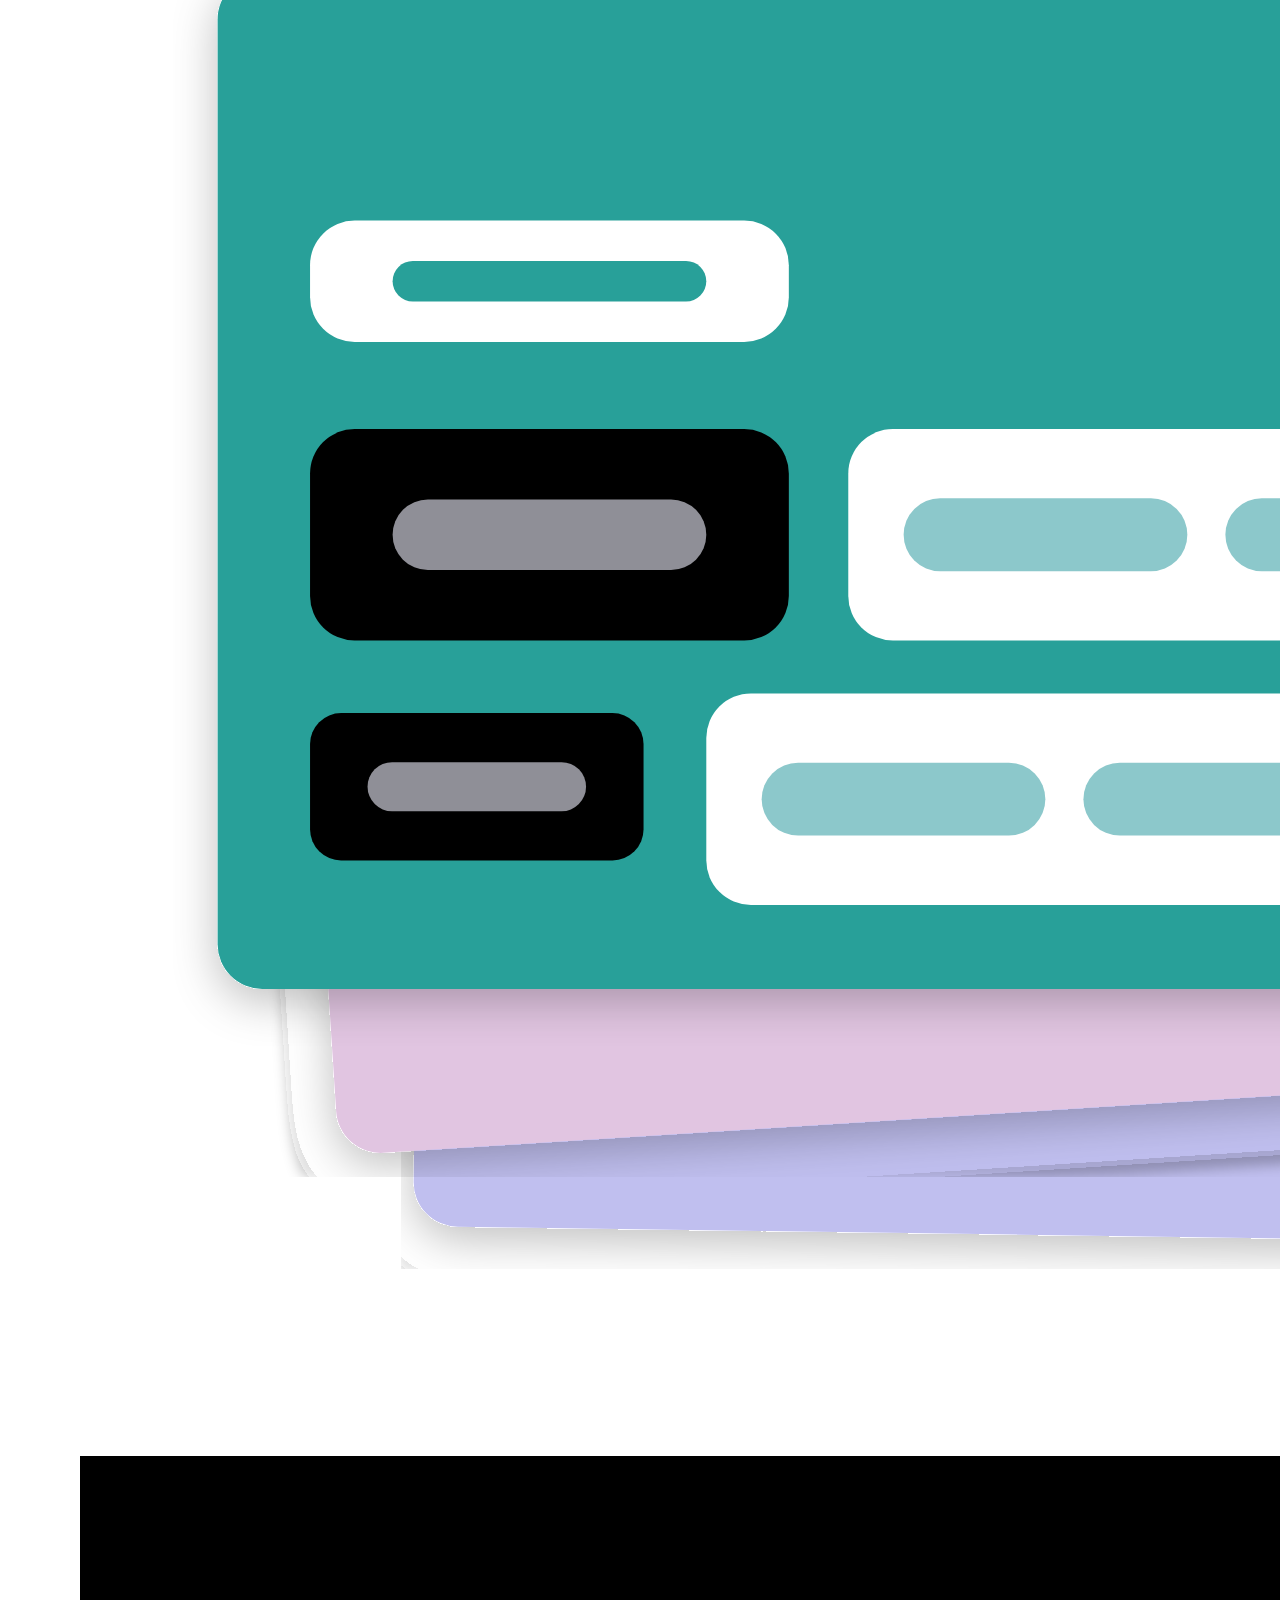
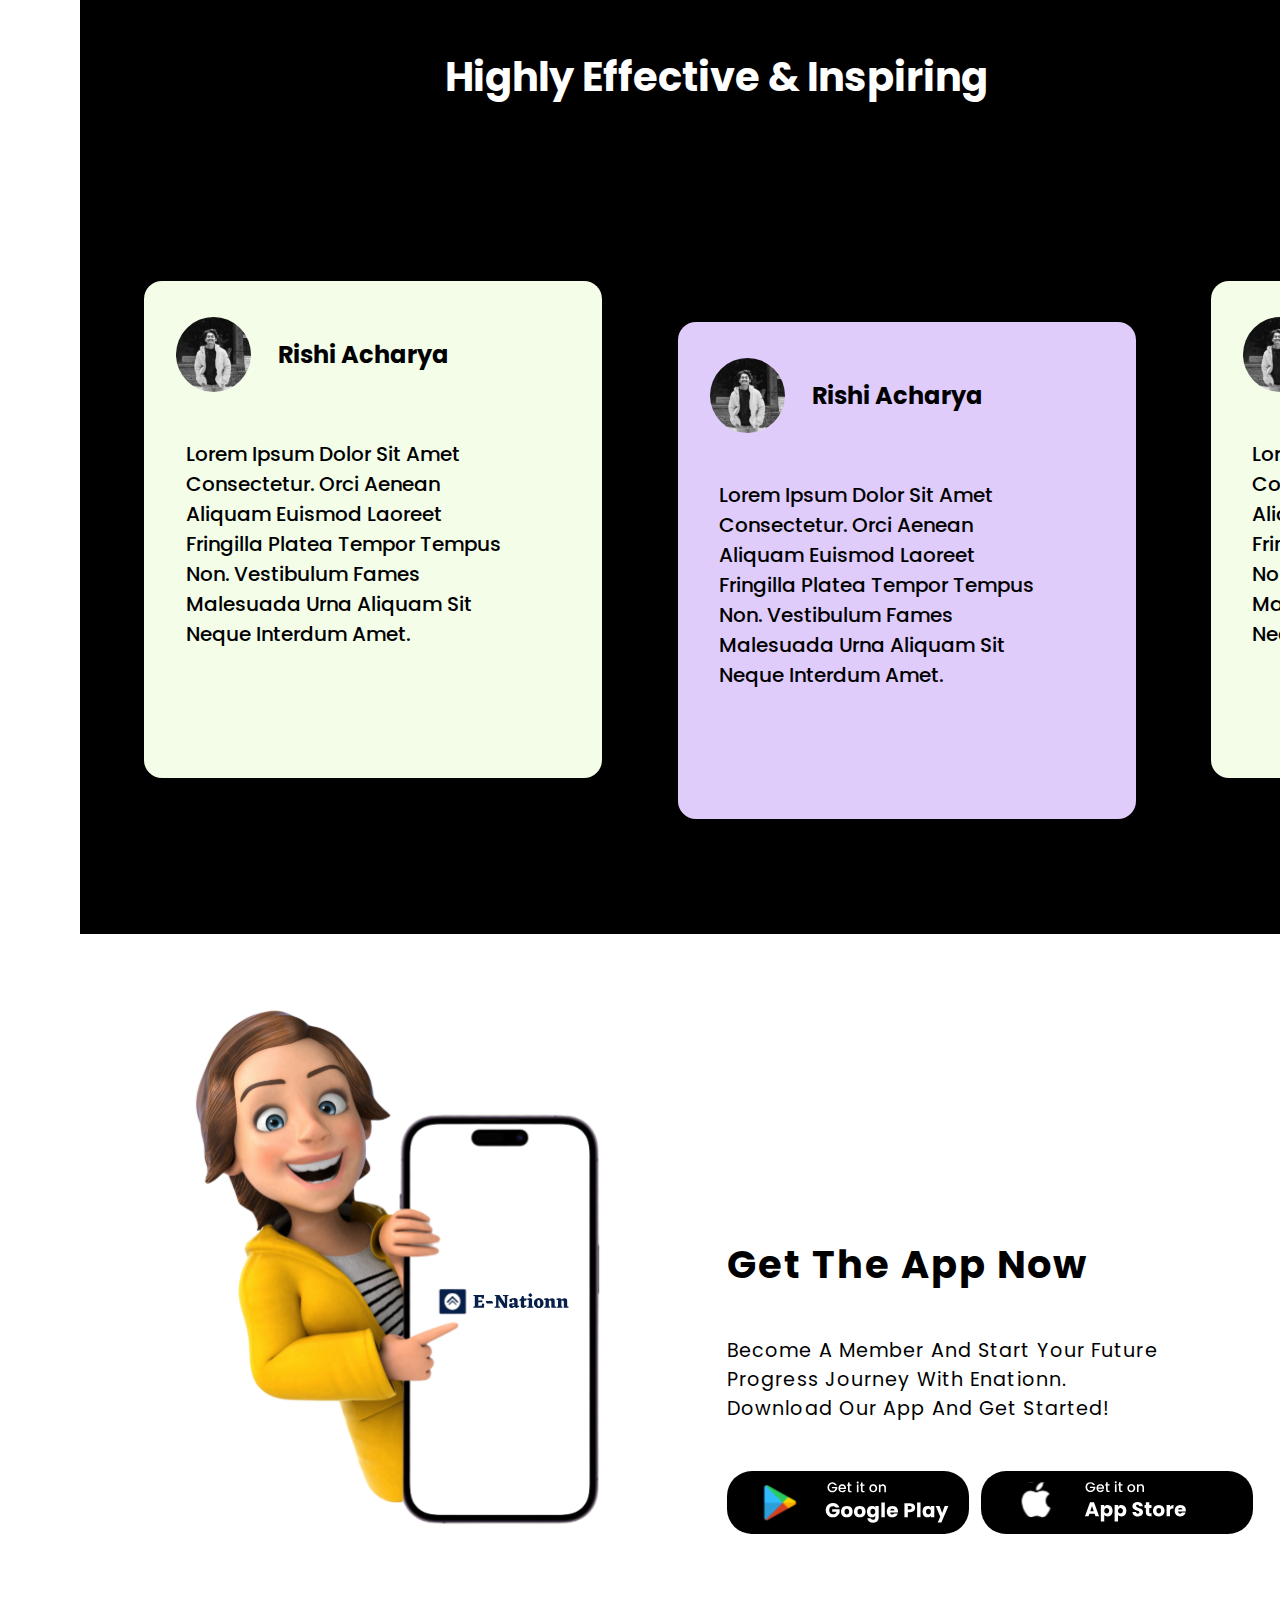
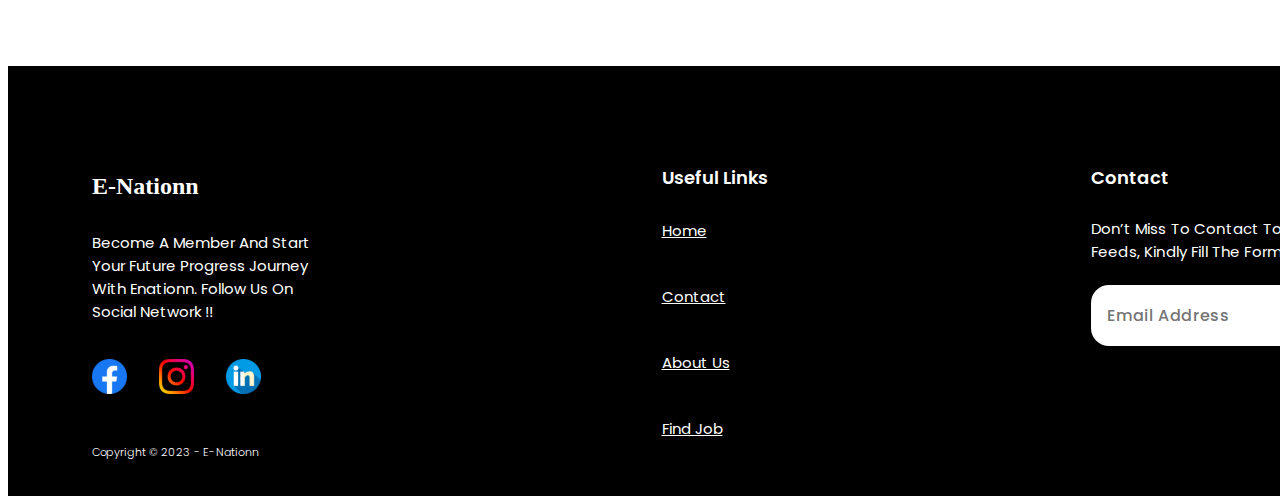
==== commit 089d1809: "cursor ball added" ====
--- a/index.html
+++ b/index.html
@@ -11,11 +11,16 @@
       rel="stylesheet"
     />
     <script src="https://cdn.tailwindcss.com?plugins=forms,typography,aspect-ratio,line-clamp"></script>
+    <script src="https://cdn.jsdelivr.net/gh/fluffy-factory/magnet-mouse@latest/lib/magnet-mouse.min.js"></script>
+    <script src="./cotton.js"></script>
+
     <title>E-Nationn</title>
   </head>
   <body>
-    <div class="container1" id="">
+    <div class="container1">
+      <div id="cotton-cursor"></div>
       <!-- navbar -->
+
       <nav id="navBar" class="">
         <h1 class=""><a href="./index.html">E-Nationn</a></h1>
         <div id="navLinks" class="">
@@ -44,6 +49,21 @@
           id="rightSectionImg"
           class=""
         />
+        <div class="circles myBorder">
+          <img src="./assets/ball.svg" alt="" id="circle1" /><img
+            src="./assets/ball2.svg"
+            alt=""
+            id="circle2"
+          /><img src="./assets/ball3.svg" alt="" id="circle3" /><img
+            src="./assets/ball4.svg"
+            alt=""
+            id="circle4"
+          /><img src="./assets/ball5.svg" alt="" id="circle5" /><img
+            src="./assets/ball6.svg"
+            alt=""
+            id="circle6"
+          />
+        </div>
       </div>
 
       <!-- section 2 -->
@@ -320,5 +340,7 @@
 
       <!-- </div> -->
     </div>
+    <script src="./magnet-mouse.min.js"></script>
   </body>
+  <script src="./script.js"></script>
 </html>
--- a/style.css
+++ b/style.css
@@ -4,6 +4,59 @@
   overflow-x: hidden;
 }
 
+/************* Cursor Animation  *****************/
+#cotton-cursor {
+  position: fixed;
+  top: 0;
+  left: 0;
+  z-index: 9;
+  width: 20px;
+  height: 20px;
+  border-radius: 50%;
+  pointer-events: none;
+  background-color: #03569e;
+  transform: translate(-20px, -20px);
+}
+
+#ball,
+#circle {
+  top: 0;
+  left: 0;
+  z-index: 9;
+  border-radius: 50%;
+  pointer-events: none;
+  transform: translate(-40px, -40px);
+}
+#ball {
+  width: 10px;
+  height: 10px;
+  background-color: #ff6847;
+}
+#circle {
+  width: 40px;
+  height: 40px;
+  border: 1px solid #f9cabc;
+  transition: background-color 0.3s, border 0.3s, opacity 0.3s;
+}
+#circle.cotton-active {
+  background-color: #333;
+  border: 1px solid #333;
+  opacity: 0.6;
+}
+
+/* models settings */
+.pill-btn {
+  display: inline-block;
+  min-width: 80px;
+  text-align: center;
+  border-radius: 25px;
+  color: #fff;
+  background-color: #ff9c85;
+  padding: 14px 40px;
+  text-decoration: none;
+}
+
+/************* Cursor Animation End *****************/
 /* Define a border style with rounded corners */
 #myBorder,
 .myBorder {
@@ -169,7 +222,37 @@
   padding-left: 0rem;
 }
 
-/* kjasbdfkjb */
+.circles {
+  /* display: flex; */
+
+  position: relative;
+  /* float: right; */
+  /* margin-left: 41%;
+  width: 737px;
+  height: 476px;
+  margin-top: -15%; */
+
+  margin-left: 28%;
+  width: 737px;
+  height: 476px;
+  margin-top: -50%;
+}
+#circle1 {
+}
+#circle2 {
+}
+#circle3 {
+}
+#circle4 {
+  margin-right: 13.6rem;
+}
+#circle5 {
+  margin-top: 2.88rem;
+  position: absolute;
+}
+#circle6 {
+}
+
 .section1 > #leftSection {
   margin-left: 5.25rem;
   color: #000;
@@ -1681,14 +1764,19 @@
 
 /****************** left Section  ********************/
 .contactSection {
-  width: 100vw;
+  width: 100%;
   display: flex;
   flex-direction: row;
   justify-content: space-between;
+  flex-wrap: wrap;
+
+  /* margin-top: 9.38rem;
+  padding-left: 10vw;
+  padding-right: 10vw; */
 
   margin-top: 9.38rem;
-  padding-left: 10vw;
-  padding-right: 10vw;
+  padding-left: 10%;
+  padding-right: 10%;
 }
 #contactLeftSec {
   display: flex;
@@ -1753,7 +1841,6 @@
   width: 30.1875rem;
   height: 36.8125rem;
   flex-shrink: 0;
-
   border-radius: 1.125rem;
   background: #f9f9f9;
   box-shadow: 0px 4px 12px 0px rgba(0, 0, 0, 0.3);
@@ -1768,7 +1855,8 @@
 
   /* margin-bottom: 9.56rem; */
   /* margin-top: 1.66rem; */
-  margin-left: 45rem;
+  /* margin-left: 45rem; */
+  margin-left: 45%;
 
   position: absolute;
 
@@ -1823,6 +1911,168 @@
   color: white;
 }
 
+@media screen and (max-width: 1100px) {
+  .contactSection {
+    flex-direction: column;
+    justify-content: center;
+    align-items: center;
+    text-align: center;
+    margin-top: 3.5rem;
+  }
+  #contactLeftSec {
+    margin-bottom: 4rem;
+  }
+  .contactSection > #contactRightSec {
+    position: relative;
+    margin-left: 0rem;
+    margin-bottom: 4rem;
+  }
+  .contactSection > #contactLeftSec {
+    position: relative;
+    margin-left: 0rem;
+    justify-content: center;
+    align-items: center;
+    margin-bottom: 4rem;
+  }
+
+  #contactLeftSec > p {
+    width: 70%;
+    height: fit-content;
+    font-size: 1rem;
+    margin-bottom: 2.31rem;
+  }
+}
+@media screen and (max-width: 690px) {
+  .contactSection > #contactRightSec {
+    position: relative;
+    margin-left: 0rem;
+    width: 85%;
+    height: 90%;
+    margin-left: 0%;
+  }
+  #contactLeftSec {
+    position: relative;
+    margin-left: 0rem;
+    padding: 1rem;
+    justify-content: center;
+    align-items: center;
+    margin-bottom: 2rem;
+    padding-left: 0%;
+    padding: 1%;
+    width: 100%;
+  }
+  #contactLeftSec > p {
+    width: 100%;
+    height: fit-content;
+    font-size: 1rem;
+    margin-bottom: 2.31rem;
+  }
+  #contactLeftSec > h2 {
+    width: fit-content;
+    font-size: 2.7rem;
+  }
+  .contactSection > #contactRightSec > h2 {
+    width: fit-content;
+    font-size: 1.7rem;
+    letter-spacing: 0.02188rem;
+    margin-bottom: 1.56rem;
+  }
+  .contactSection > #contactRightSec > button {
+    width: 13.6875rem;
+    height: 3.5625rem;
+    flex-shrink: 0;
+
+    border-radius: 2.72331rem;
+    background: #072049;
+
+    color: white;
+  }
+  .contactSection > #contactRightSec > #rightSectionName,
+  .contactSection > #contactRightSec > #rightSectionMail {
+    width: 100%;
+    height: 4.0625rem;
+    margin-bottom: 1.81rem;
+  }
+  .contactSection > #contactRightSec > #rightSectionMessage {
+    width: 100%;
+    height: 8.5rem;
+    margin-bottom: 1.81rem;
+  }
+}
+@media screen and (max-width: 690px) {
+  .contactSection > #contactRightSec {
+    position: relative;
+    margin-left: 0rem;
+    width: 100%;
+    height: 90%;
+    margin-left: 0%;
+  }
+  #contactLeftSec {
+    position: relative;
+    margin-left: 0rem;
+    padding: 1rem;
+    justify-content: center;
+    align-items: center;
+    margin-bottom: 2rem;
+    padding-left: 0%;
+    padding: 1%;
+    width: 100%;
+  }
+  #contactLeftSec > p {
+    width: 100%;
+    height: fit-content;
+    font-size: 1rem;
+    margin-bottom: 2.31rem;
+  }
+  #contactLeftSec > h2 {
+    width: fit-content;
+    font-size: 2.7rem;
+  }
+  .contactSection > #contactRightSec > h2 {
+    width: fit-content;
+    font-size: 1.7rem;
+    letter-spacing: 0.02188rem;
+    margin-bottom: 1.3rem;
+  }
+  .contactSection > #contactRightSec > button {
+    width: 11.6875rem;
+    height: 3.2rem;
+    flex-shrink: 0;
+
+    border-radius: 2.72331rem;
+    background: #072049;
+
+    color: white;
+  }
+  .contactSection > #contactRightSec > #rightSectionName,
+  .contactSection > #contactRightSec > #rightSectionMail {
+    width: 100%;
+    height: 3.0625rem;
+    margin-bottom: 1.5rem;
+  }
+  .contactSection > #contactRightSec > #rightSectionMessage {
+    width: 100%;
+    height: 6.5rem;
+    margin-bottom: 1.6rem;
+  }
+  #contactLeftSec > h2 {
+    width: fit-content;
+    font-size: 2.3rem;
+  }
+}
+@media screen and (max-width: 440px) {
+  .contactSection {
+    padding: 3%;
+  }
+  .contactSection .contactSection > #contactRightSec {
+    padding: 1%;
+    /* padding: 0.1rem; */
+  }
+  #contactLeftSec > h2 {
+    width: fit-content;
+    font-size: 2.1rem;
+  }
+}
 /*************** aboutUs.html  *****************/
 
 /************** section 1 *****************/
@@ -1832,8 +2082,8 @@
   flex-direction: column;
   justify-content: center;
   align-items: center;
-
   margin-top: 9.62rem;
+  width: 100%;
 }
 .aboutUsSection1 > h2 {
   color: #000;
@@ -1876,6 +2126,56 @@
   font-weight: 500;
   line-height: normal;
   letter-spacing: 0.175rem;
+}
+
+@media screen and (max-width: 690px) {
+  .aboutUsSection1 {
+    margin-top: 2.62rem;
+    padding: 1.5rem;
+    justify-content: center;
+    align-items: center;
+    text-align: center;
+  }
+  .aboutUsSection1 > h2 {
+    font-size: 2.3rem;
+    letter-spacing: 0.40625rem;
+  }
+  .aboutUsSection1 > p {
+    width: fit-content;
+    font-size: 1.2rem;
+    margin-top: 1.3rem;
+    margin-bottom: 2.19rem;
+  }
+  .aboutUsSection1 > button {
+    width: 12.5625rem;
+    height: 3.5rem;
+    font-size: 1.3rem;
+  }
+}
+@media screen and (max-width: 420px) {
+  .aboutUsSection1 {
+    margin-top: 2rem;
+    padding: 1rem;
+    justify-content: center;
+    align-items: center;
+    text-align: center;
+  }
+  .aboutUsSection1 > h2 {
+    font-size: 1.7rem;
+    letter-spacing: 0.20625rem;
+    width: 95%;
+  }
+  .aboutUsSection1 > p {
+    width: 95%;
+    font-size: 0.9rem;
+    margin-top: 1.1rem;
+    margin-bottom: 2rem;
+  }
+  .aboutUsSection1 > button {
+    width: 10.5625rem;
+    height: 3rem;
+    font-size: 1rem;
+  }
 }
 
 /************** section 2 *****************/
@@ -1927,11 +2227,21 @@
     width: 6.875rem;
     height: 3.50438rem;
   }
+  .aboutUsSection2 {
+    margin-top: 6.81rem;
+    width: 100%;
+  }
 }
 /************** section 3 *****************/
+.aboutUsSection3D {
+  display: flex;
+  flex-direction: column;
+  justify-content: start;
+  align-items: start;
+  margin-top: 16.5rem;
+  width: 100%;
+}
 .aboutUsSection3 {
-  width: 56.125rem;
-
   color: #000;
   font-family: "Poppins";
   font-size: 3rem;
@@ -1940,9 +2250,57 @@
   line-height: normal;
   letter-spacing: 0.06rem;
   text-transform: capitalize;
-
-  margin-top: 16.5rem;
   margin-left: 5.19rem;
+  margin-right: 40%;
+  width: 67%;
+}
+
+@media screen and (max-width: 1100px) {
+  .aboutUsSection3D {
+    margin-top: 11.5rem;
+    justify-content: center;
+    align-items: center;
+    text-align: center;
+  }
+  .aboutUsSection3 {
+    font-size: 2.3rem;
+    margin-left: 4em;
+    margin-right: 30%;
+    width: 80%;
+  }
+}
+@media screen and (max-width: 840px) {
+  .aboutUsSection3D {
+    margin-top: 8.5rem;
+  }
+  .aboutUsSection3 {
+    font-size: 2rem;
+    margin-left: 0em;
+    margin-right: 0%;
+    width: 90%;
+  }
+}
+@media screen and (max-width: 650px) {
+  .aboutUsSection3D {
+    margin-top: 6.5rem;
+  }
+  .aboutUsSection3 {
+    font-size: 1.5rem;
+    margin-left: 0em;
+    margin-right: 0%;
+    width: 95%;
+  }
+}
+@media screen and (max-width: 450px) {
+  .aboutUsSection3D {
+    margin-top: 5.5rem;
+  }
+  .aboutUsSection3 {
+    font-size: 1.3rem;
+    margin-left: 0em;
+    margin-right: 0%;
+    width: 95%;
+  }
 }
 
 /************** section 4 *****************/
@@ -1950,16 +2308,19 @@
   display: flex;
   flex-direction: column;
   justify-content: space-between;
+  /* flex-wrap: wrap; */
   /* align-items: center; */
-  margin-top: 28.5rem;
+  margin-top: 20.5rem;
   gap: 6.19rem;
+  width: 100%;
 }
 
 .aboutUsSection4 > #card1 {
   display: flex;
   flex-direction: row;
   justify-content: space-around;
-  width: 90vw;
+  flex-wrap: wrap;
+  width: 90%;
 }
 
 #aboutUsSection4Card1_d1 {
@@ -2004,18 +2365,143 @@
   box-shadow: 0px 4px 23px 0px rgba(0, 0, 0, 0.25);
 }
 #aboutUsSection4Card1_d2 > img {
-  object-fit: cover;
-  width: 100%;
-  height: 100%;
-}
-.aboutUsSection4 > #card1 > img {
-  /* object-fit: cover; */
-  /* width: 100%;
-  height: 100%; */
-
-  margin-left: 4.12rem;
-}
-
+  width: 36.25rem;
+  height: 20.25rem;
+  flex-shrink: 0;
+
+  border-radius: 1.25rem;
+  background: #808080;
+  box-shadow: 0px 4px 23px 0px rgba(0, 0, 0, 0.25);
+}
+@media screen and (max-width: 1160px) {
+  .aboutUsSection4 {
+    margin-top: 19.5rem;
+  }
+  #aboutUsSection4Card1_d2 {
+    width: 30.25rem;
+    height: 18.25rem;
+  }
+  #card1 > img {
+    width: 30.25rem;
+    height: 18.25rem;
+    border-radius: 1.25rem;
+    background: #808080;
+    box-shadow: 0px 4px 23px 0px rgba(0, 0, 0, 0.25);
+  }
+}
+@media screen and (max-width: 960px) {
+  .aboutUsSection4 {
+    margin-top: 17.5rem;
+  }
+  #aboutUsSection4Card1_p2 {
+    width: 100%;
+    height: 4.57606rem;
+    font-size: 1.125rem;
+  }
+  #aboutUsSection4Card1_d2,
+  #card1 > img {
+    width: 25.25rem;
+    height: 16.25rem;
+  }
+  .aboutUsSection4 > #card1 {
+    display: flex;
+    flex-direction: column;
+    justify-content: center;
+    align-items: center;
+    text-align: center;
+    gap: 2rem;
+    flex-wrap: wrap;
+    width: 100%;
+  }
+  #aboutUsSection4Card1_d2 {
+    margin-top: 2rem;
+  }
+  #aboutUsSection4Card1_p1 {
+    height: fit-content;
+  }
+  #aboutUsSection4Card1_p2 {
+    width: 90%;
+    height: fit-content;
+  }
+  #aboutUsSection4Card1_d1 {
+    display: flex;
+    flex-direction: column;
+    justify-content: center;
+    align-items: center;
+    text-align: center;
+  }
+}
+@media screen and (max-width: 600px) {
+  .aboutUsSection4 {
+    margin-top: 15.5rem;
+  }
+  #aboutUsSection4Card1_p2 {
+    font-size: 1rem;
+    width: 90%;
+    height: fit-content;
+  }
+  #aboutUsSection4Card1_d2,
+  #card1 > img {
+    width: 23.25rem;
+    height: 14.25rem;
+  }
+  .aboutUsSection4 > #card1 {
+    gap: 1.7rem;
+  }
+  #aboutUsSection4Card1_d2 {
+    margin-top: 1.5rem;
+  }
+  #aboutUsSection4Card1_p1 {
+    height: fit-content;
+    font-size: 1.7rem;
+  }
+}
+@media screen and (max-width: 430px) {
+  .aboutUsSection4 {
+    margin-top: 13.5rem;
+  }
+  #aboutUsSection4Card1_p2 {
+    font-size: 0.9rem;
+    width: 94%;
+    height: fit-content;
+  }
+  #aboutUsSection4Card1_d2,
+  #card1 > img {
+    width: 90%;
+
+    height: 13.25rem;
+  }
+  .aboutUsSection4 > #card1 {
+    gap: 1.7rem;
+  }
+  #aboutUsSection4Card1_d2 {
+    margin-top: 1.2rem;
+  }
+  #aboutUsSection4Card1_p1 {
+    height: fit-content;
+    font-size: 1.5rem;
+  }
+}
+@media screen and (max-width: 380px) {
+  .aboutUsSection4 {
+    margin-top: 7.5rem;
+  }
+  #aboutUsSection4Card1_d2,
+  #card1 > img {
+    width: 90%;
+    height: 11.25rem;
+  }
+  .aboutUsSection4 > #card1 {
+    gap: 1.5rem;
+  }
+  #aboutUsSection4Card1_d2 {
+    margin-top: 1rem;
+  }
+  #aboutUsSection4Card1_p1 {
+    height: fit-content;
+    font-size: 1.3rem;
+  }
+}
 /************** section 5 *****************/
 .aboutUsSection5 {
   display: flex;
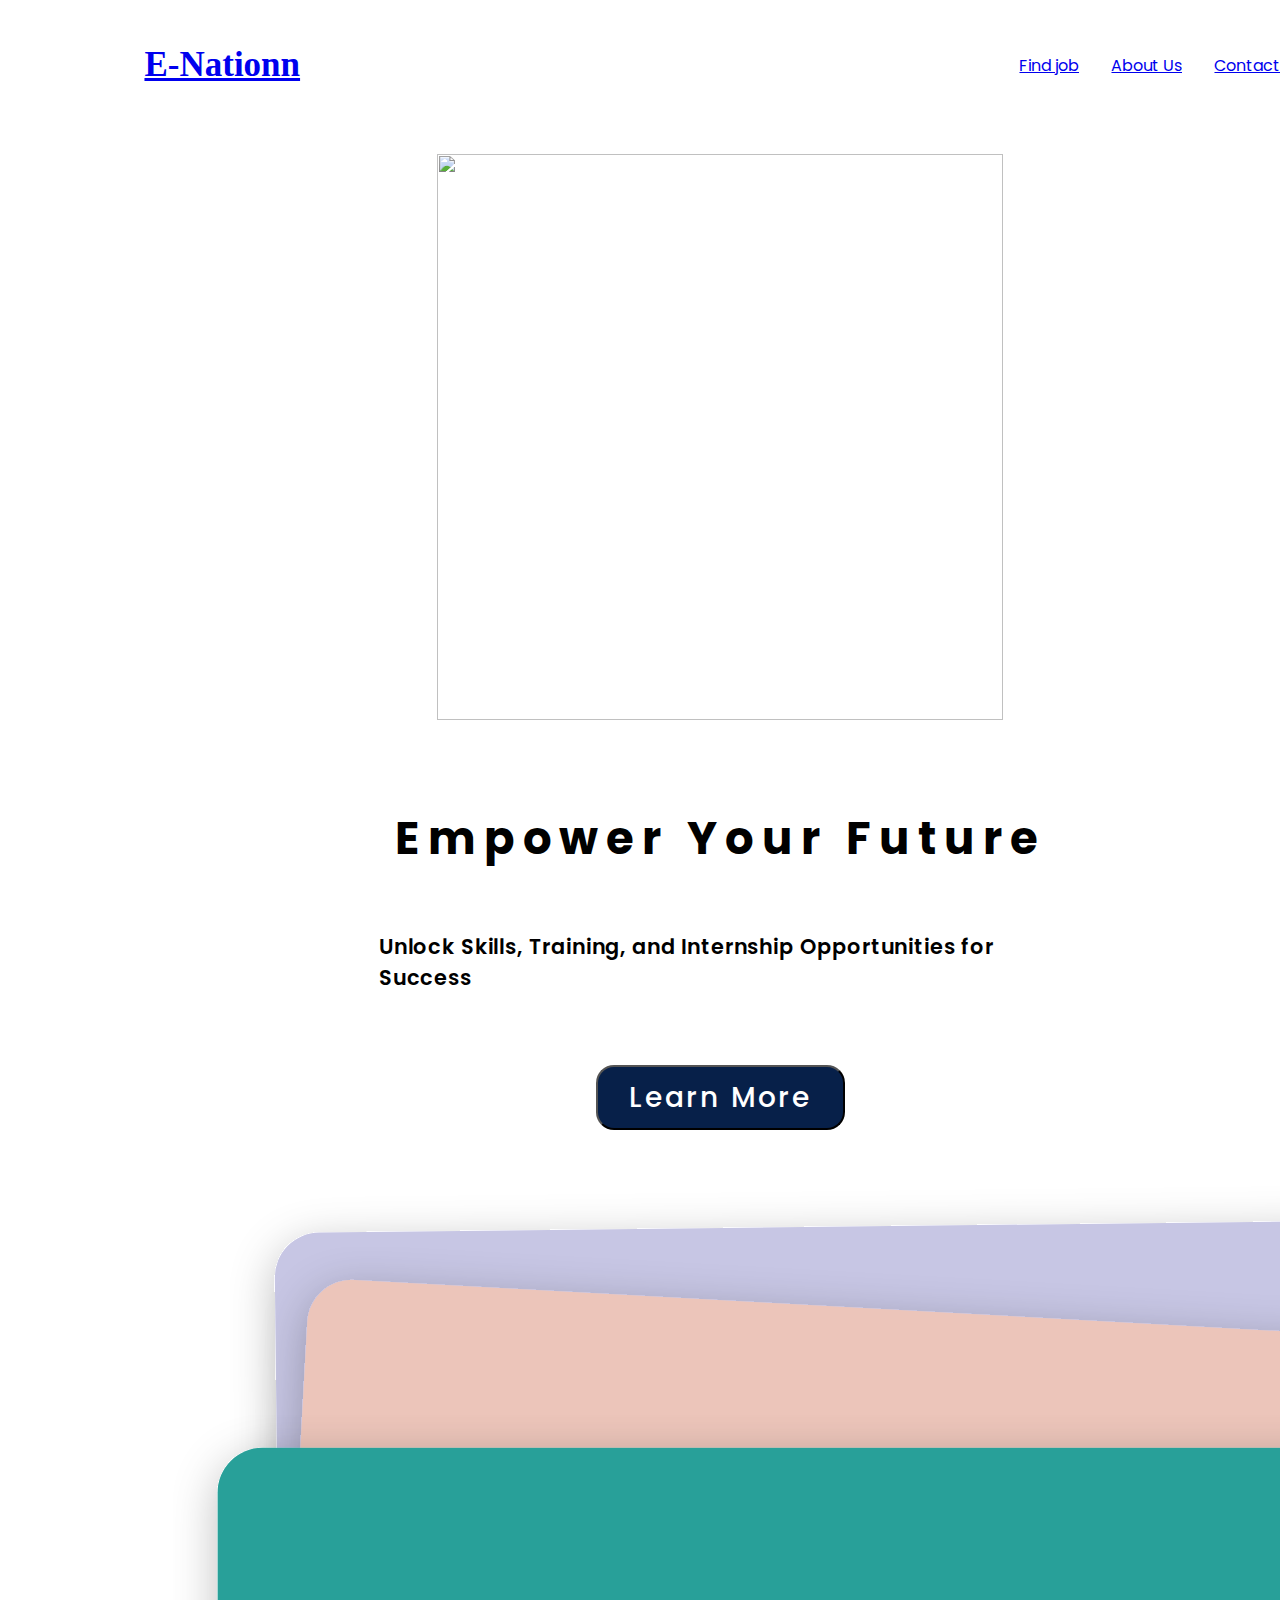
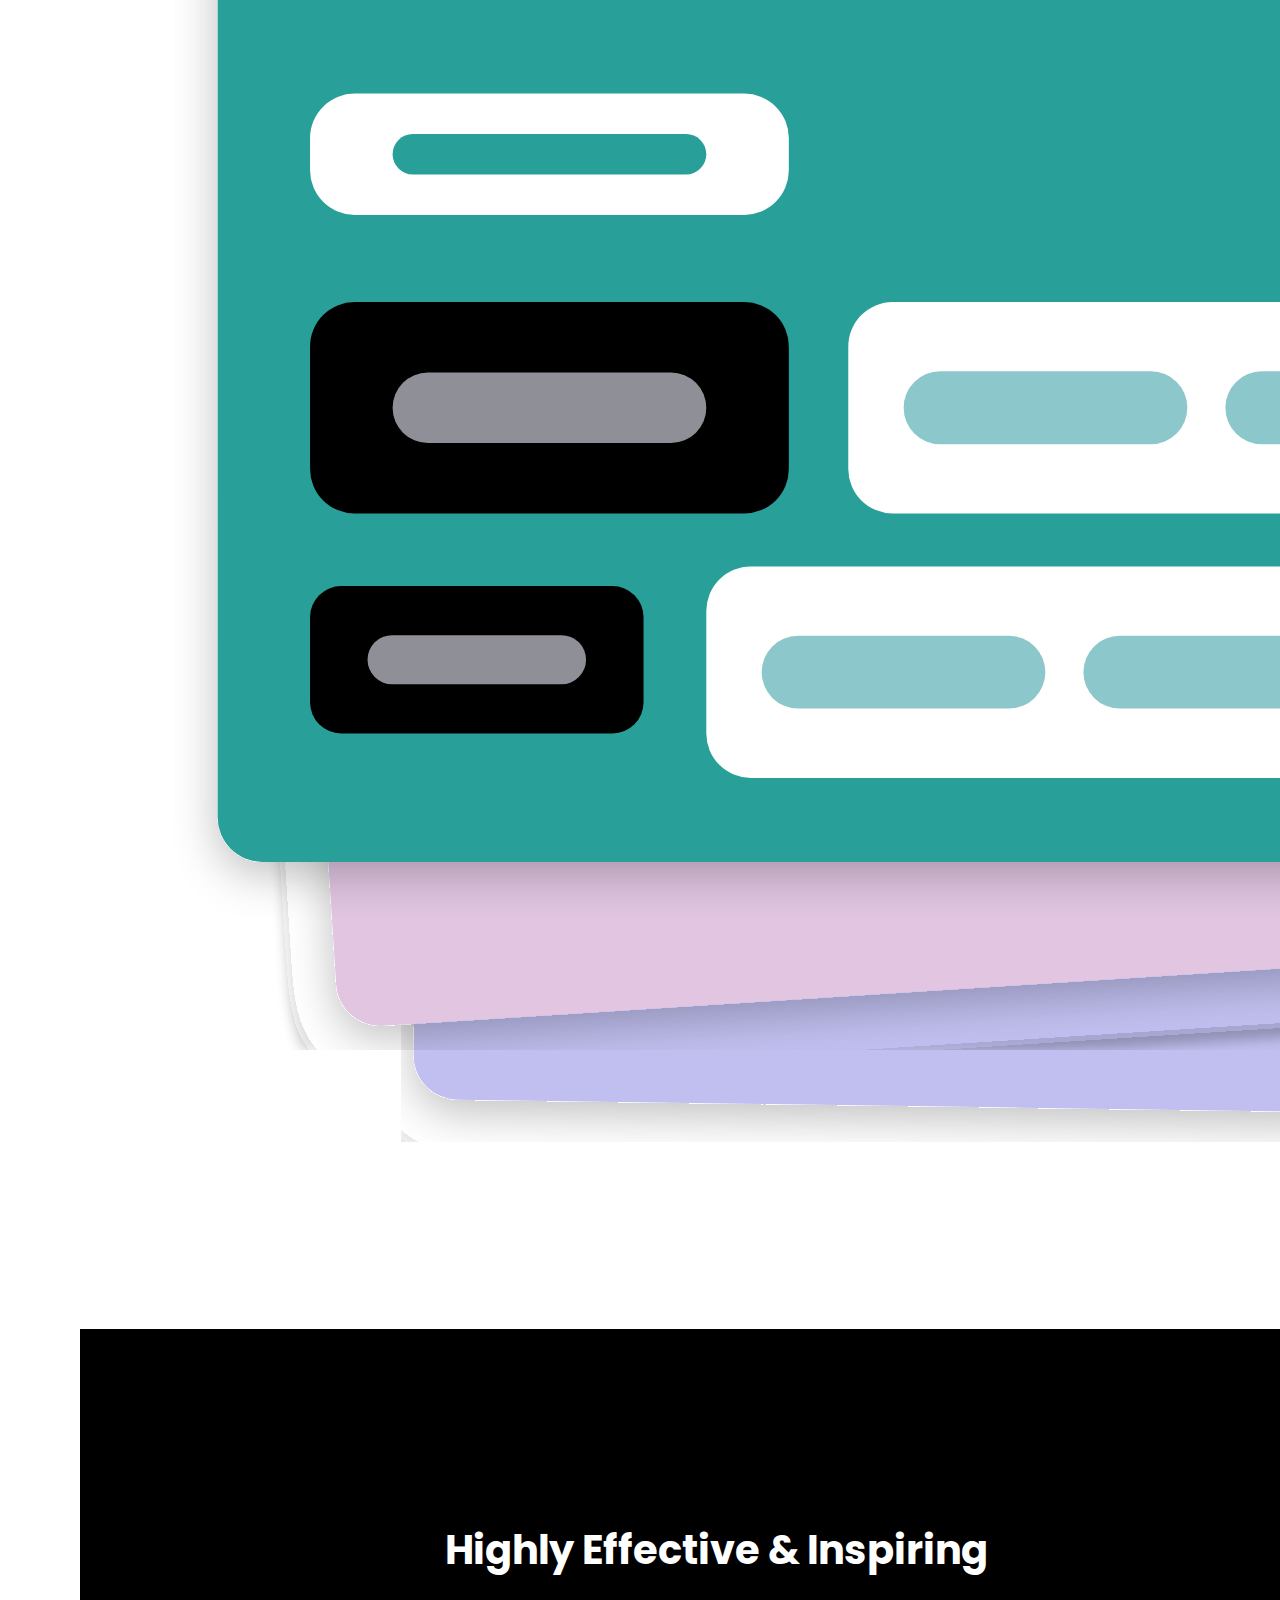
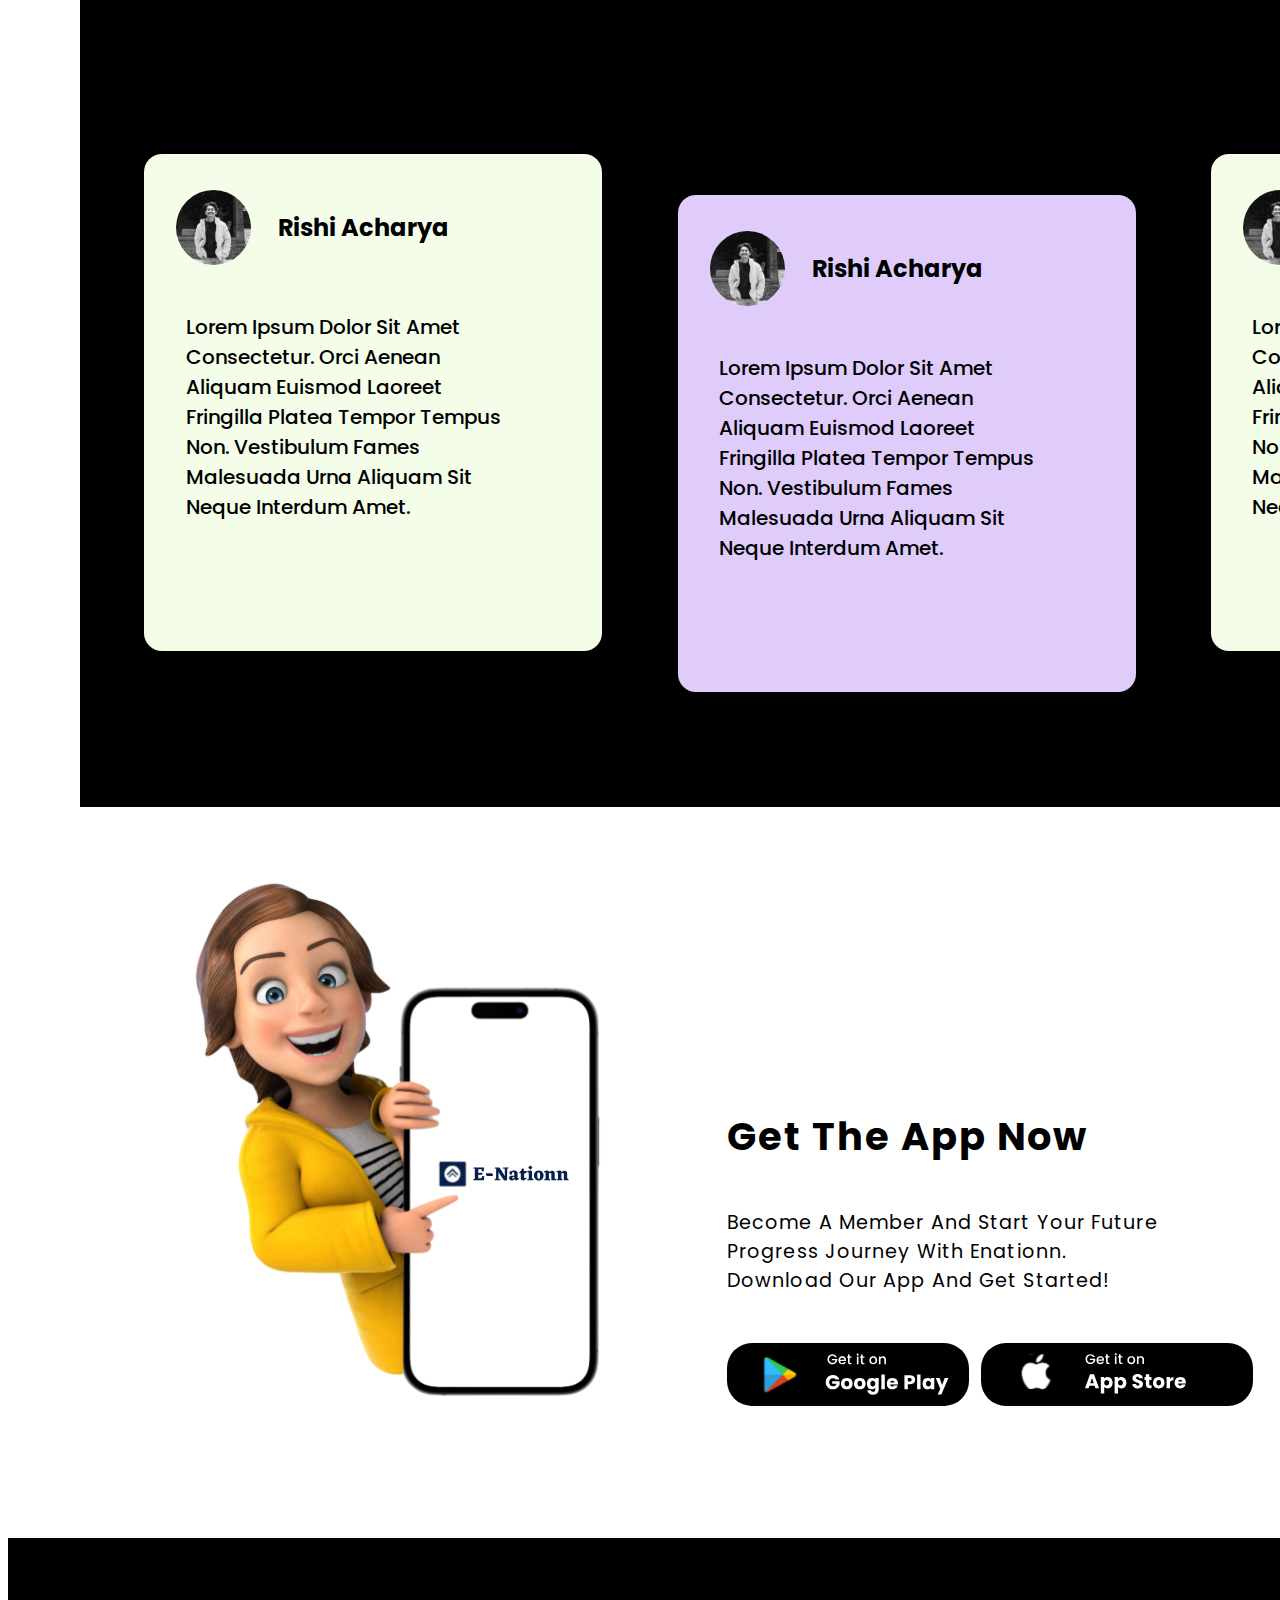
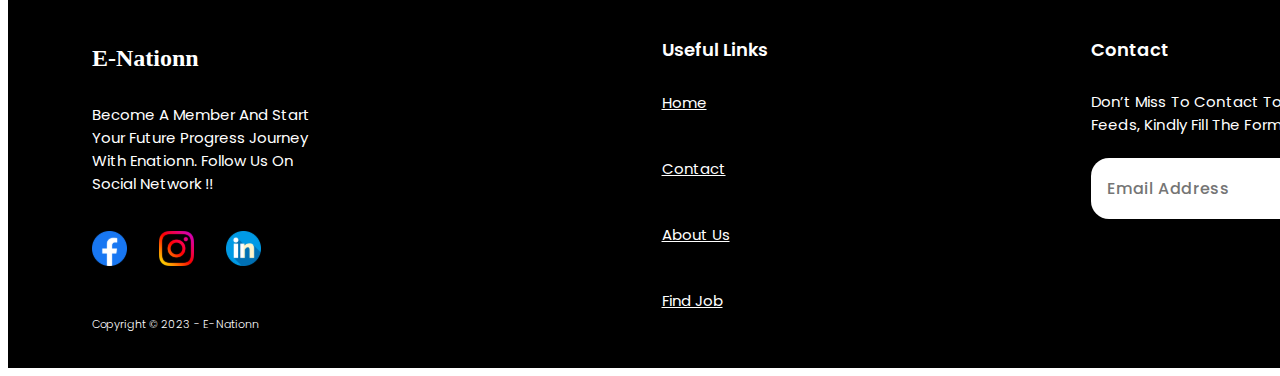
==== commit 6fa78505: "project completed" ====
--- a/index.html
+++ b/index.html
@@ -21,14 +21,30 @@
       <div id="cotton-cursor"></div>
       <!-- navbar -->
 
-      <nav id="navBar" class="">
+      <!-- <nav id="navBar" class="">
         <h1 class=""><a href="./index.html">E-Nationn</a></h1>
         <div id="navLinks" class="">
           <a href="./findJob.html">Find job</a>
           <a href="./aboutUs.html">About Us</a>
           <a href="contact.html">Contact</a>
         </div>
-      </nav>
+      </nav> -->
+
+      <section class="top-nav">
+        <div>
+          <h1 class=""><a href="./index.html">E-Nationn</a></h1>
+        </div>
+        <input id="menu-toggle" type="checkbox" />
+        <label class="menu-button-container" for="menu-toggle">
+          <div class="menu-button"></div>
+        </label>
+        <ul class="menu">
+          <li><a href="./findJob.html">Find job</a></li>
+          <li><a href="./aboutUs.html">About Us</a></li>
+          <li><a href="contact.html">Contact</a></li>
+        </ul>
+      </section>
+
       <!-- <div class="container2"> -->
       <!-- section 1  -->
 
@@ -44,12 +60,14 @@
         </div>
 
         <img
+          src="./assets/landingPageImg.svg"
           src="./assets/discussion.svg"
           alt=""
           id="rightSectionImg"
           class=""
         />
-        <div class="circles myBorder">
+
+        <!-- <div class="circles">
           <img src="./assets/ball.svg" alt="" id="circle1" /><img
             src="./assets/ball2.svg"
             alt=""
@@ -63,7 +81,7 @@
             alt=""
             id="circle6"
           />
-        </div>
+        </div> -->
       </div>
 
       <!-- section 2 -->
--- a/style.css
+++ b/style.css
@@ -97,7 +97,8 @@
 }
 
 /* Styling for the h1 element within the navbar */
-#navBar > h1 {
+#navBar > h1,
+.top-nav > div > h1 {
   color: #072049;
   font-family: Eczar;
   font-size: 2.1875rem;
@@ -225,32 +226,36 @@
 .circles {
   /* display: flex; */
 
+  position: absolute;
+  /* float: right; */
+  margin-left: 41%;
+  width: 46.063rem;
+  height: 29.75rem;
+  margin-top: -15%;
+  flex-wrap: wrap;
+}
+#circle1 {
+}
+#circle2 {
+  margin-top: 25rem;
+  margin-left: -3rem;
   position: relative;
-  /* float: right; */
-  /* margin-left: 41%;
-  width: 737px;
-  height: 476px;
-  margin-top: -15%; */
-
-  margin-left: 28%;
-  width: 737px;
-  height: 476px;
-  margin-top: -50%;
-}
-#circle1 {
-}
-#circle2 {
 }
 #circle3 {
+  margin-top: -19rem;
+  margin-left: 48rem;
 }
 #circle4 {
-  margin-right: 13.6rem;
+  margin-left: 20.6rem;
+  margin-top: -15rem;
 }
 #circle5 {
-  margin-top: 2.88rem;
-  position: absolute;
+  margin-top: 3.88rem;
+  margin-left: 4rem;
 }
 #circle6 {
+  margin-left: 51rem;
+  margin-top: -10rem;
 }
 
 .section1 > #leftSection {
@@ -865,7 +870,7 @@
   /* margin-left: 5.75rem;
   margin-right: 5.75rem; */
   /* overflow-y: hidden; */
-  width: 80%;
+  width: 100%;
 }
 #planeCard {
   width: 23.6875rem;
@@ -3208,3 +3213,127 @@
     margin-bottom: 1.1rem;
   }
 }
+
+/****************** new navbar  ****************/
+.top-nav {
+  display: flex;
+  flex-direction: row;
+  align-items: center;
+  justify-content: space-between;
+  /* background-color: #00baf0; */
+  /* background: linear-gradient(to left, #f46b45, #eea849); */
+  /* W3C, IE 10+/ Edge, Firefox 16+, Chrome 26+, Opera 12+, Safari 7+ */
+  color: #fff;
+  height: 50px;
+  padding: 1em;
+  width: 90%;
+  margin-top: 1rem;
+  z-index: +1;
+}
+
+.menu {
+  display: flex;
+  flex-direction: row;
+  list-style-type: none;
+  margin: 0;
+  padding: 0;
+
+}
+
+.menu > li {
+  margin: 0 1rem;
+  overflow: hidden;
+  color: #000;
+  position: relative;
+}
+
+.menu-button-container {
+  display: none;
+  height: 100%;
+  width: 30px;
+  cursor: pointer;
+  flex-direction: column;
+  justify-content: center;
+  align-items: center;
+}
+
+#menu-toggle {
+  display: none;
+}
+
+.menu-button,
+.menu-button::before,
+.menu-button::after {
+  display: block;
+  background-color: #000000;
+  position: absolute;
+  height: 4px;
+  width: 30px;
+  transition: transform 400ms cubic-bezier(0.23, 1, 0.32, 1);
+  border-radius: 2px;
+}
+
+.menu-button::before {
+  content: "";
+  margin-top: -8px;
+}
+
+.menu-button::after {
+  content: "";
+  margin-top: 8px;
+}
+
+#menu-toggle:checked + .menu-button-container .menu-button::before {
+  margin-top: 0px;
+  transform: rotate(405deg);
+}
+
+#menu-toggle:checked + .menu-button-container .menu-button {
+  background: rgba(255, 255, 255, 0);
+}
+
+#menu-toggle:checked + .menu-button-container .menu-button::after {
+  margin-top: 0px;
+  transform: rotate(-405deg);
+}
+
+@media (max-width: 700px) {
+  .menu-button-container {
+    display: flex;
+  }
+  .menu {
+    position: absolute;
+    top: 0;
+    margin-top: 50px;
+    left: 0;
+    flex-direction: column;
+    width: 100%;
+    justify-content: center;
+    align-items: center;
+  }
+  #menu-toggle ~ .menu li {
+    height: 0;
+    margin: 0;
+    padding: 0;
+    border: 0;
+    transition: height 400ms cubic-bezier(0.23, 1, 0.32, 1);
+  }
+  #menu-toggle:checked ~ .menu li {
+    border: 1px solid #333;
+    height: 2.5em;
+    padding: 0.5em;
+    transition: height 400ms cubic-bezier(0.23, 1, 0.32, 1);
+  }
+  .menu > li {
+    display: flex;
+    justify-content: center;
+    margin: 0;
+    padding: 0.5em 0;
+    width: 100%;
+    color: white;
+    background-color: #222;
+  }
+  .menu > li:not(:last-child) {
+    border-bottom: 1px solid #444;
+  }
+}
